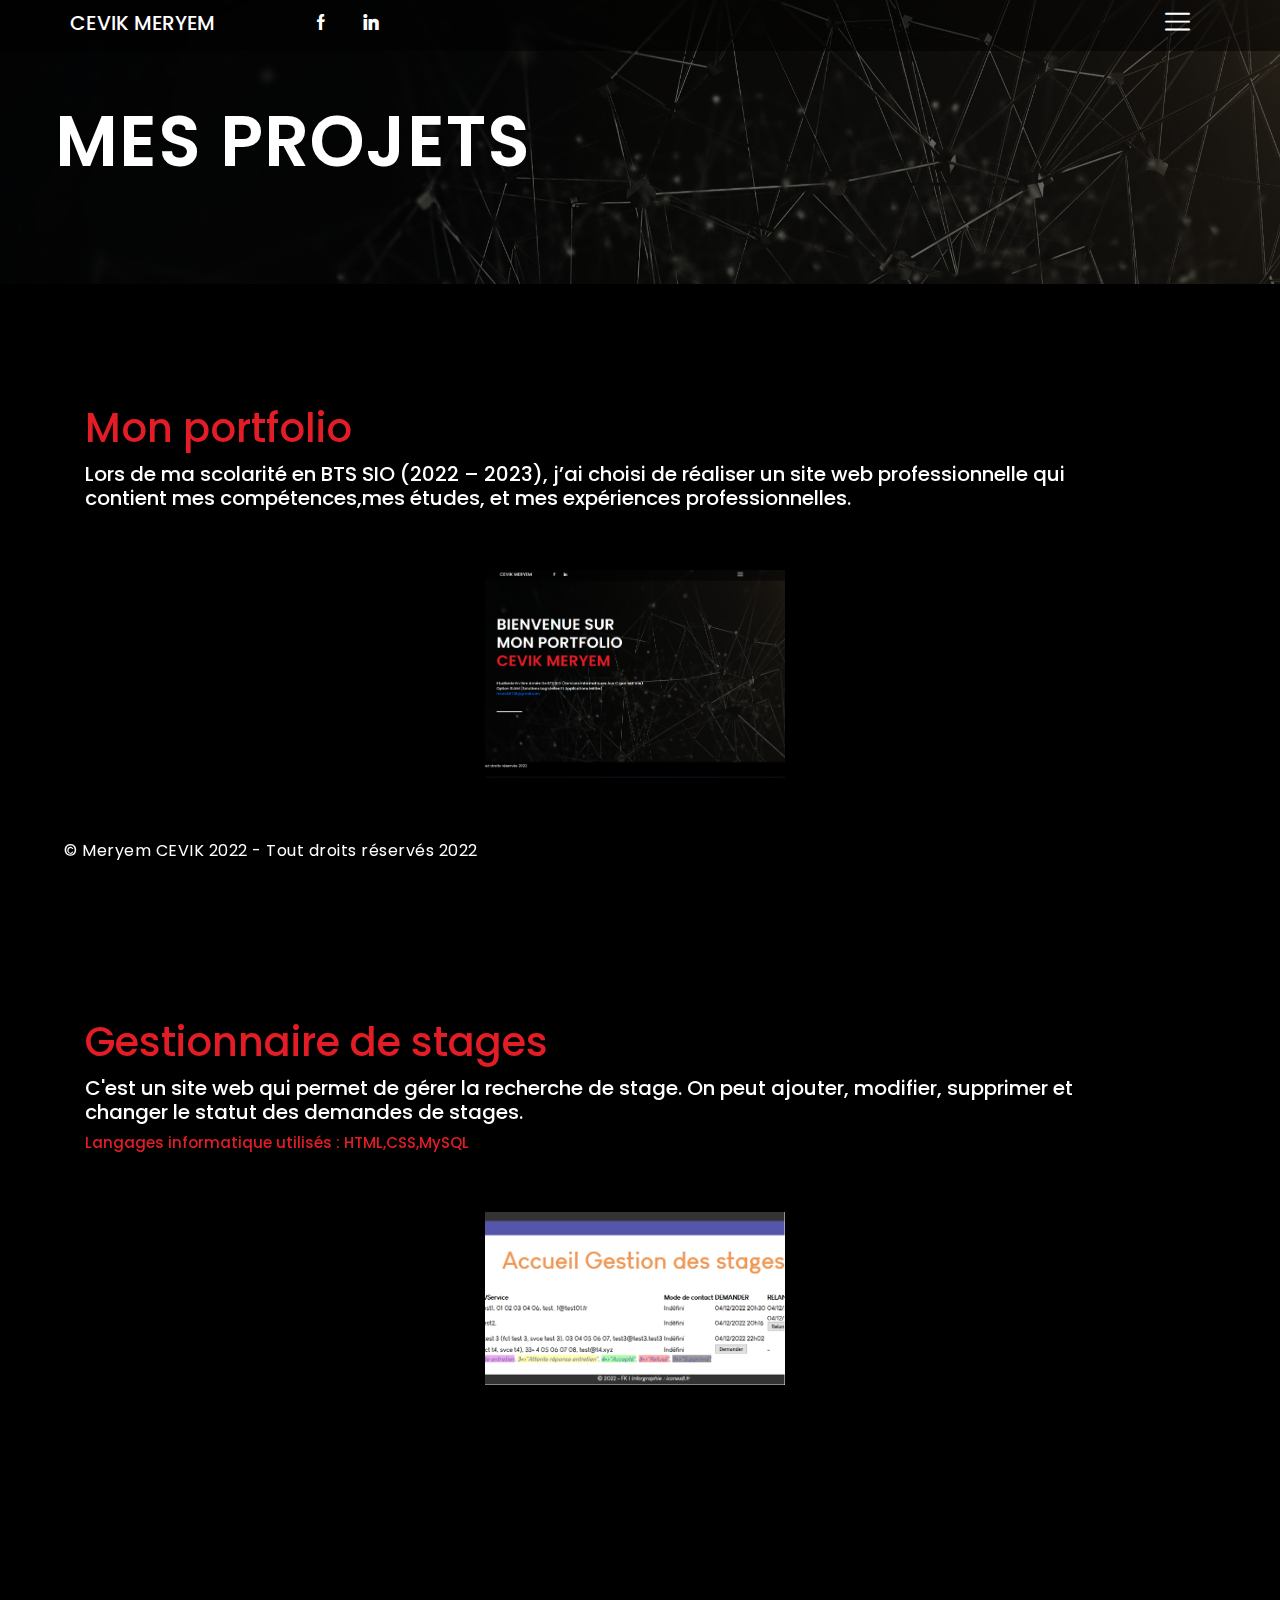
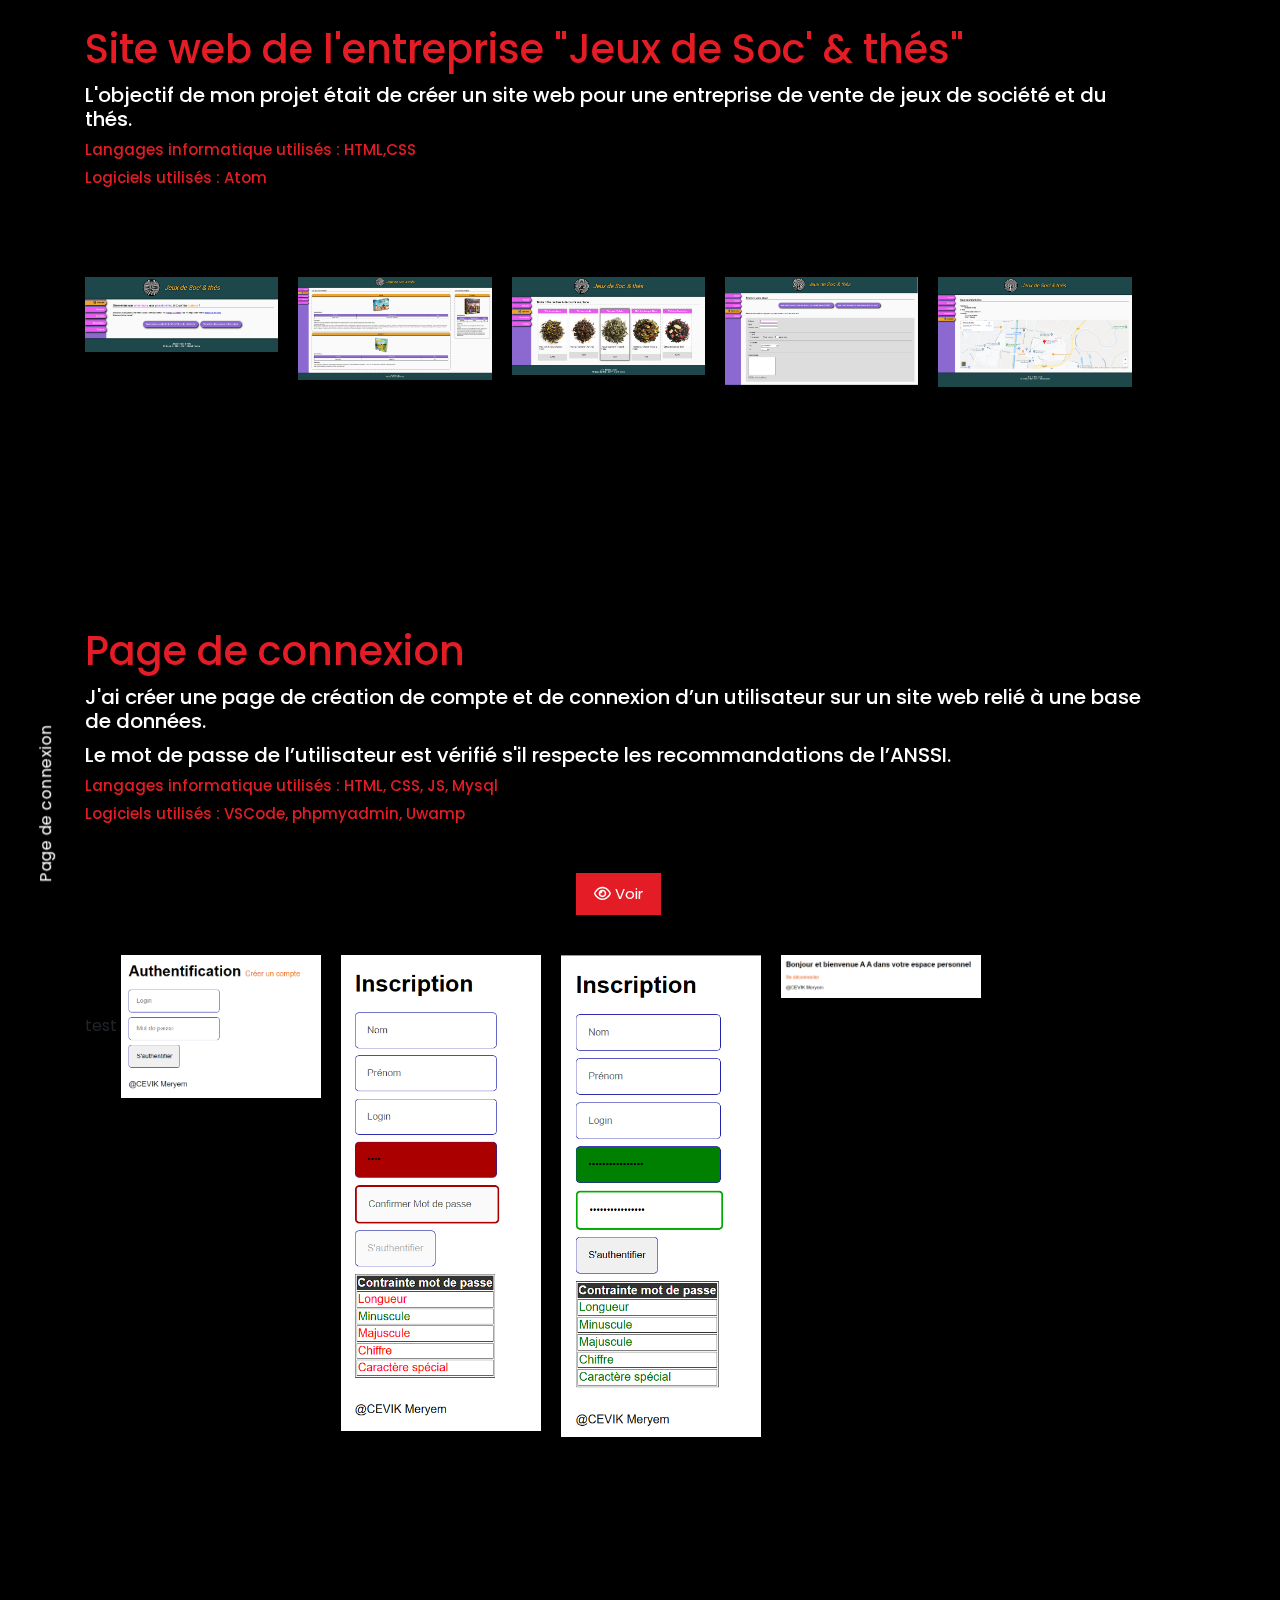
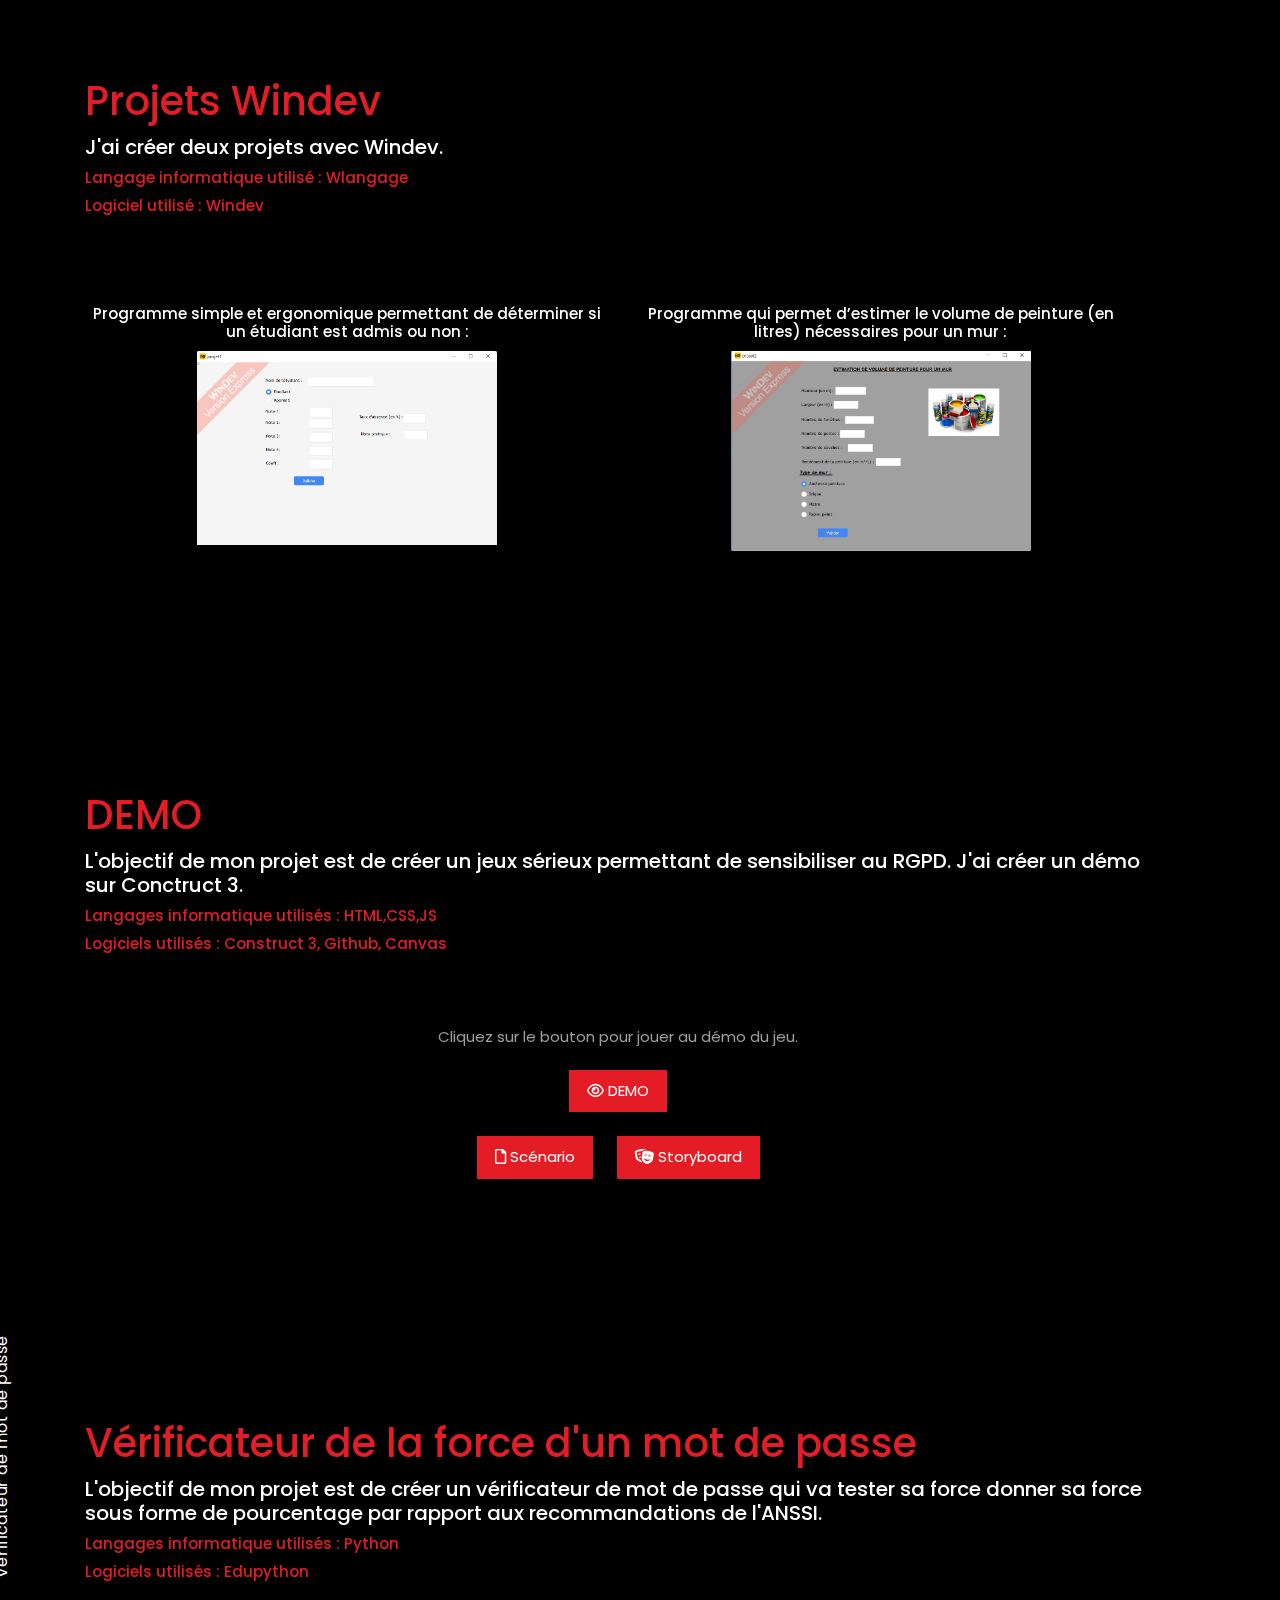
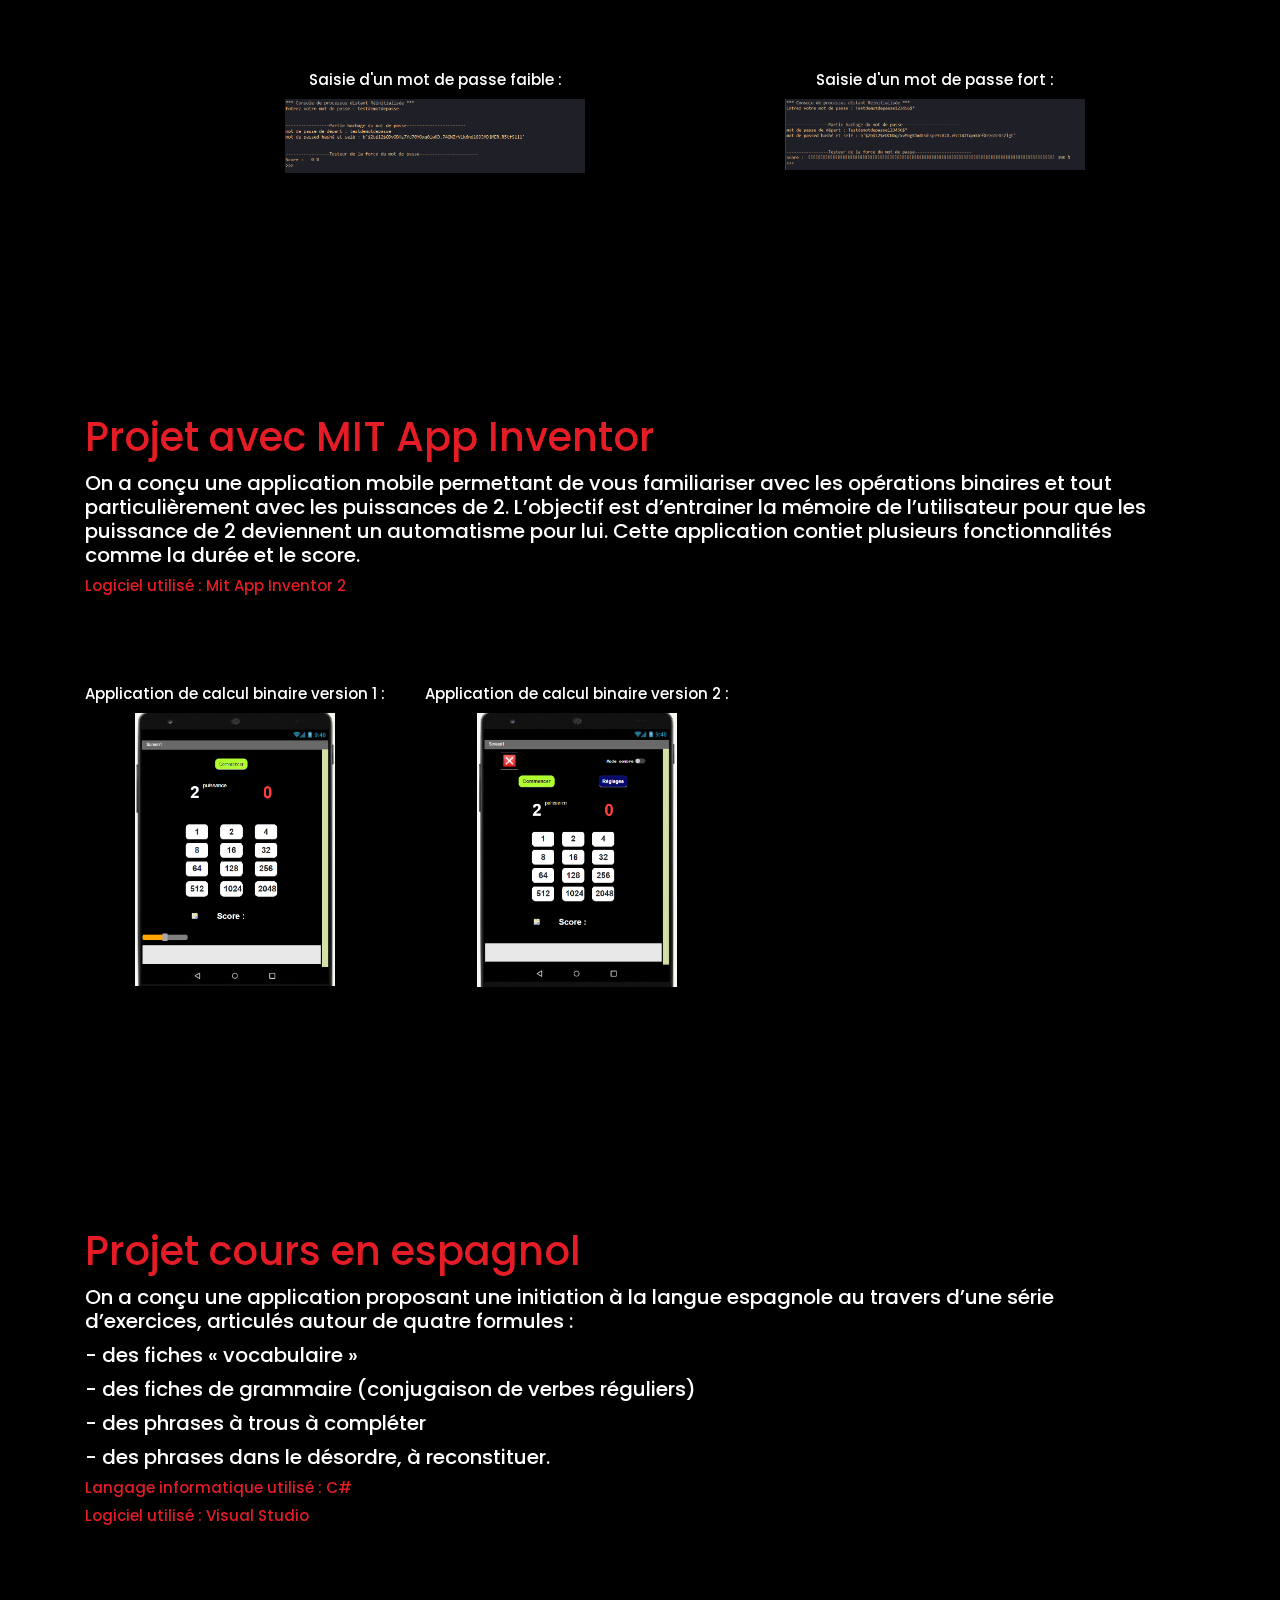
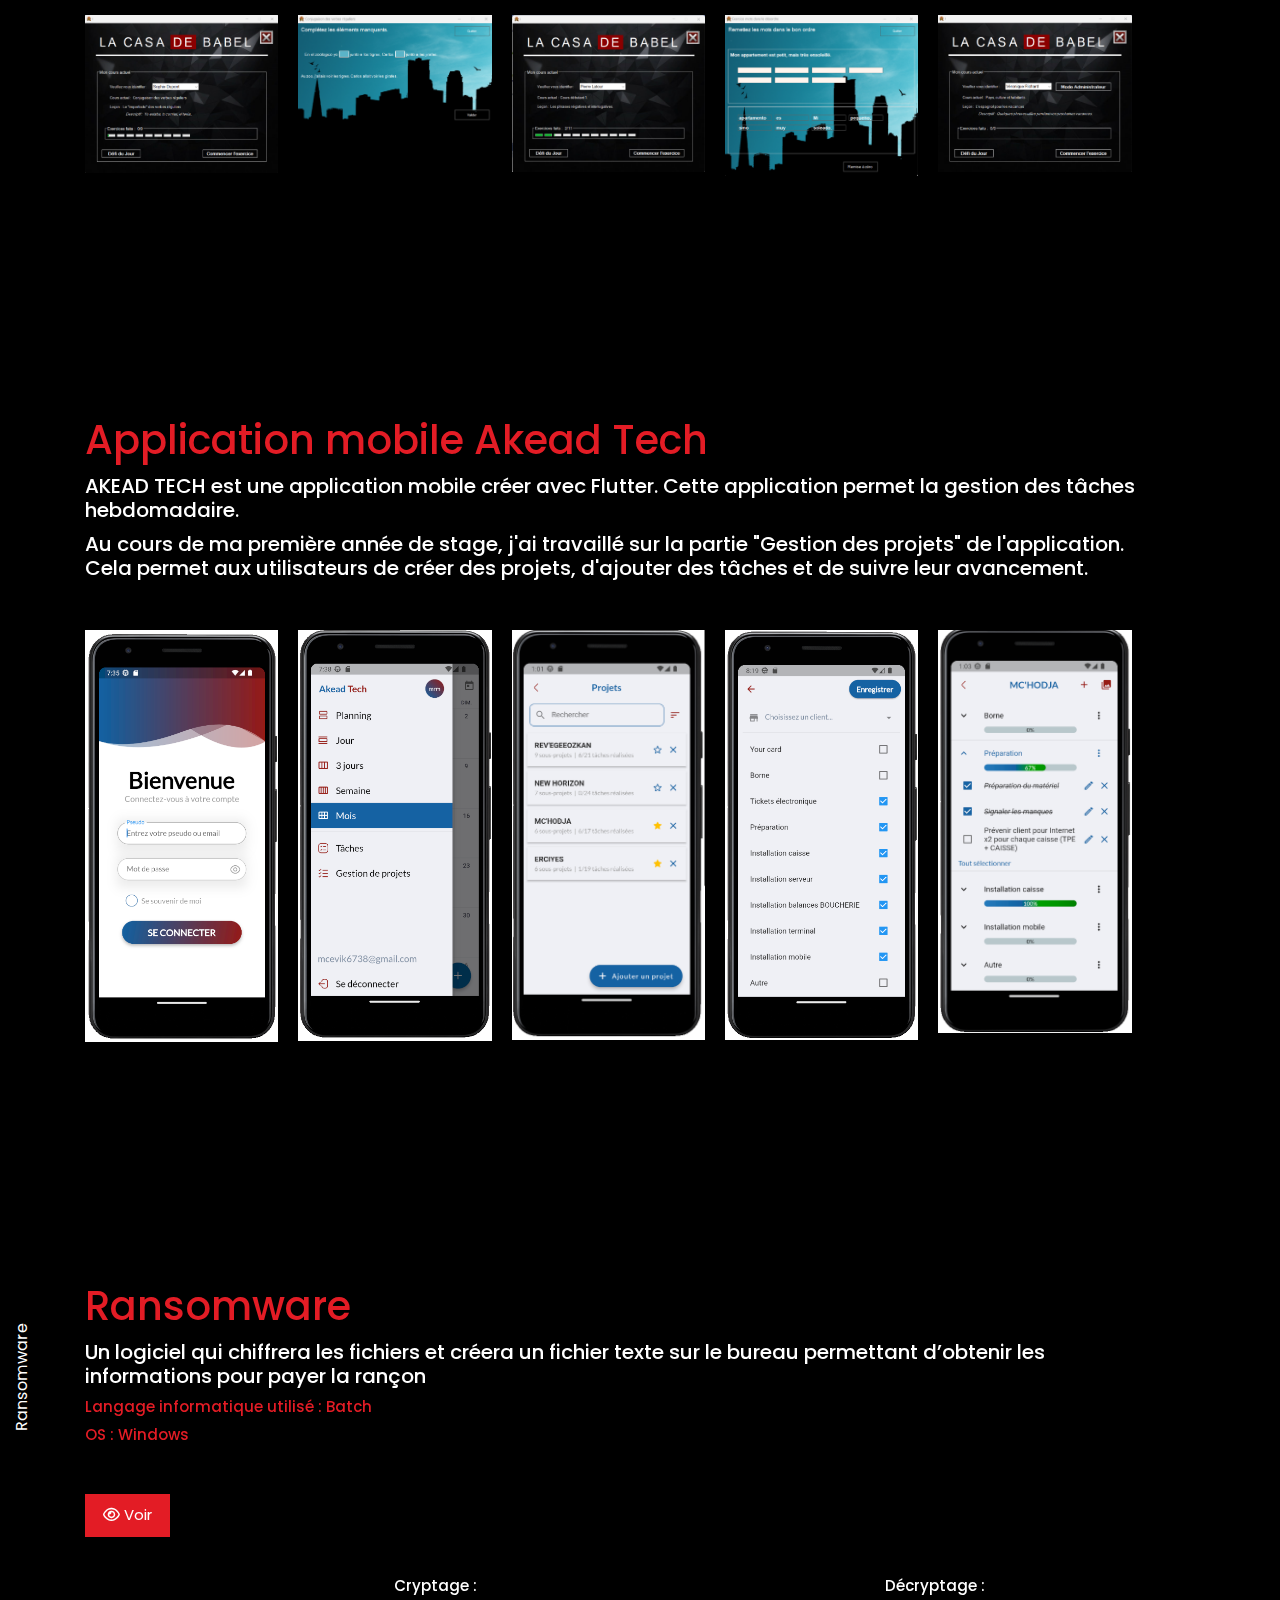
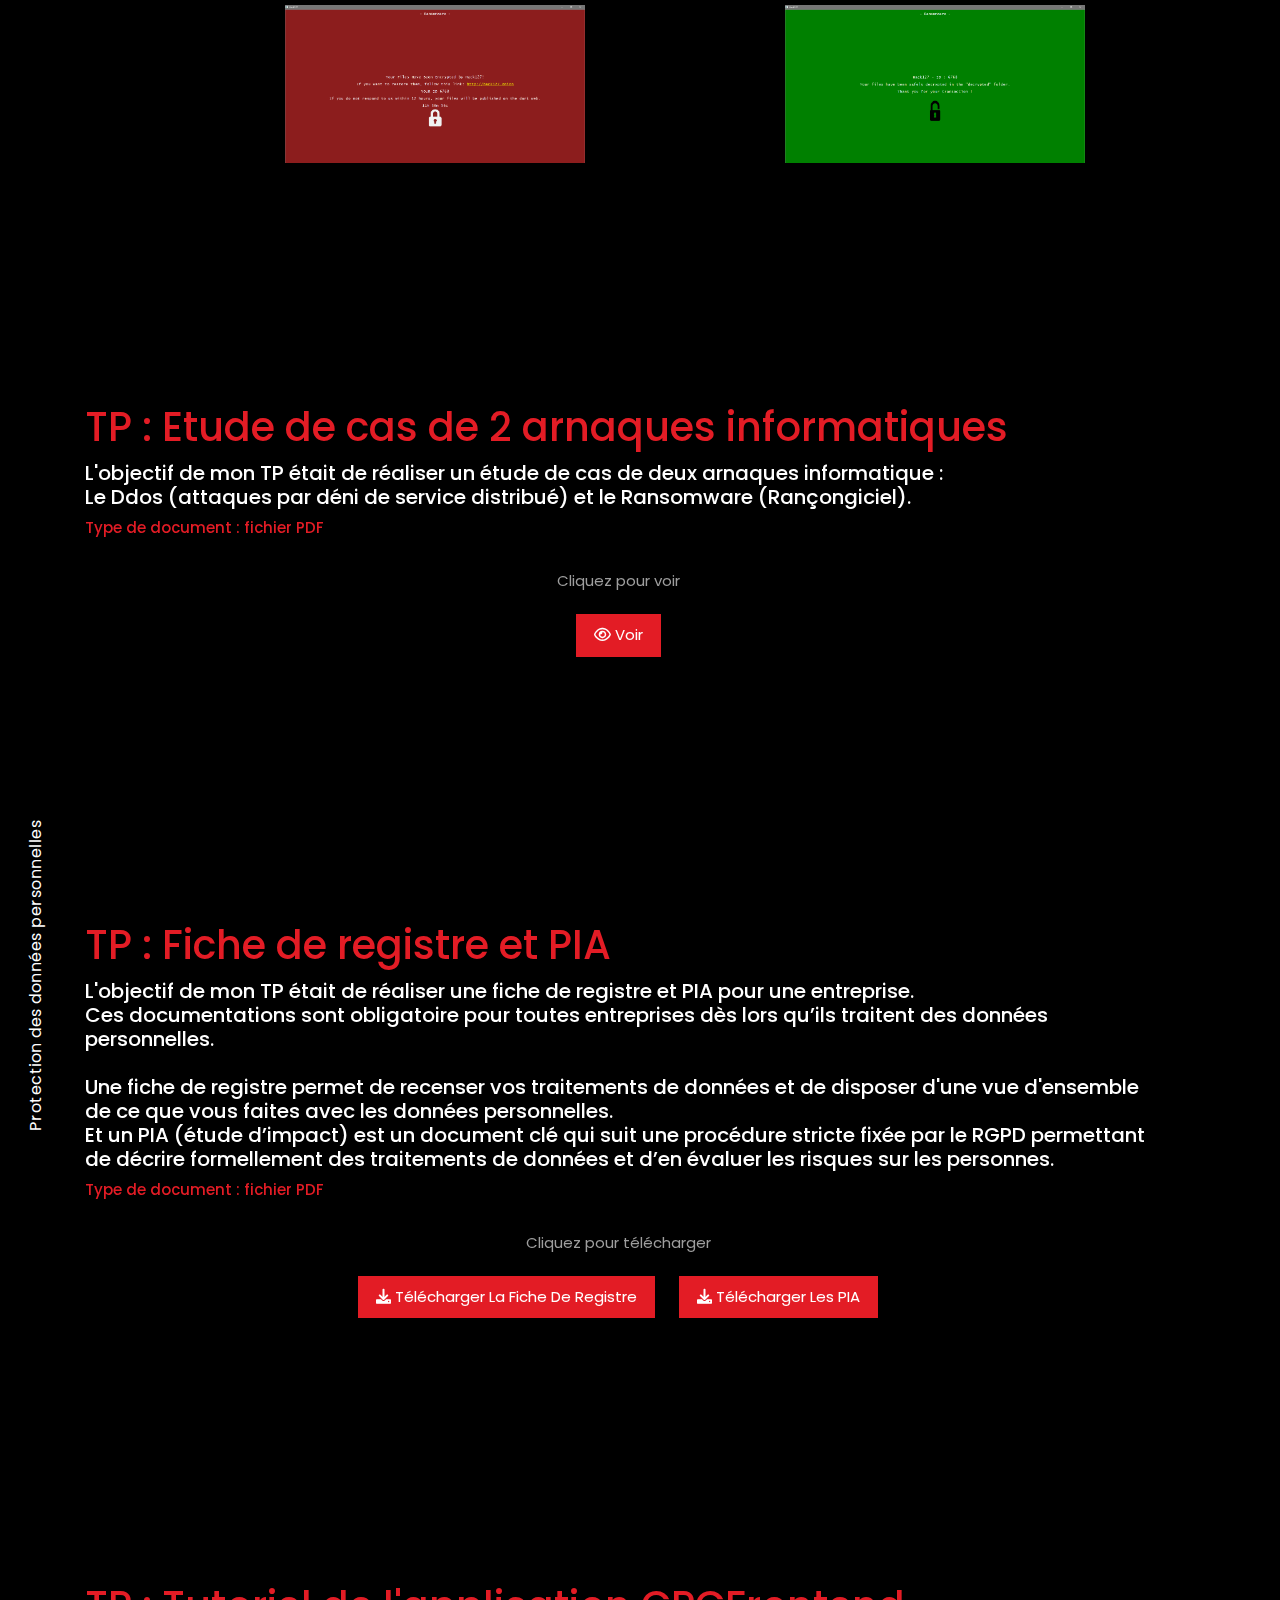
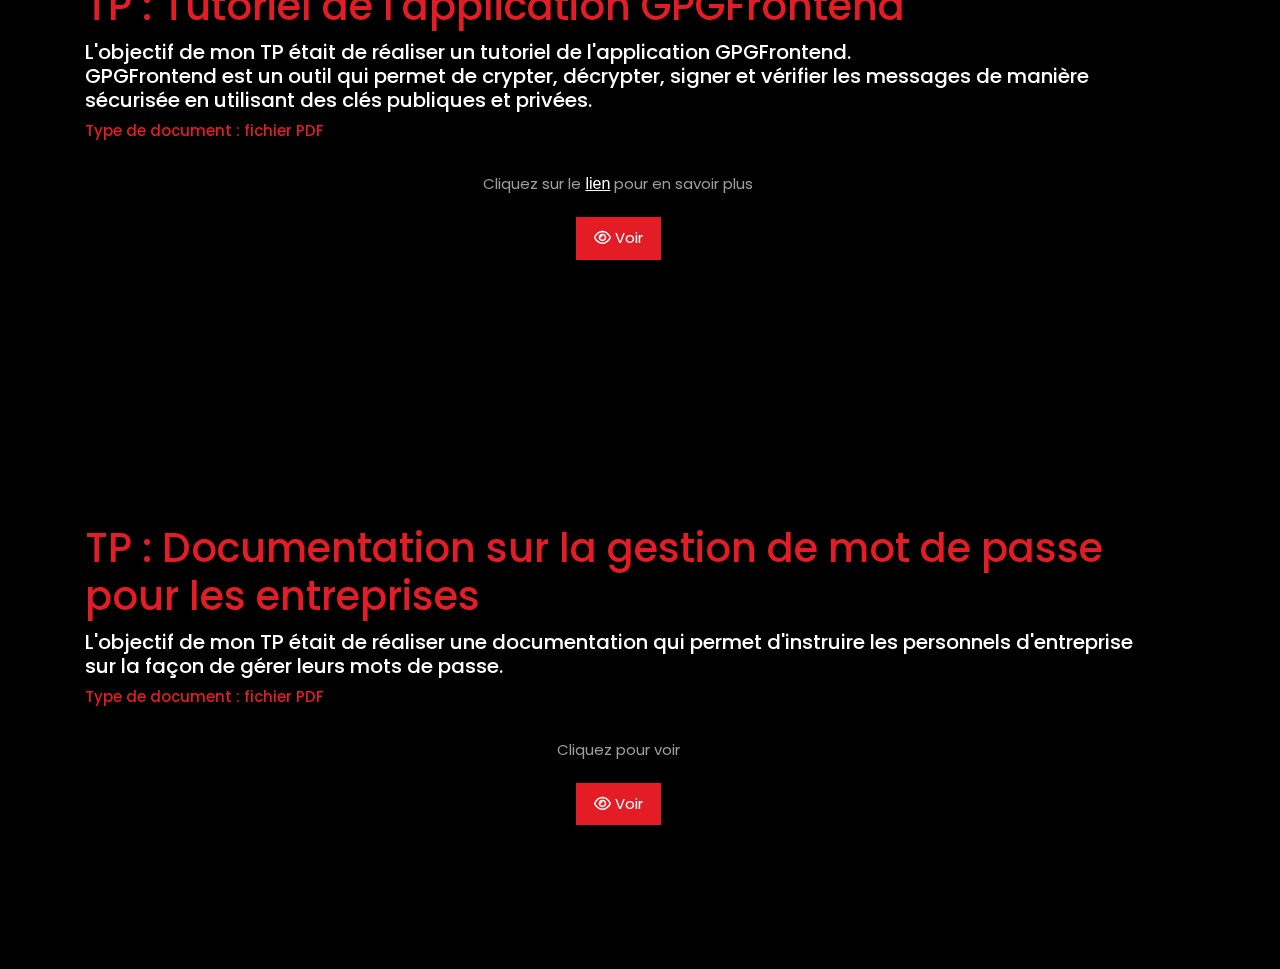
==== mes_projet.html @ e0b5c1ce "ajout dans portfolio projet ransom" ====
<!doctype html>
<html lang="fr">
    <head>
        <meta charset="utf-8">
        <meta name="viewport" content="width=device-width, initial-scale=1, shrink-to-fit=no">
        <title>portfolio</title>
        <link rel="stylesheet" href="assets/css/bootstrap.min.css">
        <link rel="stylesheet" href="assets/css/plugins/owl.carousel.min.css">
        <link rel="stylesheet" href="assets/font/flaticon.css">
        <link rel="stylesheet" href="assets/css/style.css">
        <link rel="stylesheet" href="https://cdnjs.cloudflare.com/ajax/libs/font-awesome/5.15.3/css/all.min.css">
        <link rel="stylesheet" href="https://cdnjs.cloudflare.com/ajax/libs/font-awesome/6.0.0-beta3/css/all.min.css">

    </head>
    <!-- =================Body Started==================== -->
    <body>
        <!-- =================================********================================= -->
        <div id="show_menuitems" class="my-menu">
            <div class="menu-box">
                <span>
                    <i onclick="hide_menu()" class="flaticon-cancel"></i>
                </span>
                <ul>
                    <li><a onclick="hide_menu()" href="index.html">Accueil</a></li>
                    <li><a onclick="hide_menu()" href="#projet1">Mon Portfolio</a></li>
                    <li><a onclick="hide_menu()" href="#projet2">Gestionnaire de stages</a></li>
                    <li><a onclick="hide_menu()" href="#projet3">Site web de l'entreprise "Jeux de Soc' & thés"</a></li>
                    <li><a onclick="hide_menu()" href="#projet4">Page de connexion</a></li>
                    <li><a onclick="hide_menu()" href="#projet5">Projets Windev</a></li>
                    <li><a onclick="hide_menu()" href="#projet6">DEMO</a></li>
                    <li><a onclick="hide_menu()" href="#projet7">Vérificateur de la force d'un mot de passe</a></li>
                    <li><a onclick="hide_menu()" href="#projet8">Projet avec MIT App Inventor</a></li>
                    <li><a onclick="hide_menu()" href="#projet9">Projet cours en espagnol</a></li>
                    <li><a onclick="hide_menu()" href="#projet10">Akead Tech</a></li>
                    <li><a onclick="hide_menu()" href="#projet15">Ransomware</a></li>
                    <li><a onclick="hide_menu()" href="#projet11">Arnaques informatiques</a></li>
                    <li><a onclick="hide_menu()" href="#projet12">Fiche de registre et PIA</a></li>
                    <li><a onclick="hide_menu()" href="#projet13">Tutoriel de l'application GPGFrontend</a></li>
                    <li><a onclick="hide_menu()" href="#projet14">Documentation sur la gestion de mot de passe</a></li>   
                </ul>
            </div>
        </div>
		<!-- =================================********================================= -->
        <section id="home">
            <header>
                <div class="container">
                    <div class="main-nav">
                        <div class="logo">
                            <h2><a style="color:#fff" href="index.html">CEVIK Meryem</a></h2>
                        </div>
                        <div class="social-media">
                            <ul>
                                <li><a href="https://www.facebook.com/profile.php?id=100066606188262"><i class="flaticon-facebook"></i></a></li>
                                <li><a href="https://www.linkedin.com/in/meryem-cevik-3b5a1a252/"><i class="flaticon-linkedin"></i></a></li>
                            </ul>
                        </div>
                        <div onclick="show_menu()" class="my-toogle">
                            <span><i class="flaticon-menu"></i></span>
                        </div>
                    </div>
                </div>
            </header>
            <div class="container">
                <div class="row">
                    <div style="padding:5rem 0"  class="my-wrapper">
                        <div class="name-box">
                            <h1>MES PROJETS</h1>
                        </div>
                    </div>
                    <div class="copy-right">
                        <h6>© Meryem CEVIK 2022 - Tout droits réservés 2022 </h6>
                    </div>
                </div>
            </div>
        </section>

		<!-- =================================P1================================= -->
            <section id="news">
                <div class="container">
                    <div class="row">
                        <div class="wrapper">
                            <div class="left-wrapper">
                                <div class="content">
                                    <div class="title">
                                      <style>
                                .zoom-effect:hover {
                                  transform: scale(2.5); /* Applique un zoom de 1.2 fois */
                                }
                              </style>
                                        <h1 style="color:#E31C25;margin-bottom:10px" id="projet1">Mon portfolio</h1>
										<h3  style="color:#fff;margin-bottom:10px;font-size: 20px;width:800pt"><span>Lors de ma scolarité en BTS SIO (2022 – 2023), j’ai choisi de réaliser un site web professionnelle qui contient mes compétences,mes études, et mes expériences professionnelles.</span></h3>
                                        <img src="assets/images/abt/mon-site.png" class="zoom-effect" style="width: 300px;margin-left:400px;margin-top:50px" alt="Mon site web">

                                    </div>
                                </div>
                            </div>
                            <div class="inter">
                                <h6>Mon site web</h6>
                            </div>
                        </div>
                    </div>
                </div>
<!-- =================================P2================================= -->
            </section>
            <section id="news">
                <div class="container">
                    <div class="row">
                        <div class="wrapper">
                            <div class="left-wrapper">
                                <div class="content">
                                    <div class="title">
                                        <h1 style="color:#E31C25;margin-bottom:10px" id="projet2">Gestionnaire de stages</h1>
										<h3  style="color:#fff;margin-bottom:10px;font-size: 20px;width:800pt"><span>C'est un site web qui permet de gérer la recherche de stage. On peut ajouter, modifier, supprimer et changer le statut des demandes de stages. </span></h3>
                    <h3 style="color:#E31C25;margin-bottom:10px;font-size:15px;width:800pt"><span>Langages informatique utilisés : HTML,CSS,MySQL</span></h3>
                        <img src="assets/images/abt/interface.PNG" class="zoom-effect" style="width: 300px;margin-left:400px;margin-top:50px" alt="gestionnaire de stages">

                                    </div>
                                </div>
                            </div>
                            <div class="inter">
                                <h6>Gestionnaire de stages</h6>
                            </div>
                        </div>
                    </div>
                </div>
            </section>
<!-- =================================P3================================= -->
</section>
<section id="news">
    <div class="container">
        <div class="row">
            <div class="wrapper">
                <div class="left-wrapper">
                    <div class="content">
                        <div class="title">
                            <h1 style="color:#E31C25;margin-bottom:10px" id="projet3">Site web de l'entreprise "Jeux de Soc' & thés"</h1>
        <h3  style="color:#fff;margin-bottom:10px;font-size: 20px;width:800pt"><span>L'objectif de mon projet était de créer un site web pour une entreprise de vente de jeux de société et du thés.</span></h3>
        <h3 style="color:#E31C25;margin-bottom:10px;font-size:15px;width:800pt"><span>Langages informatique utilisés : HTML,CSS</span></h3>
        <h3 style="color:#E31C25;margin-bottom:50px;font-size:15px;width:800pt"><span>Logiciels utilisés : Atom</span></h3>

        <style>
            .zoom-effect11:hover {
              transform: scale(2.5);
            }
          </style>
          
                  <div style="text-align: center;">
            <div style="display: flex; flex-direction: row;">
              <div style="text-align: center; margin-right: 20px;">
                <h3 style="color: white; margin-top: 40px; font-size: 15px; margin-bottom: 10px;">
                </h3>
                <img src="assets/images/abt/Jeux-de-soc-et-selec-thes_1.png" alt="1" style="width: 500px;" class="zoom-effect11">
              </div>
          
              <div style="text-align: center; margin-right: 20px;">
                <h3 style="color: white; margin-top: 40px; font-size: 15px; margin-bottom: 10px;">
                </h3>
                <img src="assets/images/abt/Jeux-de-soc-et-selec-thes_2.png" alt="2" style="width: 500px;" class="zoom-effect11">
              </div>
          
              <div style="text-align: center; margin-right: 20px;">
                <h3 style="color: white; margin-top: 40px; font-size: 15px; margin-bottom: 10px;">
                </h3>
                <img src="assets/images/abt/Jeux-de-soc-et-selec-thes_3.png" alt="3" style="width: 500px;" class="zoom-effect11">
              </div>
          
              <div style="text-align: center; margin-right: 20px;">
                <h3 style="color: white; margin-top: 40px; font-size: 15px; margin-bottom: 10px;">
                </h3>
                <img src="assets/images/abt/Jeux-de-soc-et-selec-thes_4.png" alt="4" style="width: 500px;" class="zoom-effect11">
              </div>
          
              <div style="text-align: center; margin-right: 20px;">
                <h3 style="color: white; margin-top: 40px; font-size: 15px; margin-bottom: 10px;">
                </h3>
                <img src="assets/images/abt/Jeux-de-soc-et-selec-thes_5.png" alt="5" style="width: 500px;" class="zoom-effect11">
              </div>
          
            </div>
          </div>

        <!--<img src="assets/images/abt/Jeux-de-soc-et-selec-thes.png" class="zoom-effect" style="width: 300px;margin-left:400px;margin-top:50px" alt="Site web Jeux de Soc' & thés">-->
                        </div>
                    </div>
                </div>
                <div class="inter">
                    <h6>Jex de Soc' & thés</h6>
                </div>
            </div>
        </div>
    </div>
</section>
<!-- =================================P4================================= -->
</section>
<section id="news">
    <div class="container">
        <div class="row">
            <div class="wrapper">
                <div class="left-wrapper">
                    <div class="content">
                        <div class="title">
                            <h1 style="color:#E31C25;margin-bottom:10px" id="projet4">Page de connexion</h1>
        <h3  style="color:#fff;margin-bottom:10px;font-size: 20px;width:800pt"><span>J'ai créer une page de création de compte et de connexion d’un utilisateur sur un site web relié à une base de données. </span></h3>
        <h3  style="color:#fff;margin-bottom:10px;font-size: 20px;width:800pt"><span>Le mot de passe de l’utilisateur est vérifié s'il respecte les recommandations de l’ANSSI.</span></h3>
        <h3 style="color:#E31C25;margin-bottom:10px;font-size:15px;width:800pt"><span>Langages informatique utilisés : HTML, CSS, JS, Mysql</span></h3>
        <h3 style="color:#E31C25;margin-bottom:50px;font-size:15px;width:800pt"><span>Logiciels utilisés : VSCode, phpmyadmin, Uwamp</span></h3>
<div style="text-align: center;">
  <a href="https://github.com/MeryemCevik/page_de_connexion" style="display: inline-block;"><i
class="far fa-eye"></i> Voir</a>
  <br>
        <style>
  .zoom-effect1:hover {
    transform: scale(1.5); /* Applique un zoom de 1.2 fois */
  }
</style>
        <div style="text-align: center;">
  <div style="display: flex; flex-direction: row;">
    <div style="text-align: center; margin-right: 20px;">
      <h3 style="color: white; margin-top: 40px; font-size: 15px; margin-bottom: 10px;">
      </h3>
      <span>test</span>
      <img src="assets/images/abt/login.png" alt="Page de connexion" style="width: 200px;" class="zoom-effect">
    </div>

    <div style="text-align: center; margin-right: 20px;">
      <h3 style="color: white; margin-top: 40px; font-size: 15px; margin-bottom: 10px;">
      </h3>
      <img src="assets/images/abt/login2.png" alt="exo1" style="width: 200px;" class="zoom-effect1">
    </div>

    <div style="text-align: center; margin-right: 20px;">
      <h3 style="color: white; margin-top: 40px; font-size: 15px; margin-bottom: 10px;">
      </h3>
      <img src="assets/images/abt/login3.png" alt="connexion2" style="width: 200px;" class="zoom-effect1">
    </div>

    <div style="text-align: center; margin-right: 20px;">
      <h3 style="color: white; margin-top: 40px; font-size: 15px; margin-bottom: 10px;">
      </h3>
      <img src="assets/images/abt/login4.png" alt="exo1" style="width: 200px;" class="zoom-effect">
    </div>

  </div>
</div>

                        </div>
                    </div>
                </div>
                <div class="inter">
                    <h6>Page de connexion</h6>
                </div>
            </div>
        </div>
    </div>
</section>
<!-- =================================P5================================= -->
</section>
<section id="news">
    <div class="container">
        <div class="row">
            <div class="wrapper">
                <div class="left-wrapper">
                    <div class="content">
                        <div class="title">
                            <h1 style="color:#E31C25;margin-bottom:10px" id="projet5">Projets Windev</h1>
        <h3  style="color:#fff;margin-bottom:10px;font-size: 20px;width:800pt"><span>J'ai créer deux projets avec Windev.</span></h3>
        <h3 style="color:#E31C25;margin-bottom:10px;font-size:15px;width:800pt"><span>Langage informatique utilisé : Wlangage</span></h3>
        <h3 style="color:#E31C25;margin-bottom:50px;font-size:15px;width:800pt"><span>Logiciel utilisé : Windev </span></h3>

        <div style="text-align: center;">
  <div style="display: flex; flex-direction: row;">
    <div style="text-align: center; margin-right: 20px;">
      <h3 style="color: white; margin-top: 40px; font-size: 15px; margin-bottom: 10px;">
        <span>Programme simple et ergonomique permettant de déterminer si un étudiant est admis ou non : </span>
      </h3>
      <img src="assets/images/abt/app_projet1_windev.png" alt="Projet Windev n°1" style="width: 300px;" class="zoom-effect">
    </div>

    <div style="text-align: center; margin-right: 20px;">
      <h3 style="color: white; margin-top: 40px; font-size: 15px; margin-bottom: 10px;">
        <span>Programme qui permet d’estimer le volume de peinture (en litres) nécessaires pour un mur : </span>
      </h3>
      <img src="assets/images/abt/app_projet2_windev.png" alt="Projet Windev n°2" style="width: 300px;" class="zoom-effect">
    </div>

  </div>
</div>
                        </div>
                    </div>
                </div>
                <div class="inter">
                    <h6>Projets Windev</h6>
                </div>
            </div>
        </div>
    </div>
</section>
<!-- =================================P6================================= -->
</section>
<section id="news">
    <div class="container">
        <div class="row">
            <div class="wrapper">
                <div class="left-wrapper">
                    <div class="content">
                        <div class="title">
                            <h1 style="color:#E31C25;margin-bottom:10px" id="projet6">DEMO</h1>
        <h3  style="color:#fff;margin-bottom:10px;font-size: 20px;width:800pt"><span>L'objectif de mon projet est de créer un jeux sérieux permettant de sensibiliser au RGPD. J'ai créer un démo sur Conctruct 3.</span></h3>
        <h3 style="color:#E31C25;margin-bottom:10px;font-size:15px;width:800pt"><span>Langages informatique utilisés : HTML,CSS,JS</span></h3>
        <h3 style="color:#E31C25;margin-bottom:50px;font-size:15px;width:800pt"><span>Logiciels utilisés : Construct 3, Github, Canvas </span></h3>
        <div style="text-align: center;">
          <p style="display: inline-block;">Cliquez sur le bouton pour jouer au démo du jeu.</p>
        </div>

        <div style="text-align: center;">
          <a href="https://meryemcevik.github.io/mon_jeu_RGPD/" style="display: inline-block;"><i class="far fa-eye"></i> DEMO</a>
          <br><br>
          <a href="demo/scenario_cevik_meryem.pdf" style="display: inline-block;margin-right: 20px;"><i class="far fa-file"></i> Scénario</a>
          
          <a href="demo/storyboard-cevik-meryem.pdf" style="display: inline-block;"><i class="fas fa-theater-masks"></i> Storyboard</a>
        </div>



                        </div>
                    </div>
                </div>
                <div class="inter">
                    <h6>Démo</h6>
                </div>
            </div>
        </div>
    </div>
</section>
<!-- =================================P7================================= -->
</section>
<section id="news">
    <div class="container">
        <div class="row">
            <div class="wrapper">
                <div class="left-wrapper">
                    <div class="content">
                        <div class="title">
                            <h1 style="color:#E31C25;margin-bottom:10px" id="projet7">Vérificateur de la force d'un mot de passe</h1>
        <h3  style="color:#fff;margin-bottom:10px;font-size: 20px;width:800pt"><span>L'objectif de mon projet est de créer un vérificateur de mot de passe qui va tester sa force donner sa force sous forme de pourcentage par rapport aux recommandations de l'ANSSI.</span></h3>
        <h3 style="color:#E31C25;margin-bottom:10px;font-size:15px;width:800pt"><span>Langages informatique utilisés : Python</span></h3>
        <h3 style="color:#E31C25;margin-bottom:50px;font-size:15px;width:800pt"><span>Logiciels utilisés : Edupython</span></h3>

        <div style="text-align: center;">
  <div style="display: flex; flex-direction: row;">
    <div style="text-align: center; margin-right: 200px;margin-left: 200px">
      <h3 style="color: white; margin-top: 40px; font-size: 15px; margin-bottom: 10px;">
        <span>Saisie d'un mot de passe faible :</span>
      </h3>
      <img src="assets/images/abt/python_testmdp1.png" alt="Mot de passe faible" style="width: 300px;" class="zoom-effect">
    </div>

    <div style="text-align: center; margin-right: 20px;">
      <h3 style="color: white; margin-top: 40px; font-size: 15px; margin-bottom: 10px;">
        <span>Saisie d'un mot de passe fort :</span>
      </h3>
      <img src="assets/images/abt/python_testmdp2.png" alt="Mot de passe forte" style="width: 300px;" class="zoom-effect">
    </div>

      </div>
    </div>

                        </div>
                    </div>
                </div>
                <div class="inter">
                    <h6>Vérificateur de mot de passe</h6>
                </div>
            </div>
        </div>
    </div>
</section>
<!-- =================================P8================================= -->
</section>
<section id="news">
    <div class="container">
        <div class="row">
            <div class="wrapper">
                <div class="left-wrapper">
                    <div class="content">
                        <div class="title">
                            <h1 style="color:#E31C25;margin-bottom:10px" id="projet8">Projet avec MIT App Inventor</h1>
        <h3  style="color:#fff;margin-bottom:10px;font-size: 20px;width:800pt">On a conçu une application mobile permettant de vous familiariser avec les opérations binaires et tout particulièrement avec les puissances de 2. L’objectif est d’entrainer la mémoire de l’utilisateur pour que les puissance de 2 deviennent un automatisme pour lui. Cette application contiet plusieurs fonctionnalités comme la durée et le score.<span></span></h3>

        <h3 style="color:#E31C25;margin-bottom:50px;font-size:15px;width:800pt"><span>Logiciel utilisé : Mit App Inventor 2</span></h3>

        <div style="text-align: center;">
  <div style="display: flex; flex-direction: row;">
    <div style="text-align: center; margin-right: 20px;">
      <h3 style="color: white; margin-top: 40px; font-size: 15px; margin-bottom: 10px;">
        <span>Application de calcul binaire version 1 :</span>
      </h3>
      <img src="assets/images/abt/app_puissancev1.png" alt="Mit App Inventor v1" style="width: 200px;" class="zoom-effect1">
    </div>

    <div style="text-align: center; margin-left: 20px;">
      <h3 style="color: white; margin-top: 40px; font-size: 15px; margin-bottom: 10px;">
        <span>Application de calcul binaire version 2 :</span>
      </h3>
      <img src="assets/images/abt/app_puissancev2.png" alt="Mit App Inventor v2" style="width: 200px;" class="zoom-effect1">
    </div>
  </div>
</div>



                        </div>
                    </div>
                </div>
                <div class="inter">
                    <h6>MIT App Inventor</h6>
                </div>
            </div>
        </div>
    </div>
</section>
<!-- =================================P9================================= -->
</section>
<section id="news">
    <div class="container">
        <div class="row">
            <div class="wrapper">
                <div class="left-wrapper">
                    <div class="content">
                        <div class="title">
                            <h1 style="color:#E31C25;margin-bottom:10px" id="projet9">Projet cours en espagnol</h1>
        <h3  style="color:#fff;margin-bottom:10px;font-size: 20px;width:800pt">On a conçu une application proposant une initiation à la langue espagnole au travers d’une série d’exercices, articulés autour de quatre formules :<span></span></h3>
        <h3  style="color:#fff;margin-bottom:10px;font-size: 20px;width:800pt">  - des fiches « vocabulaire »<span></span></h3>
        <h3  style="color:#fff;margin-bottom:10px;font-size: 20px;width:800pt">  - des fiches de grammaire (conjugaison de verbes réguliers)<span></span></h3>
        <h3  style="color:#fff;margin-bottom:10px;font-size: 20px;width:800pt">  - des phrases à trous à compléter<span></span></h3>
        <h3  style="color:#fff;margin-bottom:10px;font-size: 20px;width:800pt">  - des phrases dans le désordre, à reconstituer.<span></span></h3>

        <h3 style="color:#E31C25;margin-bottom:10px;font-size:15px;width:800pt"><span>Langage informatique utilisé : C# </span></h3>
        <h3 style="color:#E31C25;margin-bottom:50px;font-size:15px;width:800pt"><span>Logiciel utilisé : Visual Studio</span></h3>

        <style>
  .zoom-effect:hover {
    transform: scale(2.5);
  }
</style>

        <div style="text-align: center;">
  <div style="display: flex; flex-direction: row;">
    <div style="text-align: center; margin-right: 20px;">
      <h3 style="color: white; margin-top: 40px; font-size: 15px; margin-bottom: 10px;">
      </h3>
      <img src="assets/images/abt/casa_de_babel_connexion.png" alt="connexion" style="width: 200px;" class="zoom-effect">
    </div>

    <div style="text-align: center; margin-right: 20px;">
      <h3 style="color: white; margin-top: 40px; font-size: 15px; margin-bottom: 10px;">
      </h3>
      <img src="assets/images/abt/casa_de_babel_exo1.png" alt="exo1" style="width: 200px;" class="zoom-effect">
    </div>

    <div style="text-align: center; margin-right: 20px;">
      <h3 style="color: white; margin-top: 40px; font-size: 15px; margin-bottom: 10px;">
      </h3>
      <img src="assets/images/abt/casa_de_babel_connexion2.png" alt="connexion2" style="width: 200px;" class="zoom-effect">
    </div>

    <div style="text-align: center; margin-right: 20px;">
      <h3 style="color: white; margin-top: 40px; font-size: 15px; margin-bottom: 10px;">
      </h3>
      <img src="assets/images/abt/casa_de_babel_exo2.png" alt="exo1*2" style="width: 200px;" class="zoom-effect">
    </div>

    <div style="text-align: center; margin-right: 20px;">
      <h3 style="color: white; margin-top: 40px; font-size: 15px; margin-bottom: 10px;">
      </h3>
      <img src="assets/images/abt/casa_de_babel_connexion3.png" alt="connexion3" style="width: 200px;" class="zoom-effect">
    </div>

  </div>
</div>
                        </div>
                    </div>
                </div>
                <div class="inter">
                    <h6>Projet espagnol</h6>
                </div>
            </div>
        </div>
    </div>
</section>
<!-- =================================P10================================= application Akead tech-->

</section>
<section id="news">
    <div class="container">
        <div class="row">
            <div class="wrapper">
                <div class="left-wrapper">
                    <div class="content">
                        <div class="title">
                            <h1 style="color:#E31C25;margin-bottom:10px" id="projet10">Application mobile Akead Tech</h1>
        <h3  style="color:#fff;margin-bottom:10px;font-size: 20px;width:800pt">AKEAD TECH est une application mobile créer avec Flutter. Cette application permet la gestion des tâches hebdomadaire.<span></span></h3>
        <h3  style="color:#fff;margin-bottom:10px;font-size: 20px;width:800pt">  Au cours de ma première année de stage, j'ai travaillé sur la partie "Gestion des projets" de l'application. Cela permet aux utilisateurs de créer des projets, d'ajouter des tâches et de suivre leur avancement.<span></span></h3>
        <style>
  .zoom-effect:hover {
    transform: scale(2.5);
  }
</style>

        <div style="text-align: center;">
  <div style="display: flex; flex-direction: row;">
    <div style="text-align: center; margin-right: 20px;">
      <h3 style="color: white; margin-top: 40px; font-size: 15px; margin-bottom: 10px;">
      </h3>
      <img src="assets/images/abt/Akead_tech/akead_tech_connexion.png" alt="connexion" style="width: 200px;" class="zoom-effect1">
    </div>

    <div style="text-align: center; margin-right: 20px;">
      <h3 style="color: white; margin-top: 40px; font-size: 15px; margin-bottom: 10px;">
      </h3>
      <img src="assets/images/abt/Akead_tech/akead_tech_onglet.png" alt="exo1" style="width: 200px;" class="zoom-effect1">
    </div>

    <div style="text-align: center; margin-right: 20px;">
      <h3 style="color: white; margin-top: 40px; font-size: 15px; margin-bottom: 10px;">
      </h3>
      <img src="assets/images/abt/Akead_tech/akead_tech_projets.png" alt="connexion2" style="width: 200px;" class="zoom-effect1">
    </div>

    <div style="text-align: center; margin-right: 20px;">
      <h3 style="color: white; margin-top: 40px; font-size: 15px; margin-bottom: 10px;">
      </h3>
      <img src="assets/images/abt/Akead_tech/akead_tech_add_projet.png" alt="exo1*2" style="width: 200px;" class="zoom-effect1">
    </div>

    <div style="text-align: center; margin-right: 20px;">
      <h3 style="color: white; margin-top: 40px; font-size: 15px; margin-bottom: 10px;">
      </h3>
      <img src="assets/images/abt/Akead_tech/akead_tech_sous-projet.png" alt="connexion3" style="width: 200px;" class="zoom-effect1">
    </div>

  </div>
</div>
                        </div>
                    </div>
                </div>
                <div class="inter">
                    <h6>Projet espagnol</h6>
                </div>
            </div>
        </div>
    </div>
</section>

<!-- =================================P15================================= -->
</section>
<section id="news">
    <div class="container">
        <div class="row">
            <div class="wrapper">
                <div class="left-wrapper">
                    <div class="content">
                        <div class="title">
                            <h1 style="color:#E31C25;margin-bottom:10px" id="projet15">Ransomware</h1>
        <h3  style="color:#fff;margin-bottom:10px;font-size: 20px;width:800pt"><span>Un logiciel qui chiffrera les fichiers et créera un fichier texte sur le bureau permettant d’obtenir les informations pour payer la rançon</span></h3>
        <h3 style="color:#E31C25;margin-bottom:10px;font-size:15px;width:800pt"><span>Langage informatique utilisé : Batch</span></h3>
        <h3 style="color:#E31C25;margin-bottom:50px;font-size:15px;width:800pt"><span>OS : Windows</span></h3>
        <a href="https://github.com/MeryemCevik/ransomware" style="display: inline-block;"><i
          class="far fa-eye"></i> Voir</a>

        <div style="text-align: center;">
  <div style="display: flex; flex-direction: row;">
    <div style="text-align: center; margin-right: 200px;margin-left: 200px">
      <h3 style="color: white; margin-top: 40px; font-size: 15px; margin-bottom: 10px;">
        <span>Cryptage :</span>
      </h3>
      <img src="assets/images/abt/projet_ransom/page_cryptor.png" alt="Mot de passe faible" style="width: 300px;" class="zoom-effect">
    </div>

    <div style="text-align: center; margin-right: 20px;">
      <h3 style="color: white; margin-top: 40px; font-size: 15px; margin-bottom: 10px;">
        <span>Décryptage :</span>
      </h3>
      <img src="assets/images/abt/projet_ransom/page_decryptor.png" alt="Mot de passe forte" style="width: 300px;" class="zoom-effect">
    </div>

      </div>

    </div>                 
                    </div>
                </div>
                <div class="inter">
                    <h6>Ransomware</h6>
                </div>
            </div>
        </div>
    </div>
</section>

<!-- =================================P11================================= -->
    </section>
    <section id="news">
      <div class="container">
        <div class="row">
          <div class="wrapper">
            <div class="left-wrapper">
              <div class="content">
                <div class="title">
                  <h1 style="color:#E31C25;margin-bottom:10px" id="projet11">TP : Etude de cas de 2 arnaques informatiques</h1>
                  <h3 style="color:#fff;margin-bottom:10px;font-size: 20px;width:800pt"><span>L'objectif de mon TP était
                      de réaliser un étude de cas de deux arnaques informatique : 
                      <br>
                      Le Ddos (attaques par déni de service distribué) 
                      et le Ransomware (Rançongiciel).</span></h3>
                  <h3 style="color:#E31C25;margin-bottom:10px;font-size:15px;width:800pt"><span>Type de document : fichier PDF</span></h3>
                  <div style="text-align: center;">
                    <p style="display: inline-block;">Cliquez pour voir</p>
                  </div>
                  <div style="text-align: center;">
                    <a href="autres/Les_arnaques.pdf" style="display: inline-block;"><i
class="far fa-eye"></i> Voir</a>
                    <br><br>
                    
                  </div>
                </div>
              </div>
            </div>
            <div class="inter">
              <h6>Arnaques informatiques</h6>
            </div>
          </div>
        </div>
      </div>
    </section>
    <!-- =================================P12================================= -->
  </section>
  <section id="news">
    <div class="container">
      <div class="row">
        <div class="wrapper">
          <div class="left-wrapper">
            <div class="content">
              <div class="title">
                <h1 style="color:#E31C25;margin-bottom:10px" id="projet12">TP : Fiche de registre et PIA</h1>
                <h3 style="color:#fff;margin-bottom:10px;font-size: 20px;width:800pt"><span>L'objectif de mon TP était
                    de réaliser une fiche de registre et PIA pour une entreprise. 
                    <br>
                    Ces documentations sont obligatoire pour toutes entreprises dès lors qu’ils traitent des données personnelles.
                  <br><br>
                  Une fiche de registre permet de recenser vos traitements de données et de disposer d'une vue d'ensemble de ce que vous 
                  faites avec les données personnelles.
                  <br>
                  Et un PIA (étude d’impact) est un document clé qui suit une procédure stricte fixée par le RGPD 
                  permettant de décrire formellement des traitements de données et d’en évaluer les risques sur les personnes.
                </span></h3>
                <h3 style="color:#E31C25;margin-bottom:10px;font-size:15px;width:800pt"><span>Type de document : fichier PDF</span></h3>
                <div style="text-align: center;">
                  <p style="display: inline-block;">Cliquez pour télécharger</p>
                </div>

                <div style="text-align: center;">
                  <a href="autres/registre-traitement-CEVIK-Meryem.ods" style="display: inline-block;margin-right: 20px;"><i
                  class="fas fa-download"></i> Télécharger la fiche de registre</a>

                  <a href="autres/Les_PIAs.zip" style="display: inline-block;"><i
                    class="fas fa-download"></i> Télécharger les PIA</a>
                  <br><br>
                  
                </div>
              </div>
            </div>
          </div>
          <div class="inter">
            <h6>Protection des données personnelles</h6>
          </div>
        </div>
      </div>
    </div>
  </section>
  <!-- =================================P13================================= -->
</section>
<section id="news">
  <div class="container">
    <div class="row">
      <div class="wrapper">
        <div class="left-wrapper">
          <div class="content">
            <div class="title">
              <h1 style="color:#E31C25;margin-bottom:10px" id="projet13">TP : Tutoriel de l'application GPGFrontend </h1>
              <h3 style="color:#fff;margin-bottom:10px;font-size: 20px;width:800pt"><span>L'objectif de mon TP était
                  de réaliser un tutoriel de l'application GPGFrontend.
                  <br>
                  GPGFrontend est un outil qui permet de crypter, décrypter, signer et vérifier les messages de manière 
                  sécurisée en utilisant des clés publiques et privées.
                  </span></h3>
              <h3 style="color:#E31C25;margin-bottom:10px;font-size:15px;width:800pt"><span>Type de document : fichier PDF</span></h3>
              <div style="text-align: center;">
                <style>
                  .test a:hover {
                    color: red !important;
                  }
                </style>
                <p style="display: inline-block">Cliquez sur le <a  style="all: initial;text-decoration: underline; color: #fff; font-family: Arial, Helvetica, sans-serif;" class="test" href="https://www.gpgfrontend.bktus.com/faq">lien</a> pour en savoir plus</p>
              </div>
              <div style="text-align: center;">
                <a href="autres/Tutoriel_GPGFrontend_CEVIK_Meryem.pdf" style="display: inline-block;"><i
class="far fa-eye"></i> Voir</a>
                <br><br>
                
              </div>
            </div>
          </div>
        </div>
        <div class="inter">
          <h6>GPGFrontend</h6>
        </div>
      </div>
    </div>
  </div>
</section>
<!-- =================================P14================================= -->
</section>
<section id="news">
  <div class="container">
    <div class="row">
      <div class="wrapper">
        <div class="left-wrapper">
          <div class="content">
            <div class="title">
              <h1 style="color:#E31C25;margin-bottom:10px" id="projet14">TP : Documentation sur la gestion de mot de passe pour les entreprises</h1>
              <h3 style="color:#fff;margin-bottom:10px;font-size: 20px;width:800pt"><span>L'objectif de mon TP était
                  de réaliser une documentation qui permet d'instruire les personnels d'entreprise sur la façon de gérer leurs mots de passe.
                  <br>
                  </span></h3>
              <h3 style="color:#E31C25;margin-bottom:10px;font-size:15px;width:800pt"><span>Type de document : fichier PDF</span></h3>
              <div style="text-align: center;">
                <p style="display: inline-block;">Cliquez pour voir</p>
              </div>
              <div style="text-align: center;">
                <a href="autres/TP_Gestion _de_mot_de_passe_cevik_meryem_cevik.pdf" style="display: inline-block;"><i
class="far fa-eye"></i> Voir</a>
                <br><br>
                
              </div>
            </div>
          </div>
        </div>
        <div class="inter">
          <h6>Gestion de mot de passe</h6>
        </div>
      </div>
    </div>
  </div>
</section>
        <!-- =================================********================================= -->
        <script src="assets/js/jquery-3.2.1.min.js"></script>
        <script src="assets/js/bootstrap.min.js"></script>
        <script src="assets/js/script.js"></script>

    </body>
    <!-- =================Body End==================== -->
</html>
---- assets/font/flaticon.css ----
/*
  	Flaticon icon font: Flaticon
  	Creation date: 30/11/2020 02:41
  	*/

@font-face {
  font-family: "Flaticon";
  src: url("./Flaticon.eot");
  src: url("./Flaticon.eot?#iefix") format("embedded-opentype"),
       url("./Flaticon.woff2") format("woff2"),
       url("./Flaticon.woff") format("woff"),
       url("./Flaticon.ttf") format("truetype"),
       url("./Flaticon.svg#Flaticon") format("svg");
  font-weight: normal;
  font-style: normal;
}

@media screen and (-webkit-min-device-pixel-ratio:0) {
  @font-face {
    font-family: "Flaticon";
    src: url("./Flaticon.svg#Flaticon") format("svg");
  }
}

[class^="flaticon-"]:before, [class*=" flaticon-"]:before,
[class^="flaticon-"]:after, [class*=" flaticon-"]:after {   
  font-family: Flaticon;
  font-style: normal;
}

.flaticon-facebook:before { content: "\f100"; }
.flaticon-twitter:before { content: "\f101"; }
.flaticon-behance-big-logo:before { content: "\f102"; }
.flaticon-linkedin:before { content: "\f103"; }
.flaticon-dribbble:before { content: "\f104"; }
.flaticon-quote:before { content: "\f106"; }
.flaticon-right-arrow-angle:before { content: "\f107"; }
.flaticon-left-arrow-line-symbol:before { content: "\f108"; }
.flaticon-menu:before { content: "\f105"; }
.flaticon-cancel:before { content: "\f109"; }
---- assets/css/style.css ----
@import url(https://fonts.googleapis.com/css2?family=Poppins:wght@300;400;500;600;700;800&display=swap);
body {
  font-family: 'Poppins', sans-serif;
  margin: 0;
  box-sizing: border-box; }

* {
  margin: 0;
  padding: 0;
  box-sizing: border-box; }

ul, ol {
  padding: 0;
  margin: 0; }

li {
  list-style: none; }

a {
  text-decoration: none; }

a:hover {
  text-decoration: none; }

p {
  margin: 0; }

h1, h2, h3, h4, h5, h6 {
  margin: 0; }

input:focus, input:active {
  box-shadow: none !important; }

img {
  max-width: 100%; }

section {
  padding: 0rem 0;
  position: relative;
  overflow: hidden; }
  @media screen and (max-width: 575.98px) {
    section {
      padding: 1rem 0; } }
  @media (min-width: 576px) and (max-width: 767.98px) {
    section {
      padding: 1rem 0; } }

.container {
  max-width: 1170px; }
  @media screen and (max-width: 575px) {
    .container {
      padding: 0px 15px;
      max-width: 100%;
      width: 100%; } }

::selection {
  color: #fff;
  background-color: #E31C25; }

#home header {
  position: absolute;
  top: 0;
  width: 100%;
  z-index: 999;
  transition: all ease .5s;
  height: 3.1875rem; }
  #home header .main-nav {
    display: flex;
    flex: 1 1 100%;
    flex-wrap: wrap;
    align-items: center;
    width: 100%;
    max-width: 100%;
    padding: .625rem 0;
    position: relative; }
    #home header .main-nav .logo {
      width: 20%;
      max-width: 20%;
      display: block;
      position: relative;
      color: #fff; }
      @media screen and (max-width: 575.98px) {
        #home header .main-nav .logo {
          width: 100%;
          max-width: 100%; } }
      #home header .main-nav .logo h2 {
        font-size: 1.25rem;
        text-transform: uppercase;
        display: block;
        letter-spacing: .3px; }
    #home header .main-nav .social-media {
      width: 50%;
      max-width: 50%;
      float: right;
      display: block;
      position: relative; }
      @media screen and (max-width: 575.98px) {
        #home header .main-nav .social-media {
          display: none; } }
      #home header .main-nav .social-media ul li {
        display: inline-block;
        margin: 0 .9375rem; }
        #home header .main-nav .social-media ul li a i {
          color: #fff; }
    #home header .main-nav .my-toogle {
      position: absolute;
      right: 1.25rem;
      display: flex;
      align-items: center;
      justify-content: center;
      z-index: 999;
      cursor: pointer; }
      #home header .main-nav .my-toogle span i {
        color: #fff;
        font-size: 1.5625rem; }

.my-menu {
  position: fixed;
  height: 100%;
  width: 100%;
  right: 0;
  top: 0;
  background: rgba(0, 0, 0, 0.6);
  transform: translateX(100%);
  -webkit-transform: translateX(100%);
  transition: all ease-in-out .5s;
  -webkit-transition: all ease-in-out .5s;
  will-change: transform;
  z-index: 1030;
  opacity: 0;
  visibility: hidden; }
  .my-menu.active {
    opacity: 1;
    visibility: visible;
    transform: translateX(0);
    -webkit-transform: translateX(0); }
  .my-menu .menu-box {
    position: absolute;
    height: 100%;
    width: 30%;
    right: 0;
    top: 0;
    background: #000;
    box-shadow: 0 0 25px rgba(0, 0, 0, 0.07);
    padding: 1.875rem 2.5rem;
    z-index: 999; 
    overflow-y: auto;
  }
    @media screen and (max-width: 575.98px) {
      .my-menu .menu-box {
        width: 100%; } }
    @media (min-width: 576px) and (max-width: 767.98px) {
      .my-menu .menu-box {
        width: 60%; } }
    @media (min-width: 768px) and (max-width: 1199.98px) {
      .my-menu .menu-box {
        width: 40%; } }
    .my-menu .menu-box span {
      display: block;
      margin: 1.25rem 0;
      position: relative;
      float: right;
      top: -1.5rem;
      cursor: pointer; }
      .my-menu .menu-box span i {
        color: #fff;
        font-size: 1.5625rem; }
    .my-menu .menu-box ul {
      margin: 2.5rem 0; }
      .my-menu .menu-box ul li {
        display: block;
        margin: .625rem 0;
        padding: .625rem;
        font-size: 1.125rem;
        text-transform: uppercase;
        font-weight: 600; }
        .my-menu .menu-box ul li a {
          color: #fff;
          display: inline-block;
          transition: all ease .4s; }
          .my-menu .menu-box ul li a:hover {
            color: #E31C25; }

#home {
  position: relative;
  background: url(../images/banner/banner-2.jpg) no-repeat center;
  background-size: cover; }
  .conteneur {
    position: absolute; /* Définissez la position absolue pour que la vidéo se superpose au fond */
    top: 0;
    left: 0;
    width: 100%;
    height: 100%;
    overflow: hidden; /* Assurez-vous que la vidéo ne dépasse pas les limites du conteneur */
  }
  
  .video {
    position: absolute;
    top: 0;
    left: 0;
    width: 100%;
    height: 100%;
    object-fit: cover; /* Ajuste la vidéo pour couvrir tout le conteneur */
  }
  
  #home::before {
    position: absolute;
    content: "";
    left: 0;
    top: 0;
    width: 100%;
    height: 100%;
    background: rgba(0, 0, 0, 0.6);
    z-index: 0; }
  #home::after {
    position: absolute;
    content: "";
    left: 0;
    top: 0;
    height: 3.1875rem;
    width: 100%;
    background: rgba(0, 0, 0, 0.5); }
  #home .copy-right {
    position: fixed;
    bottom: 2.5rem;
    z-index: 2;
    left: 5%; }
    #home .copy-right h6 {
      color: #fff;
      font-size: 1rem;
      font-weight: 400;
      letter-spacing: .5px; }
  #home .my-wrapper {
    display: flex;
    flex-direction: column;
    flex: 1 1 100%;
    flex-wrap: wrap;
    padding: 8.75rem 0;
    width: 100%;
    max-width: 100%;
    position: relative;
    z-index: 1;
    transition: all ease .5s; }
    @media screen and (max-width: 575.98px) {
      #home .my-wrapper {
        padding: 1rem 0; } }
    @media (min-width: 576px) and (max-width: 767.98px) {
      #home .my-wrapper {
        padding: 2rem 0; } }
    @media (min-width: 768px) and (max-width: 1199.98px) {
      #home .my-wrapper {
        padding: 2rem 0; } }
    #home .my-wrapper .inter {
      position: absolute;
      left: -15%;
      top: 33%;
      transform: rotate(-90deg); }
      @media screen and (max-width: 575.98px) {
        #home .my-wrapper .inter {
          display: none; } }
      #home .my-wrapper .inter h6 {
        font-size: 1rem;
        letter-spacing: .0625rem;
        color: #fff;
        text-transform: uppercase; }
        @media screen and (max-width: 575.98px) {
          #home .my-wrapper .inter h6 {
            font-size: .8125rem; } }
    #home .my-wrapper .line {
      position: relative;
      display: inline-block;
      width: 10%;
      height: .25rem;
      background: #fff;
      margin: 2.5rem 0; }
      @media screen and (max-width: 575.98px) {
        #home .my-wrapper .line {
          display: block;
          width: 20%;
          margin: .9375rem; } }
      @media (min-width: 576px) and (max-width: 1199.98px) {
        #home .my-wrapper .line {
          margin: .9375rem; } }
    #home .my-wrapper .welcome-box {
      display: inline-block;
      margin: 1.875rem 0; }
      @media screen and (max-width: 575.98px) {
        #home .my-wrapper .welcome-box {
          margin: .625rem 0;
          padding: .9375rem; } }
      @media (min-width: 576px) and (max-width: 1199.98px) {
        #home .my-wrapper .welcome-box {
          padding: .9375rem; } }
      #home .my-wrapper .welcome-box h3 {
        display: inline-block;
        font-size: 1rem;
        text-transform: capitalize;
        color: #fff;
        line-height: 1.5rem;
        letter-spacing: .5px; }
        #home .my-wrapper .welcome-box h3 span {
          display: block; }
    #home .my-wrapper .name-box {
      display: inline-block;
      margin: 1.25rem 0;
      width: 50%;
      max-width: 50%; }
      @media screen and (max-width: 575.98px) {
        #home .my-wrapper .name-box {
          width: 100%;
          max-width: 100%;
          padding: 0 .9375rem;
          margin: 0 0 .625rem; } }
      @media (min-width: 576px) and (max-width: 767.98px) {
        #home .my-wrapper .name-box {
          width: 75%;
          max-width: 75%;
          padding: 0 .9375rem; } }
      @media (min-width: 768px) and (max-width: 991.98px) {
        #home .my-wrapper .name-box {
          width: 60%;
          max-width: 60%;
          padding: 0 .9375rem; } }
      @media (min-width: 992px) and (max-width: 1199.98px) {
        #home .my-wrapper .name-box {
          padding: 0 .9375rem; } }
      #home .my-wrapper .name-box h1 {
        font-size: 4.375rem;
        text-transform: uppercase;
        letter-spacing: .0625rem;
        color: #fff;
        font-weight: 600; }
        @media screen and (max-width: 575.98px) {
          #home .my-wrapper .name-box h1 {
            font-size: 2.5rem; } }
        @media (min-width: 576px) and (max-width: 767.98px) {
          #home .my-wrapper .name-box h1 {
            font-size: 3.125rem; } }
        @media (min-width: 768px) and (max-width: 991.98px) {
          #home .my-wrapper .name-box h1 {
            font-size: 4rem; } }
        #home .my-wrapper .name-box h1 span {
          color: #E31C25; }

#about {
  background-color: #000;
  position: relative;
  overflow: hidden; }
  @media screen and (max-width: 575.98px) {
    #about {
      height: auto; } }
  #about .copy-right {
    position: absolute;
    bottom: 2.5rem;
    z-index: 2;
    left: 5%; }
    #about .copy-right h6 {
      color: #fff;
      font-size: 1rem;
      font-weight: 400;
      letter-spacing: .5px; }
  #about .wrapper {
    display: flex;
    flex: 1 1 100%;
    flex-wrap: wrap;
    max-width: 100%;
    width: 100%;
    padding: 3.125rem 0;
    position: relative;
    transition: all ease .5s;
    z-index: 2; }
    @media screen and (max-width: 575.98px) {
      #about .wrapper {
        padding: 1.25rem 0; } }
    @media (min-width: 767px) and (max-width: 991.98px) {
      #about .wrapper {
        padding: 0; } }
    #about .wrapper .inter {
      position: absolute;
      left: -15%;
      top: 25%;
      z-index: 2;
      transform: rotate(-90deg); }
      @media screen and (max-width: 575.98px) {
        #about .wrapper .inter {
          display: none; } }
      #about .wrapper .inter h6 {
        color: #fff;
        font-size: 1rem;
        font-weight: 400;
        letter-spacing: .5px; }
    #about .wrapper .left-wrapper {
      display: flex;
      flex-direction: column;
      flex-flow: column nowrap;
      width: calc(50%);
      max-width: calc(50%);
      float: left;
      padding: .9375rem;
      position: relative; }
      @media screen and (max-width: 767.98px) {
        #about .wrapper .left-wrapper {
          width: calc(100%);
          max-width: calc(100%); } }
      #about .wrapper .left-wrapper .content {
        display: block;
        position: relative;
        padding: .9375rem;
        margin: 1.25rem 0;
        transition: all ease .3s; }
        @media screen and (max-width: 767.98px) {
          #about .wrapper .left-wrapper .content {
            margin: 0; } }
        #about .wrapper .left-wrapper .content .title {
          display: inline-block;
          margin: 1.25rem 0;
          position: relative; }
		  
		
		

		
		#about .wrapper .left-wrapper .content .title .btn-80,
#about .wrapper .left-wrapper .content .title .btn-80 *,
#about .wrapper .left-wrapper .content .title .btn-80 :after,
#about .wrapper .left-wrapper .content .title .btn-80 :before,
#about .wrapper .left-wrapper .content .title .btn-80:after,
#about .wrapper .left-wrapper .content .title .btn-80:before {
  border: 0 solid;
  box-sizing: border-box;
}
#about .wrapper .left-wrapper .content .title .btn-80 {
  -webkit-tap-highlight-color: transparent;
  -webkit-appearance: button;
  background-color: #000;
  background-image: none;
  color: #fff;
  cursor: pointer;
  font-family: ui-sans-serif, system-ui, -apple-system, BlinkMacSystemFont,
    Segoe UI, Roboto, Helvetica Neue, Arial, Noto Sans, sans-serif,
    Apple Color Emoji, Segoe UI Emoji, Segoe UI Symbol, Noto Color Emoji;
  font-size: 100%;
  font-weight: 900;
  line-height: 1.5;
  margin: 0;
  -webkit-mask-image: -webkit-radial-gradient(#000, #fff);
  padding: 0;
}
#about .wrapper .left-wrapper .content .title .btn-80:disabled {
  cursor: default;
}
#about .wrapper .left-wrapper .content .title .btn-80:-moz-focusring {
  outline: auto;
}
#about .wrapper .left-wrapper .content .title .btn-80 svg {
  display: block;
  vertical-align: middle;
}
#about .wrapper .left-wrapper .content .title .btn-80 [hidden] {
  display: none;
}
#about .wrapper .left-wrapper .content .title .btn-80 {
  border: 2px solid;
  border-radius: 999px;
  box-sizing: border-box;
  display: block;
  overflow: hidden;
  padding: 1.2rem 3rem;
  position: relative;
  text-transform: uppercase;
}
#about .wrapper .left-wrapper .content .title .btn-80 a {
  font-weight: 900;
  mix-blend-mode: difference;
}
#about .wrapper .left-wrapper .content .title .btn-80:before {
  background: #fff;
  content: "";
  height: 100%;
  left: 0;
  position: absolute;
  top: 0;
}
#about .wrapper .left-wrapper .content .title .btn-80:hover:before {
  -webkit-animation: progress-bar 1.2s;
  animation: progress-bar 1.2s;
}
@-webkit-keyframes progress-bar {
  0% {
    opacity: 1;
    width: 0;
  }
  10% {
    opacity: 1;
    width: 15%;
  }
  25% {
    opacity: 1;
    width: 25%;
  }
  40% {
    opacity: 1;
    width: 35%;
  }
  55% {
    opacity: 1;
    width: 75%;
  }
  60% {
    opacity: 1;
    width: 100%;
  }
  to {
    opacity: 0;
    width: 100%;
  }
}
@keyframes progress-bar {
  0% {
    opacity: 1;
    width: 0;
  }
  10% {
    opacity: 1;
    width: 15%;
  }
  25% {
    opacity: 1;
    width: 25%;
  }
  40% {
    opacity: 1;
    width: 35%;
  }
  55% {
    opacity: 1;
    width: 75%;
  }
  60% {
    opacity: 1;
    width: 100%;
  }
  to {
    opacity: 0;
    width: 100%;
  }
}
		
		
          @media screen and (max-width: 767.98px) {
            #about .wrapper .left-wrapper .content .title {
              margin: 0; } }
          #about .wrapper .left-wrapper .content .title h4 {
            color: #fff;
            font-size: 1rem;
            display: block;
            margin: .3125rem 0 3.125rem 0; }
            @media screen and (max-width: 575.98px) {
              #about .wrapper .left-wrapper .content .title h4 {
                margin: 0; } }
            @media (min-width: 576px) and (max-width: 767.98px) {
              #about .wrapper .left-wrapper .content .title h4 {
                margin: .3125rem 0 .625rem 0; } }
          #about .wrapper .left-wrapper .content .title h2 {
            display: block;
            font-size: 1.5rem;
            color: #fff;
            text-transform: uppercase;
            font-weight: 600;
            line-height: 3.125rem;
            letter-spacing: .0625rem;
            margin: .3125rem 0 1.875rem 0; }
            @media screen and (max-width: 575.98px) {
              #about .wrapper .left-wrapper .content .title h2 {
                font-size: 1.5625rem;
                line-height: 2.1875rem;
                margin: 0rem 0; } }
            @media (min-width: 576px) and (max-width: 767.98px) {
              #about .wrapper .left-wrapper .content .title h2 {
                font-size: 1.5rem;
                line-height: 2.5rem;
                margin-bottom: 0rem; } }
            @media (min-width: 768px) and (max-width: 991.98px) {
              #about .wrapper .left-wrapper .content .title h2 {
                font-size: 1.5rem;
                line-height: 2.375rem;
                margin-bottom: 0rem; } }
            #about .wrapper .left-wrapper .content .title h2 span {
              color: #E31C25; }
          #about .wrapper .left-wrapper .content .title p {
            color: #9e9e9e;
            font-size: .9375rem;
            line-height: 1.6875rem;
            display: inline-block;
            margin: 0rem 0;
            text-align: justify; }
            @media screen and (max-width: 575.98px) {
              #about .wrapper .left-wrapper .content .title p {
                font-size: .875rem;
                margin: 0rem 0; } }
            @media (min-width: 576px) and (max-width: 767.98px) {
              #about .wrapper .left-wrapper .content .title p {
                margin: 0rem 0; } }
    #about .wrapper .right-wrapper {
      display: flex;
      flex-direction: column;
      flex-flow: column nowrap;
      width: calc(50%);
      max-width: calc(50%);
      float: right;
      padding: .9375rem;
      position: relative; }
      @media screen and (max-width: 767.98px) {
        #about .wrapper .right-wrapper {
          width: calc(100%);
          max-width: calc(100%);
          padding-top: 0; } }
		  
      #about .wrapper .right-wrapper .content {
        display: block;
        position: relative;
        padding: .9375rem;
        margin: 1.25rem 0;
        transition: all ease .3s; }
        @media screen and (max-width: 575.98px) {
          #about .wrapper .right-wrapper .content {
            margin: 0; } }
        @media (min-width: 576px) and (max-width: 767.98px) {
          #about .wrapper .right-wrapper .content {
            margin: .625rem 0; } 
			}
			
			
        #about .wrapper .right-wrapper .content ._re_uy_iu {
          display: inline-block;
          margin: 1.25rem 0;
          width: 100%; }
          @media screen and (max-width: 575.98px) {
            #about .wrapper .right-wrapper .content ._re_uy_iu {
              margin: 0; } }
          @media (min-width: 576px) and (max-width: 767.98px) {
            #about .wrapper .right-wrapper .content ._re_uy_iu {
              margin: .625rem 0; } 
			}
				
          #about .wrapper .right-wrapper .content ._re_uy_iu ._ol_ew_xs {
            display: flex;
            flex: 1 1 100%;
            align-items: center;
            justify-content: space-between; }
            #about .wrapper .right-wrapper .content ._re_uy_iu ._ol_ew_xs span {
              font-size: 1rem;
              color: #9e9e9e;
              margin: .3125rem 0 .625rem 0; }
          #about .wrapper .right-wrapper .content ._re_uy_iu .progress {
            height: .4375rem;
            background: #fff;
            position: relative;
            margin-bottom: 1.875rem; }
            #about .wrapper .right-wrapper .content ._re_uy_iu .progress .my-bars {
              background: #E31C25;
              max-width: 100%;
              width: 100%; }
      #about .wrapper .right-wrapper ._yt_er_ol {
        display: flex;
        flex-flow: column nowrap;
        height: 100%;
        justify-content: center;
        align-items: center;
        padding: .9375rem;
        padding-left: 6.25rem;
        padding-right: .625rem; }
        @media screen and (max-width: 991.98px) {
          #about .wrapper .right-wrapper ._yt_er_ol {
            padding: 0 .9375rem; } }

#resume {
  background: url(../images/background/slide-02.jpg) no-repeat center;
  background-size: cover;
  position: relative;
  overflow: hidden; }
  @media screen and (max-width: 575.98px) {
    #resume {
      height: auto; } }
  #resume::before {
    position: absolute;
    content: "";
    left: 0;
    top: 0;
    width: 100%;
    height: 100%;
    background: rgba(0, 0, 0, 0.7); }
  #resume .copy-right {
    position: absolute;
    bottom: 2.5rem;
    z-index: 2;
    left: 5%; }
    #resume .copy-right h6 {
      color: #fff;
      font-size: 1rem;
      font-weight: 400;
      letter-spacing: .5px; }
  #resume .my-wrapper {
    display: flex;
    flex-wrap: wrap;
    flex: 1 1 100%;
    max-width: 100%;
    width: 100%;
    position: relative;
    margin: 1.25rem 0;
    padding: .9375rem;
    transition: ease .5s; }
    @media screen and (max-width: 575.98px) {
      #resume .my-wrapper {
        margin: 0; } }
    #resume .my-wrapper .inter {
      position: absolute;
      left: -15%;
      top: 14%;
      z-index: 2;
      transform: rotate(-90deg); }
      @media screen and (max-width: 575.98px) {
        #resume .my-wrapper .inter {
          display: none; } }
      #resume .my-wrapper .inter h6 {
        color: #fff;
        font-size: 1rem;
        font-weight: 400;
        letter-spacing: .5px;
        text-transform: uppercase; }
    #resume .my-wrapper .left-wrapper, #resume .my-wrapper .right-wrapper {
      display: flex;
      flex-direction: column;
      flex-flow: column nowrap;
      flex: 1 1 50%;
      width: calc(50%);
      max-width: calc(50%);
      padding: .9375rem;
      position: relative; }
      @media screen and (max-width: 767.98px) {
        #resume .my-wrapper .left-wrapper, #resume .my-wrapper .right-wrapper {
          flex: 1 1 100%;
          width: calc(100%);
          max-width: calc(100%); } }
      #resume .my-wrapper .left-wrapper .content, #resume .my-wrapper .right-wrapper .content {
        display: block;
        position: relative;
        padding: .9375rem;
        margin: 1.25rem 0;
        transition: all ease .3s; }
        @media screen and (max-width: 575.98px) {
          #resume .my-wrapper .left-wrapper .content, #resume .my-wrapper .right-wrapper .content {
            padding: 0;
            margin: .625rem 0; } }
        #resume .my-wrapper .left-wrapper .content .head, #resume .my-wrapper .right-wrapper .content .head {
          position: relative;
          text-align: center;
          display: inline-block;
          width: 100%;
          background: rgba(227, 28, 37, 0.7);
          padding: .9375rem; }
          @media screen and (max-width: 575.98px) {
            #resume .my-wrapper .left-wrapper .content .head, #resume .my-wrapper .right-wrapper .content .head {
              padding: .625rem; } }
          #resume .my-wrapper .left-wrapper .content .head h2, #resume .my-wrapper .right-wrapper .content .head h2 {
            font-size: 1.25rem;
            color: #fff;
            text-transform: capitalize;
            display: block; }
            @media screen and (max-width: 575.98px) {
              #resume .my-wrapper .left-wrapper .content .head h2, #resume .my-wrapper .right-wrapper .content .head h2 {
                font-size: 1rem; } }
        #resume .my-wrapper .left-wrapper .content .list-inner, #resume .my-wrapper .right-wrapper .content .list-inner {
          display: block;
          padding: 1.25rem 1.875rem;
          background: rgba(0, 0, 0, 0.5);
          position: relative;
          height: 100%; }
          @media screen and (max-width: 575.98px) {
            #resume .my-wrapper .left-wrapper .content .list-inner, #resume .my-wrapper .right-wrapper .content .list-inner {
              padding: .625rem 1.25rem; } }
          #resume .my-wrapper .left-wrapper .content .list-inner ol li, #resume .my-wrapper .right-wrapper .content .list-inner ol li {
            display: block;
            padding: 1.125rem 0 1.125rem 1.25rem;
            position: relative;
            transition: all ease-in-out .5s; }
            #resume .my-wrapper .left-wrapper .content .list-inner ol li:nth-child(2), #resume .my-wrapper .right-wrapper .content .list-inner ol li:nth-child(2) {
              padding-bottom: .3125rem; }
              #resume .my-wrapper .left-wrapper .content .list-inner ol li:nth-child(2)::before, #resume .my-wrapper .right-wrapper .content .list-inner ol li:nth-child(2)::before {
                top: 0; }
            #resume .my-wrapper .left-wrapper .content .list-inner ol li::after, #resume .my-wrapper .right-wrapper .content .list-inner ol li::after {
              position: absolute;
              content: "";
              width: .9375rem;
              height: .9375rem;
              background: #E31C25;
              border-radius: 50%;
              left: -7.5px;
              top: 1.375rem;
              border: .125rem solid #ddd; }
            #resume .my-wrapper .left-wrapper .content .list-inner ol li::before, #resume .my-wrapper .right-wrapper .content .list-inner ol li::before {
              position: absolute;
              content: "";
              left: 0;
              top: 1.375rem;
              height: 100%;
              width: .0625rem;
              background: #ddd; }
            #resume .my-wrapper .left-wrapper .content .list-inner ol li h4, #resume .my-wrapper .right-wrapper .content .list-inner ol li h4 {
              display: block;
              margin-bottom: .625rem;
              color: #fff;
              font-size: 1.125rem;
              text-transform: capitalize; }
              @media screen and (max-width: 575.98px) {
                #resume .my-wrapper .left-wrapper .content .list-inner ol li h4, #resume .my-wrapper .right-wrapper .content .list-inner ol li h4 {
                  font-size: 1rem; } }
            #resume .my-wrapper .left-wrapper .content .list-inner ol li h6, #resume .my-wrapper .right-wrapper .content .list-inner ol li h6 {
              font-size: 1rem;
              display: inline-block;
              margin: .625rem 0;
              color: #9e9e9e; }
              @media screen and (max-width: 575.98px) {
                #resume .my-wrapper .left-wrapper .content .list-inner ol li h6, #resume .my-wrapper .right-wrapper .content .list-inner ol li h6 {
                  font-size: .9375rem; } }
            #resume .my-wrapper .left-wrapper .content .list-inner ol li span, #resume .my-wrapper .right-wrapper .content .list-inner ol li span {
              display: block;
              color: #E31C25;
              font-size: 1rem;
              margin: .3125rem 0; }
              @media screen and (max-width: 575.98px) {
                #resume .my-wrapper .left-wrapper .content .list-inner ol li span, #resume .my-wrapper .right-wrapper .content .list-inner ol li span {
                  font-size: .9375rem; } }
            #resume .my-wrapper .left-wrapper .content .list-inner ol li p, #resume .my-wrapper .right-wrapper .content .list-inner ol li p {
              font-size: 1rem;
              text-align: justify;
              line-height: 1.5625rem;
              color: #9e9e9e;
              display: inline-block;
              margin: .3125rem 0; }
              @media screen and (max-width: 575.98px) {
                #resume .my-wrapper .left-wrapper .content .list-inner ol li p, #resume .my-wrapper .right-wrapper .content .list-inner ol li p {
                  font-size: .9375rem;
                  line-height: 1.375rem; } }

#portfolio {
  background: black;
  overflow: hidden; }
  #portfolio .copy-right {
    position: absolute;
    bottom: 2.5rem;
    z-index: 2;
    left: 5%; }
    #portfolio .copy-right h6 {
      color: #fff;
      font-size: 1rem;
      font-weight: 400;
      letter-spacing: .5px; }
  #portfolio .my-wrapper {
    display: flex;
    flex-wrap: wrap;
    flex: 1 1 100%;
    max-width: 100%;
    width: 100%;
    position: relative;
    margin: 1.25rem 0; }
    @media screen and (max-width: 767.98px) {
      #portfolio .my-wrapper {
        margin: .625rem 0; } }
    #portfolio .my-wrapper .inter {
      position: absolute;
      left: -15%;
      top: 23%;
      z-index: 2;
      transform: rotate(-90deg); }
      @media screen and (max-width: 575.98px) {
        #portfolio .my-wrapper .inter {
          display: none; } }
      #portfolio .my-wrapper .inter h6 {
        color: #fff;
        font-size: 1rem;
        font-weight: 400;
        letter-spacing: .5px;
        text-transform: uppercase; }
    #portfolio .my-wrapper .wrapper-box {
      position: relative;
      display: block;
      width: 100%;
      max-width: 100%;
      margin: 1.25rem 0;
      transform: translate(0);
      z-index: 99; }
      @media screen and (max-width: 575.98px) {
        #portfolio .my-wrapper .wrapper-box {
          margin: 0; } }
      #portfolio .my-wrapper .wrapper-box .content {
        padding: .9375rem;
        position: relative;
        display: inline-block;
        width: 100%;
        float: left; }
        #portfolio .my-wrapper .wrapper-box .content .nav-tabs {
          display: flex;
          flex: 1 1 100%;
          flex-wrap: wrap;
          max-width: 100%;
          width: 100%;
          align-items: center;
          justify-content: center;
          border: 0; }
          @media screen and (max-width: 575.98px) {
            #portfolio .my-wrapper .wrapper-box .content .nav-tabs {
              justify-content: flex-start; } }
          #portfolio .my-wrapper .wrapper-box .content .nav-tabs .nav-item {
            background: #E31C25;
            color: #fff;
            border-radius: 0;
            margin: .625rem;
            transition: all ease-in-out .5s; }
            #portfolio .my-wrapper .wrapper-box .content .nav-tabs .nav-item:hover a, #portfolio .my-wrapper .wrapper-box .content .nav-tabs .nav-item:active a {
              border: 0; }
            #portfolio .my-wrapper .wrapper-box .content .nav-tabs .nav-item a {
              color: #fff;
              font-size: 1rem;
              text-transform: capitalize;
              transition: all ease-in-out .5s;
              border: 0;
              border-radius: 0;
              background: #E31C25; }
              #portfolio .my-wrapper .wrapper-box .content .nav-tabs .nav-item a.active {
                background: #fff;
                color: #E31C25; }
        #portfolio .my-wrapper .wrapper-box .content .tab-content {
          display: inline-block;
          width: 100%;
          margin: 1.25rem 0;
          position: relative;
          transition: all ease-in-out .5s; }
          #portfolio .my-wrapper .wrapper-box .content .tab-content .active {
            transition: all ease-in-out .5s; }
          #portfolio .my-wrapper .wrapper-box .content .tab-content .content-list {
            display: block;
            position: relative; }
            #portfolio .my-wrapper .wrapper-box .content .tab-content .content-list ol {
              display: flex;
              flex: 1 1 100%;
              flex-wrap: wrap;
              max-width: 100%;
              width: 100%;
              align-items: center; }
              #portfolio .my-wrapper .wrapper-box .content .tab-content .content-list ol li {
                display: inline-block;
                width: 25%;
                max-width: 25%;
                position: relative;
                padding: .9375rem;
                transition: all ease .5s;
                transform: translateY(0);
                z-index: 9; }
                @media screen and (max-width: 575.98px) {
                  #portfolio .my-wrapper .wrapper-box .content .tab-content .content-list ol li {
                    width: 100%;
                    max-width: 100%; } }
                @media (min-width: 576px) and (max-width: 767.98px) {
                  #portfolio .my-wrapper .wrapper-box .content .tab-content .content-list ol li {
                    width: 50%;
                    max-width: 50%; } }
                @media (min-width: 768px) and (max-width: 991.98px) {
                  #portfolio .my-wrapper .wrapper-box .content .tab-content .content-list ol li {
                    width: 33.3%;
                    max-width: 33.3%; } }
                #portfolio .my-wrapper .wrapper-box .content .tab-content .content-list ol li ._ok-vd_zs {
                  display: block;
                  width: 100%;
                  height: 100%;
                  border-radius: .3125rem;
                  overflow: hidden; }
                  #portfolio .my-wrapper .wrapper-box .content .tab-content .content-list ol li ._ok-vd_zs:hover figure {
                    transform: scale(1.2); }
                    #portfolio .my-wrapper .wrapper-box .content .tab-content .content-list ol li ._ok-vd_zs:hover figure .inner-content {
                      transform: translateY(0); }
                      #portfolio .my-wrapper .wrapper-box .content .tab-content .content-list ol li ._ok-vd_zs:hover figure .inner-content a {
                        opacity: 1;
                        visibility: visible; }
                  #portfolio .my-wrapper .wrapper-box .content .tab-content .content-list ol li ._ok-vd_zs figure {
                    position: relative;
                    margin: 0;
                    transition: all ease-in-out .5s;
                    overflow: hidden; }
                    #portfolio .my-wrapper .wrapper-box .content .tab-content .content-list ol li ._ok-vd_zs figure .inner-content {
                      position: absolute;
                      left: 0;
                      top: 0;
                      height: 100%;
                      width: 100%;
                      background: rgba(0, 0, 0, 0.5);
                      display: flex;
                      flex-wrap: wrap;
                      flex-flow: column;
                      align-items: center;
                      justify-content: center;
                      transition: all ease-in-out .5s;
                      overflow: hidden;
                      transform: translateX(-100%); }
                      #portfolio .my-wrapper .wrapper-box .content .tab-content .content-list ol li ._ok-vd_zs figure .inner-content span {
                        color: #fff;
                        font-size: .875rem;
                        text-transform: uppercase;
                        display: inline-block;
                        margin: .3125rem 0 .625rem 0;
                        font-weight: 400;
                        transition: all ease-in-out .7s; }
                      #portfolio .my-wrapper .wrapper-box .content .tab-content .content-list ol li ._ok-vd_zs figure .inner-content a {
                        padding: .3125rem 1.125rem;
                        background: #E31C25;
                        color: #fff;
                        font-size: .8125rem;
                        letter-spacing: .5px;
                        font-weight: 400;
                        text-transform: capitalize;
                        display: block;
                        position: relative;
                        transition: all ease-in-out .5s;
                        opacity: 0;
                        visibility: hidden;
                        z-index: 1;
                        border-radius: .1875rem;
                        border: 0;
                        overflow: hidden; }
                        #portfolio .my-wrapper .wrapper-box .content .tab-content .content-list ol li ._ok-vd_zs figure .inner-content a:hover {
                          color: #E31C25; }
                          #portfolio .my-wrapper .wrapper-box .content .tab-content .content-list ol li ._ok-vd_zs figure .inner-content a:hover::before {
                            width: 100%; }
                        #portfolio .my-wrapper .wrapper-box .content .tab-content .content-list ol li ._ok-vd_zs figure .inner-content a::before {
                          position: absolute;
                          content: "";
                          left: 0;
                          top: 0;
                          height: 100%;
                          width: 0;
                          background: #fff;
                          transition: all ease-in-out .6s;
                          z-index: -1;
                          bottom: 0;
                          right: 0; }
            #portfolio .my-wrapper .wrapper-box .content .tab-content .content-list .link-all {
              display: block;
              margin: 1.25rem 0;
              position: relative;
              text-align: center; }
              #portfolio .my-wrapper .wrapper-box .content .tab-content .content-list .link-all ul li {
                display: inline-block;
                position: relative;
                padding: .5rem 1.5625rem;
                border-radius: 1.25rem;
                background: #E31C25;
                z-index: 2;
                transition: all ease-in-out .5s;
                margin: .625rem 0;
                overflow: hidden; }
                #portfolio .my-wrapper .wrapper-box .content .tab-content .content-list .link-all ul li:hover::before {
                  width: 100%; }
                #portfolio .my-wrapper .wrapper-box .content .tab-content .content-list .link-all ul li:hover a {
                  color: #E31C25; }
                #portfolio .my-wrapper .wrapper-box .content .tab-content .content-list .link-all ul li::before {
                  position: absolute;
                  content: "";
                  top: 0;
                  right: 0;
                  height: 100%;
                  width: 0;
                  background: #fff;
                  z-index: -1;
                  transition: all ease-in-out .5s; }
                #portfolio .my-wrapper .wrapper-box .content .tab-content .content-list .link-all ul li a {
                  display: block;
                  width: 100%;
                  color: #fff;
                  font-size: .8125rem;
                  letter-spacing: .5px;
                  position: relative;
                  z-index: 1;
                  transition: all ease-in-out .5s; }

                  

#contact {
  background: #000; }
  #contact .copy-right {
    position: absolute;
    bottom: 2.5rem;
    z-index: 2;
    left: 5%; }
    #contact .copy-right h6 {
      color: #fff;
      font-size: 1rem;
      font-weight: 400;
      letter-spacing: .5px; }
  #contact .inter {
    position: absolute;
    left: -15%;
    top: 14%;
    z-index: 2;
    transform: rotate(-90deg); }
    @media screen and (max-width: 575.98px) {
      #contact .inter {
        display: none; } }
    #contact .inter h6 {
      color: #fff;
      font-size: 1rem;
      font-weight: 400;
      letter-spacing: .5px;
      text-transform: uppercase; }
  #contact .heading {
    display: block;
    margin: 1.25rem 0;
    position: relative; }
    #contact .heading h2 {
      font-size: 1.875rem;
      text-transform: uppercase;
      font-weight: 600;
      color: #fff;
      position: relative;
      margin: .625rem 0;
      display: inline-block;
      padding-bottom: .625rem; }
      #contact .heading h2::before {
        position: absolute;
        content: "";
        left: 0;
        bottom: 0;
        width: 50%;
        height: .3125rem;
        background: #fff; }
  #contact form {
    display: block;
    margin: 1.25rem 0;
    position: relative; }
    #contact form .send {
      display: inline-block;
      margin: 1.25rem 0;
      position: relative; }
      #contact form .send a {
        padding: .625rem 1.125rem;
        background: #E31C25;
        color: #fff;
        font-size: .9375rem;
        text-transform: capitalize; }
    #contact form .form-group {
      display: inline-block;
      margin: 1.25rem 0;
      width: 100%; }
      #contact form .form-group .form-control {
        display: inline-block;
        width: 100%;
        background: #131313;
        border-radius: 0;
        min-height: 3.125rem;
        height: 3.125rem;
        border: 0;
        color: #9e9e9e;
        font-size: .9375rem;
        appearance: none; }
        #contact form .form-group .form-control:active, #contact form .form-group .form-control:focus {
          background: #131313; }
      #contact form .form-group textarea {
        display: inline-block;
        width: 100%;
        background: #131313;
        border-radius: 0;
        border: 0;
        color: #9e9e9e;
        font-size: .9375rem;
        transform-origin: all 5s;
        appearance: none;
        padding: .375rem .75rem; }
        #contact form .form-group textarea:focus, #contact form .form-group textarea:active {
          outline: none;
          box-shadow: none; }


          
		  
#news {
  background-color: #000;
  position: relative;
  overflow: hidden; }
  @media screen and (max-width: 575.98px) {
    #news {
      height: auto; } }
  #news .copy-right {
    position: absolute;
    bottom: 2.5rem;
    z-index: 2;
    left: 5%; }
    #news .copy-right h6 {
      color: #fff;
      font-size: 1rem;
      font-weight: 400;
      letter-spacing: .5px; }
  #news .wrapper {
    display: flex;
    flex: 1 1 100%;
    flex-wrap: wrap;
    max-width: 100%;
    width: 100%;
    padding: 3.125rem 0;
    position: relative;
    transition: all ease .5s;
    z-index: 2; }
    @media screen and (max-width: 575.98px) {
      #news .wrapper {
        padding: 1.25rem 0; } }
    @media (min-width: 767px) and (max-width: 991.98px) {
      #news .wrapper {
        padding: 0; } }
    #news .wrapper .inter {
      position: absolute;
      left: -15%;
      top: 25%;
      z-index: 2;
      transform: rotate(-90deg); }
      @media screen and (max-width: 575.98px) {
        #news .wrapper .inter {
          display: none; } }
      #news .wrapper .inter h6 {
        color: #fff;
        font-size: 1rem;
        font-weight: 400;
        letter-spacing: .5px; }
    #news .wrapper .left-wrapper {
      display: flex;
      flex-direction: column;
      flex-flow: column nowrap;
      width: calc(50%);
      max-width: calc(50%);
      float: left;
      padding: .9375rem;
      position: relative; }
      @media screen and (max-width: 767.98px) {
        #news .wrapper .left-wrapper {
          width: calc(100%);
          max-width: calc(100%); } }
      #news .wrapper .left-wrapper .content {
        display: block;
        position: relative;
        padding: .9375rem;
        margin: 1.25rem 0;
        transition: all ease .3s; }
        @media screen and (max-width: 767.98px) {
          #news .wrapper .left-wrapper .content {
            margin: 0; } }
        #news .wrapper .left-wrapper .content .title {
          display: inline-block;
          margin: 1.25rem 0;
          position: relative; }
          #news .wrapper .left-wrapper .content .title a {
          padding: .625rem 1.125rem;
          background: #E31C25;
          color: #fff;
          font-size: .9375rem;
          text-decoration: none;
          transition: background-color 0.3s, color 0.3s;
          text-transform: capitalize; }
          #news .wrapper .left-wrapper .content .title a:hover {
            background-color: #fff; /* Couleur de fond au survol */
            color: #000; /* Couleur du texte au survol */
          }
          @media screen and (max-width: 767.98px) {
            #news .wrapper .left-wrapper .content .title {
              margin: 0; } }
/*
              #news .wrapper .left-wrapper .content .title .btn-80,
              #news .wrapper .left-wrapper .content .title .btn-80 *,
              #news .wrapper .left-wrapper .content .title .btn-80 :after,
              #news .wrapper .left-wrapper .content .title .btn-80 :before,
              #news .wrapper .left-wrapper .content .title .btn-80:after,
              #news .wrapper .left-wrapper .content .title .btn-80:before {
                border: 0 solid;
                box-sizing: border-box;
              }
              #news .wrapper .left-wrapper .content .title .btn-80 {
                -webkit-tap-highlight-color: transparent;
                -webkit-appearance: button;
                background-color: #000;
                background-image: none;
                color: #fff;
                cursor: pointer;
                font-family: ui-sans-serif, system-ui, -apple-system, BlinkMacSystemFont,
                  Segoe UI, Roboto, Helvetica Neue, Arial, Noto Sans, sans-serif,
                  Apple Color Emoji, Segoe UI Emoji, Segoe UI Symbol, Noto Color Emoji;
                font-size: 100%;
                font-weight: 900;
                line-height: 1.5;
                margin: 0;
                -webkit-mask-image: -webkit-radial-gradient(#000, #fff);
                padding: 0;
              }
              #news .wrapper .left-wrapper .content .title .btn-80:disabled {
                cursor: default;
              }
              #news .wrapper .left-wrapper .content .title .btn-80:-moz-focusring {
                outline: auto;
              }
              #news .wrapper .left-wrapper .content .title .btn-80 svg {
                display: block;
                vertical-align: middle;
              }
              #news .wrapper .left-wrapper .content .title .btn-80 [hidden] {
                display: none;
              }
              #news .wrapper .left-wrapper .content .title .btn-80 {
                border: 2px solid;
                border-radius: 999px;
                box-sizing: border-box;
                display: block;
                overflow: hidden;
                padding: 1.2rem 3rem;
                position: relative;
                text-transform: uppercase;
              }
              #news .wrapper .left-wrapper .content .title .btn-80 a {
                font-weight: 900;
                mix-blend-mode: difference;
              }
              #news .wrapper .left-wrapper .content .title .btn-80:before {
                background: #fff;
                content: "";
                height: 100%;
                left: 0;
                position: absolute;
                top: 0;
              }
              #news .wrapper .left-wrapper .content .title .btn-80:hover:before {
                -webkit-animation: progress-bar 1.2s;
                animation: progress-bar 1.2s;
              }
              @-webkit-keyframes progress-bar {
                0% {
                  opacity: 1;
                  width: 0;
                }
                10% {
                  opacity: 1;
                  width: 15%;
                }
                25% {
                  opacity: 1;
                  width: 25%;
                }
                40% {
                  opacity: 1;
                  width: 35%;
                }
                55% {
                  opacity: 1;
                  width: 75%;
                }
                60% {
                  opacity: 1;
                  width: 100%;
                }
                to {
                  opacity: 0;
                  width: 100%;
                }
              }
              @keyframes progress-bar {
                0% {
                  opacity: 1;
                  width: 0;
                }
                10% {
                  opacity: 1;
                  width: 15%;
                }
                25% {
                  opacity: 1;
                  width: 25%;
                }
                40% {
                  opacity: 1;
                  width: 35%;
                }
                55% {
                  opacity: 1;
                  width: 75%;
                }
                60% {
                  opacity: 1;
                  width: 100%;
                }
                to {
                  opacity: 0;
                  width: 100%;
                }
              }
*/






          #news .wrapper .left-wrapper .content .title h4 {
            color: #fff;
            font-size: 1rem;
            display: block;
            margin: .3125rem 0 3.125rem 0; }
            @media screen and (max-width: 575.98px) {
              #news .wrapper .left-wrapper .content .title h4 {
                margin: 0; } }
            @media (min-width: 576px) and (max-width: 767.98px) {
              #news .wrapper .left-wrapper .content .title h4 {
                margin: .3125rem 0 .625rem 0; } }
          #news .wrapper .left-wrapper .content .title h2 {
            display: block;
            font-size: 2.5rem;
            color: #fff;
            text-transform: uppercase;
            font-weight: 600;
            line-height: 3.125rem;
            letter-spacing: .0625rem;
            margin: .3125rem 0 1.875rem 0; }
            @media screen and (max-width: 575.98px) {
              #news .wrapper .left-wrapper .content .title h2 {
                font-size: 1.5625rem;
                line-height: 2.1875rem;
                margin: .625rem 0; } }
            @media (min-width: 576px) and (max-width: 767.98px) {
              #news .wrapper .left-wrapper .content .title h2 {
                font-size: 1.875rem;
                line-height: 2.5rem;
                margin-bottom: .625rem; } }
            @media (min-width: 768px) and (max-width: 991.98px) {
              #news .wrapper .left-wrapper .content .title h2 {
                font-size: 2rem;
                line-height: 2.375rem;
                margin-bottom: .625rem; } }
            #news .wrapper .left-wrapper .content .title h2 span {
              color: #E31C25; }
          #news .wrapper .left-wrapper .content .title p {
            color: #9e9e9e;
            font-size: .9375rem;
            line-height: 1.6875rem;
            display: inline-block;
            margin: 1.25rem 0;
            text-align: justify; }
            @media screen and (max-width: 575.98px) {
              #news .wrapper .left-wrapper .content .title p {
                font-size: .875rem;
                margin: .3125rem 0; } }
            @media (min-width: 576px) and (max-width: 767.98px) {
              #news .wrapper .left-wrapper .content .title p {
                margin: .3125rem 0; } }
    #news .wrapper .right-wrapper {
      display: flex;
      flex-direction: column;
      flex-flow: column nowrap;
      width: calc(50%);
      max-width: calc(50%);
      float: right;
      padding: .9375rem;
      position: relative; }
      @media screen and (max-width: 767.98px) {
        #news .wrapper .right-wrapper {
          width: calc(100%);
          max-width: calc(100%);
          padding-top: 0; } }
      #news .wrapper .right-wrapper .content {
        display: block;
        position: relative;
        padding: .9375rem;
        margin: 1.25rem 0;
        transition: all ease .3s; }
        @media screen and (max-width: 575.98px) {
          #news .wrapper .right-wrapper .content {
            margin: 0; } }
        @media (min-width: 576px) and (max-width: 767.98px) {
          #news .wrapper .right-wrapper .content {
            margin: .625rem 0; } }
        #news .wrapper .right-wrapper .content ._re_uy_iu {
          display: inline-block;
          margin: 1.25rem 0;
          width: 100%; }
          @media screen and (max-width: 575.98px) {
            #news .wrapper .right-wrapper .content ._re_uy_iu {
              margin: 0; } }
          @media (min-width: 576px) and (max-width: 767.98px) {
            #news .wrapper .right-wrapper .content ._re_uy_iu {
              margin: .625rem 0; } }
          #news .wrapper .right-wrapper .content ._re_uy_iu ._ol_ew_xs {
            display: flex;
            flex: 1 1 100%;
            align-items: center;
            justify-content: space-between; }
            #news .wrapper .right-wrapper .content ._re_uy_iu ._ol_ew_xs span {
              font-size: 1rem;
              color: #9e9e9e;
              margin: .3125rem 0 .625rem 0; }
          #news .wrapper .right-wrapper .content ._re_uy_iu .progress {
            height: .4375rem;
            background: #fff;
            position: relative;
            margin-bottom: 1.875rem; }
            #news .wrapper .right-wrapper .content ._re_uy_iu .progress .my-bars {
              background: #E31C25;
              max-width: 80%;
              width: 80%; }
      #news .wrapper .right-wrapper ._yt_er_ol {
        display: flex;
        flex-flow: column nowrap;
        height: 100%;
        justify-content: center;
        align-items: center;
        padding: .9375rem;
        padding-left: 6.25rem;
        padding-right: .625rem; }
        @media screen and (max-width: 991.98px) {
          #news .wrapper .right-wrapper ._yt_er_ol {
            padding: 0 .9375rem; } }
#cv {
  background: #000; }
  #cv .copy-right {
    position: absolute;
    bottom: 2.5rem;
    z-index: 2;
    left: 5%; }
    #cv .copy-right h6 {
      color: #fff;
      font-size: 1rem;
      font-weight: 400;
      letter-spacing: .5px; }
  #cv .inter {
    position: absolute;
    left: -15%;
    top: 14%;
    z-index: 2;
    transform: rotate(-90deg); }
    @media screen and (max-width: 575.98px) {
      #cv .inter {
        display: none; } }
    #cv .inter h6 {
      color: #fff;
      font-size: 1rem;
      font-weight: 400;
      letter-spacing: .5px;
      text-transform: uppercase; }
  #cv .heading {
    display: block;
    margin: 1.25rem 0;
    position: relative; }
    #cv .heading h2 {
      font-size: 1.875rem;
      text-transform: uppercase;
      font-weight: 600;
      color: #fff;
      position: relative;
      margin: .625rem 0;
      display: inline-block;
      padding-bottom: .625rem; }
      #cv .heading h2::before {
        position: absolute;
        content: "";
        left: 0;
        bottom: 0;
        width: 50%;
        height: .3125rem;
        background: #fff; }
  #cv form {
    display: block;
    margin: 1.25rem 0;
    position: relative; }
    #cv form .send {
      display: inline-block;
      margin: 1.25rem 0;
      position: relative; }
      #cv form .send a {
        padding: .625rem 1.125rem;
        background: #E31C25;
        color: #fff;
        font-size: .9375rem;
        text-transform: capitalize; }
    #cv form .form-group {
      display: inline-block;
      margin: 1.25rem 0;
      width: 100%; }
      #cv form .form-group .form-control {
        display: inline-block;
        width: 100%;
        background: #131313;
        border-radius: 0;
        min-height: 3.125rem;
        height: 3.125rem;
        border: 0;
        color: #9e9e9e;
        font-size: .9375rem;
        appearance: none; }
        #cv form .form-group .form-control:active, #cv form .form-group .form-control:focus {
          background: #131313; }
      #cv form .form-group textarea {
        display: inline-block;
        width: 100%;
        background: #131313;
        border-radius: 0;
        border: 0;
        color: #9e9e9e;
        font-size: .9375rem;
        transform-origin: all 5s;
        appearance: none;
        padding: .375rem .75rem; }
        #cv form .form-group textarea:focus, #cv form .form-group textarea:active {
          outline: none;
          box-shadow: none; }

/*# sourceMappingURL=style.css.map */
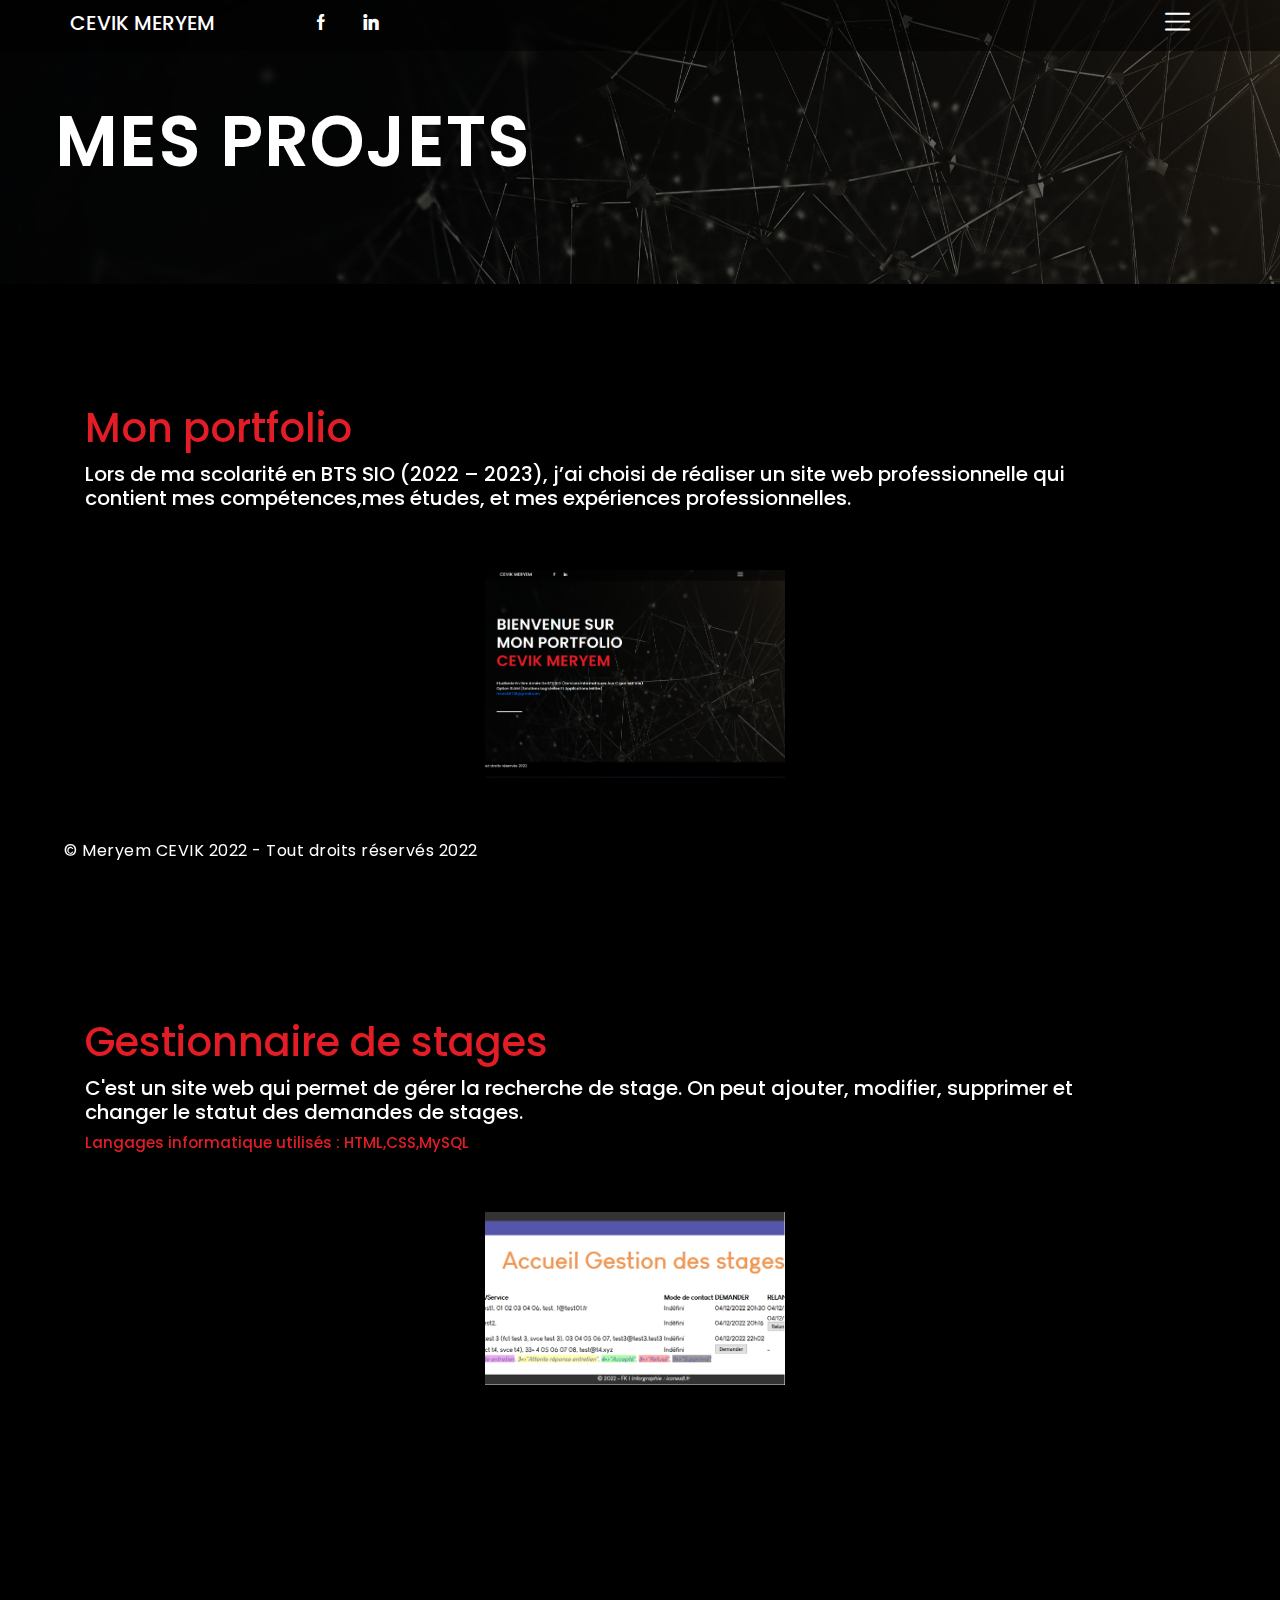
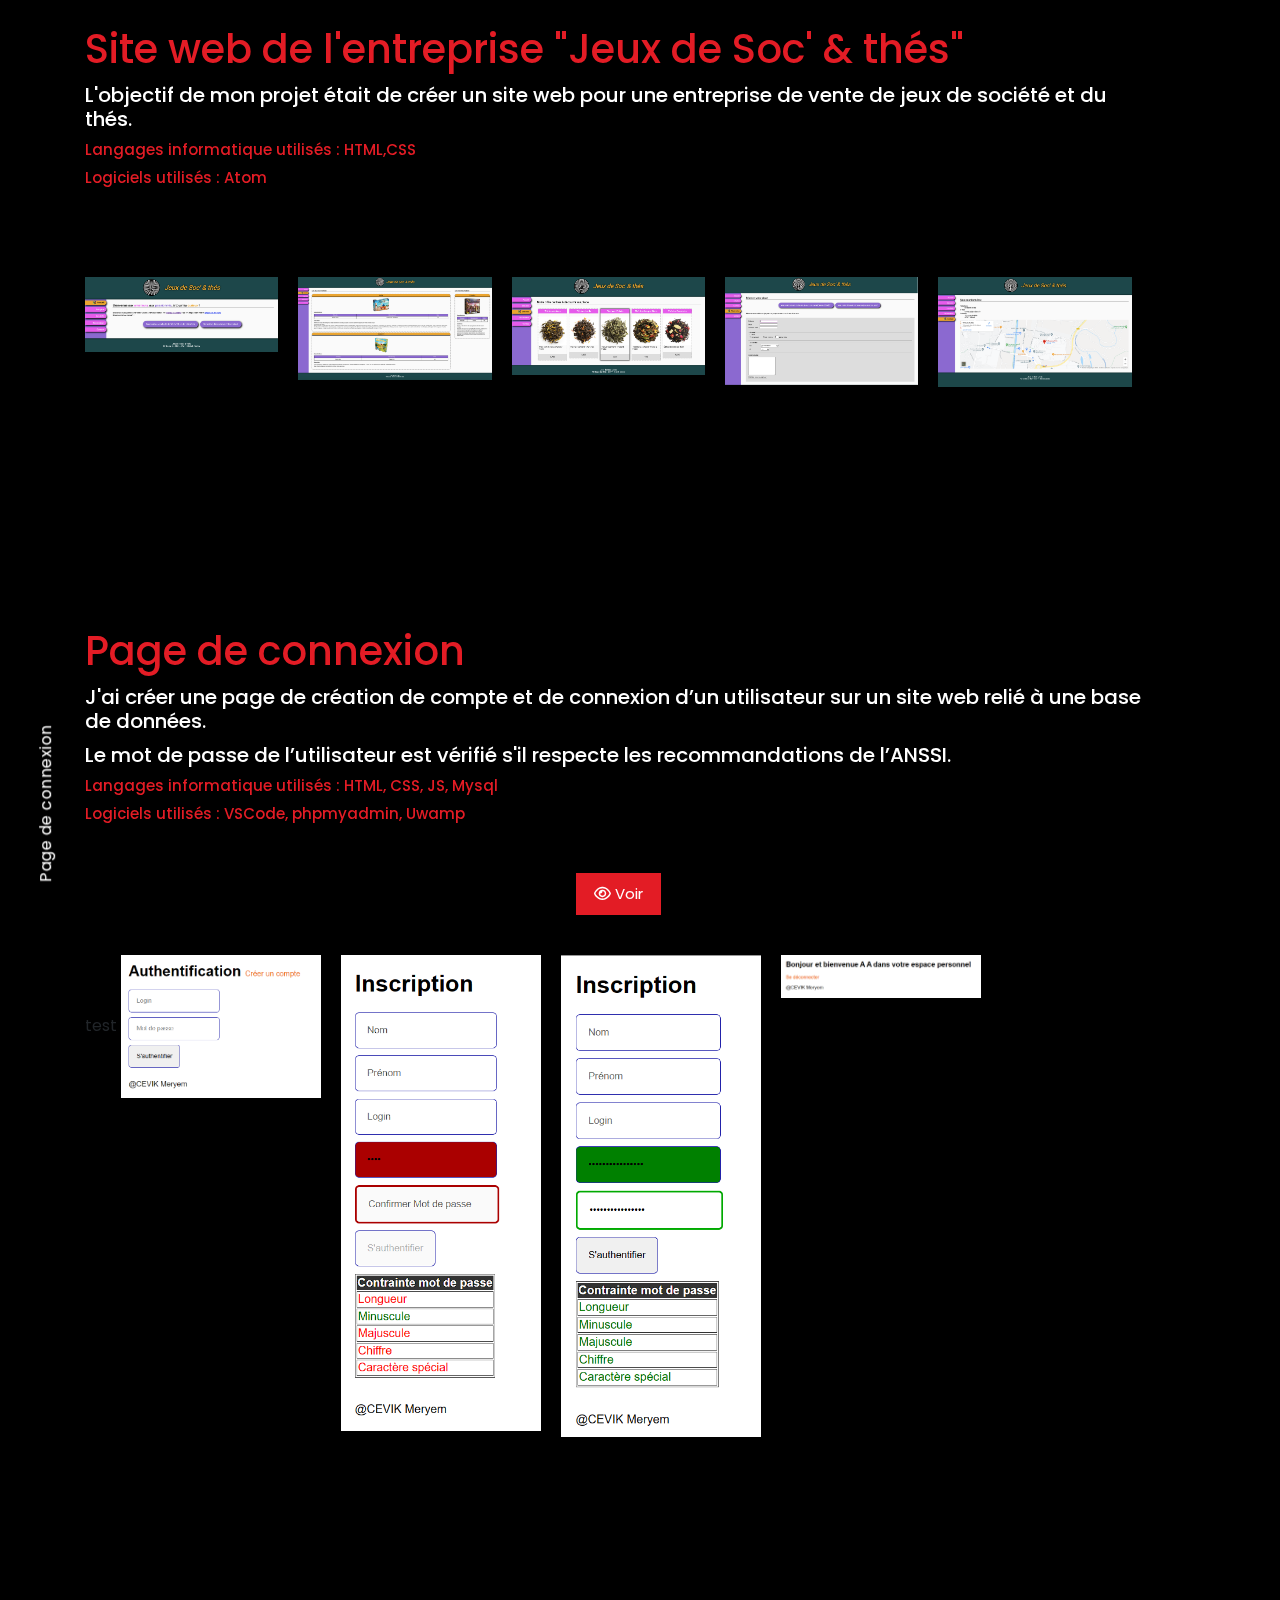
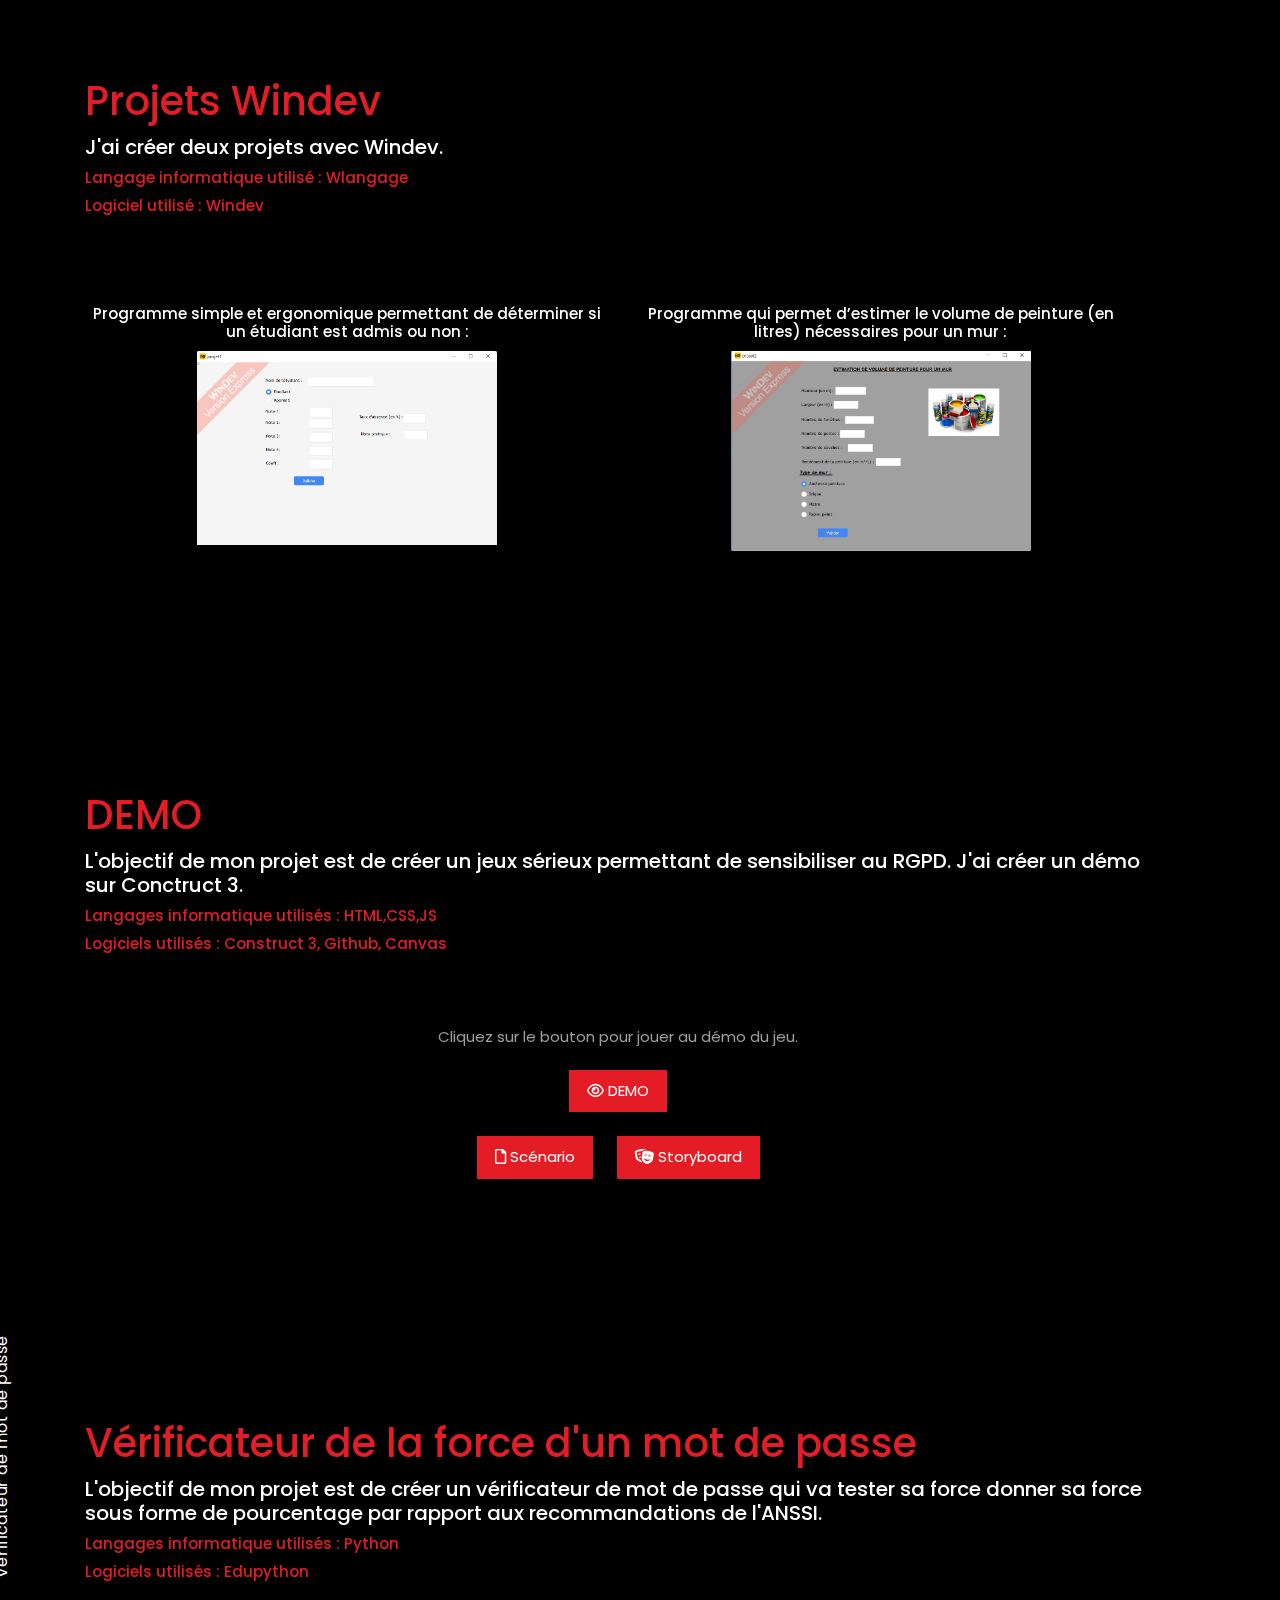
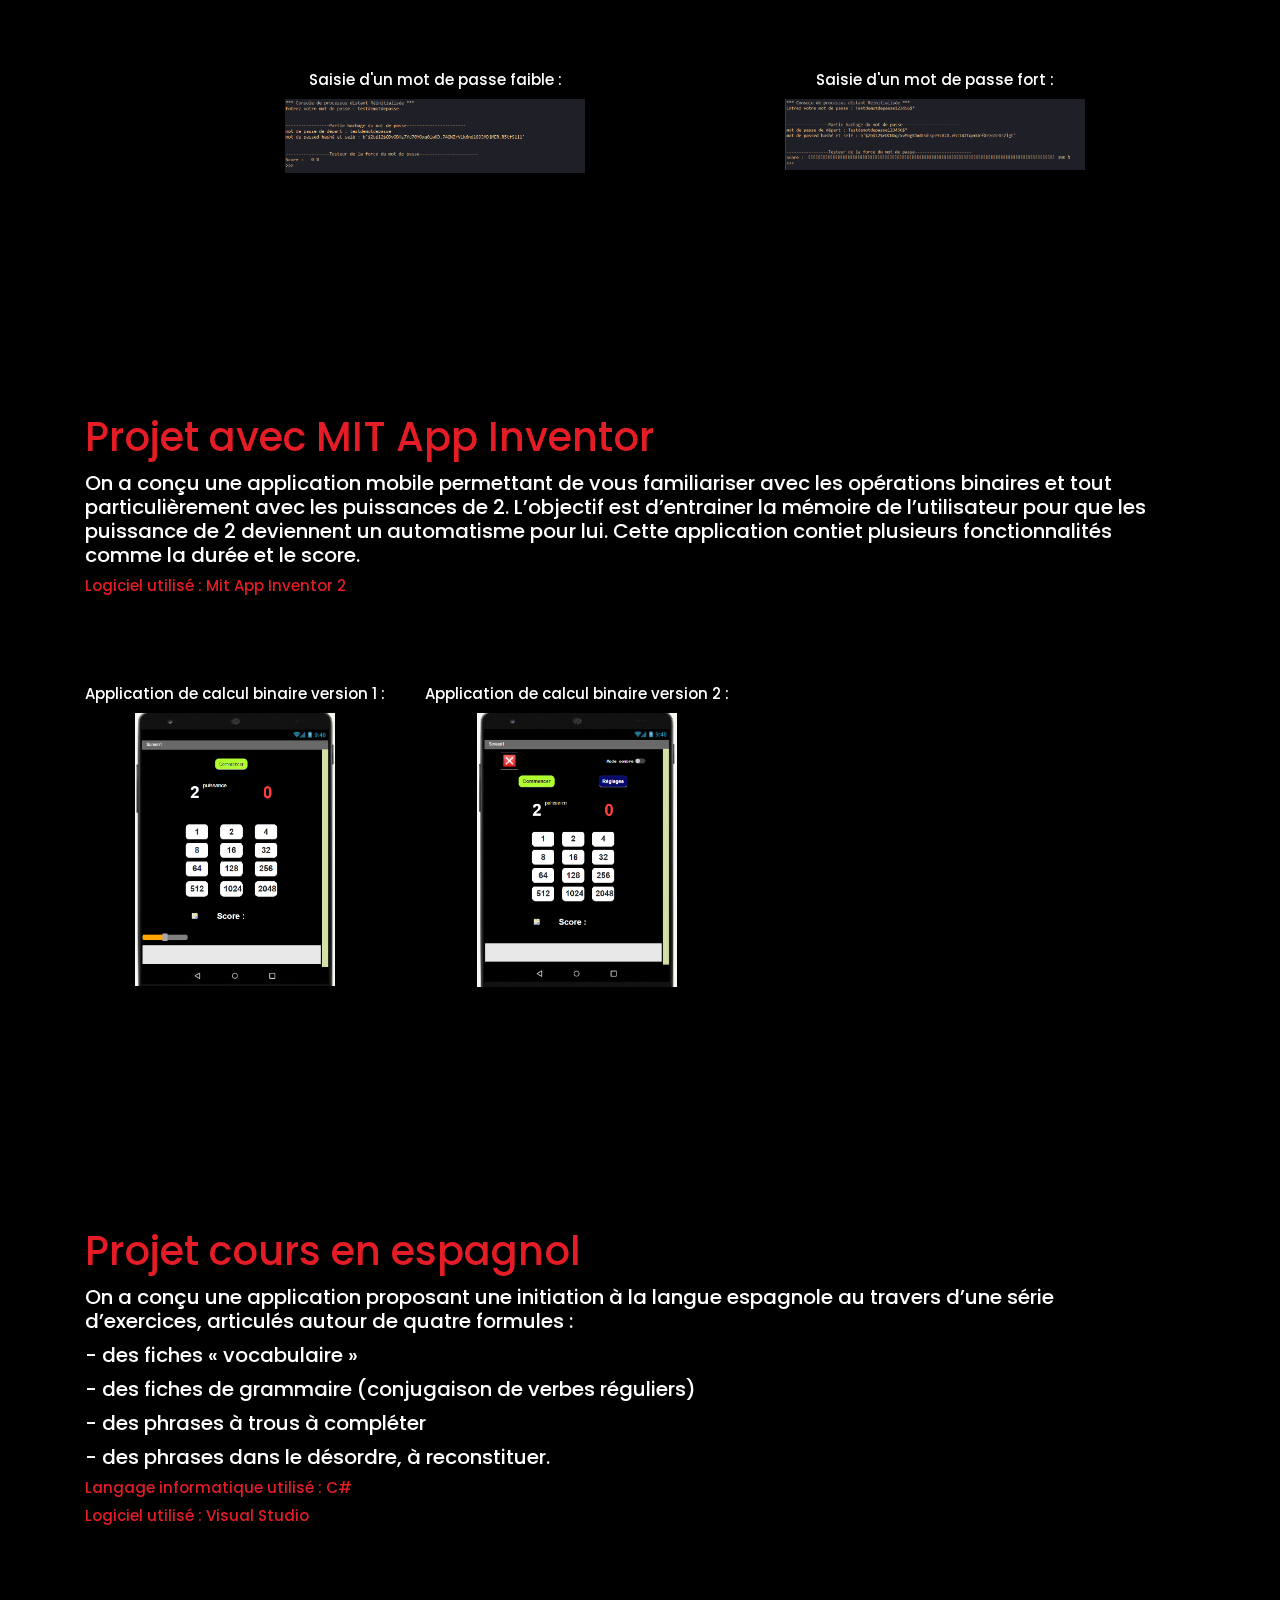
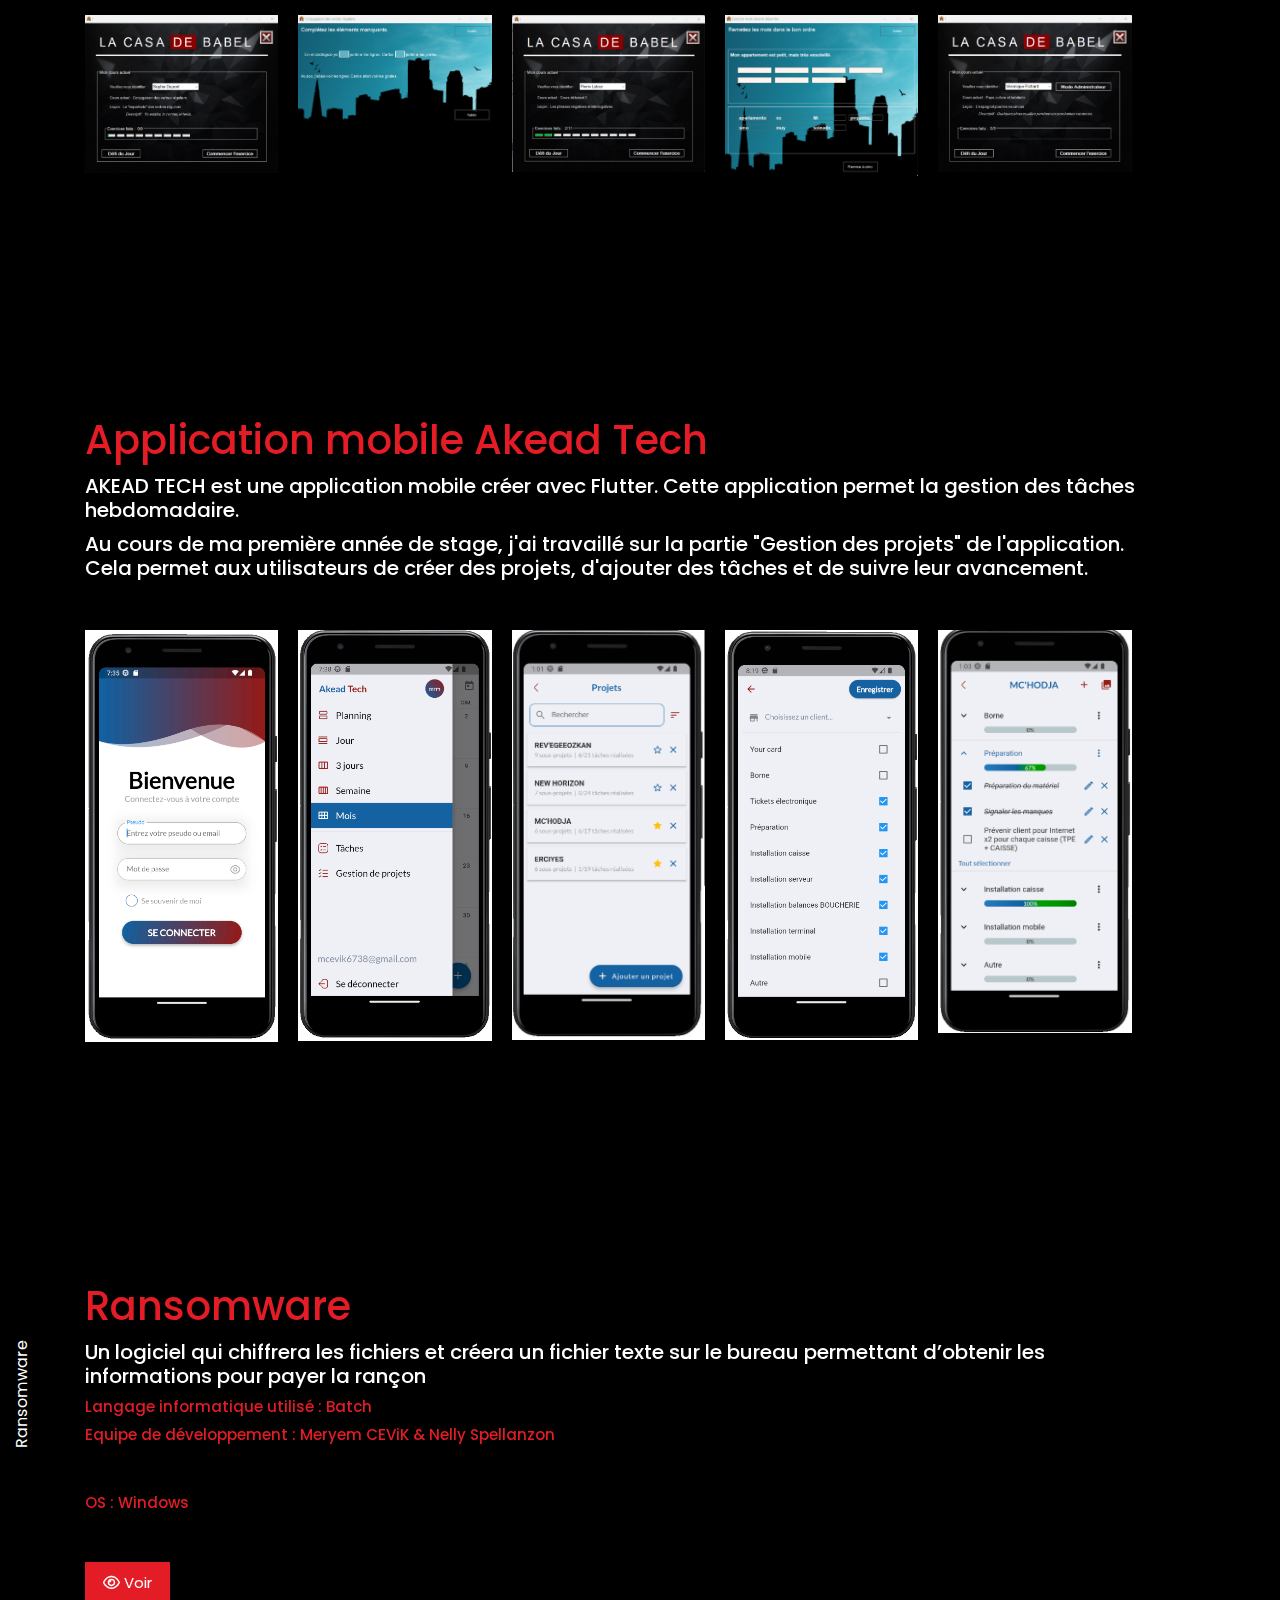
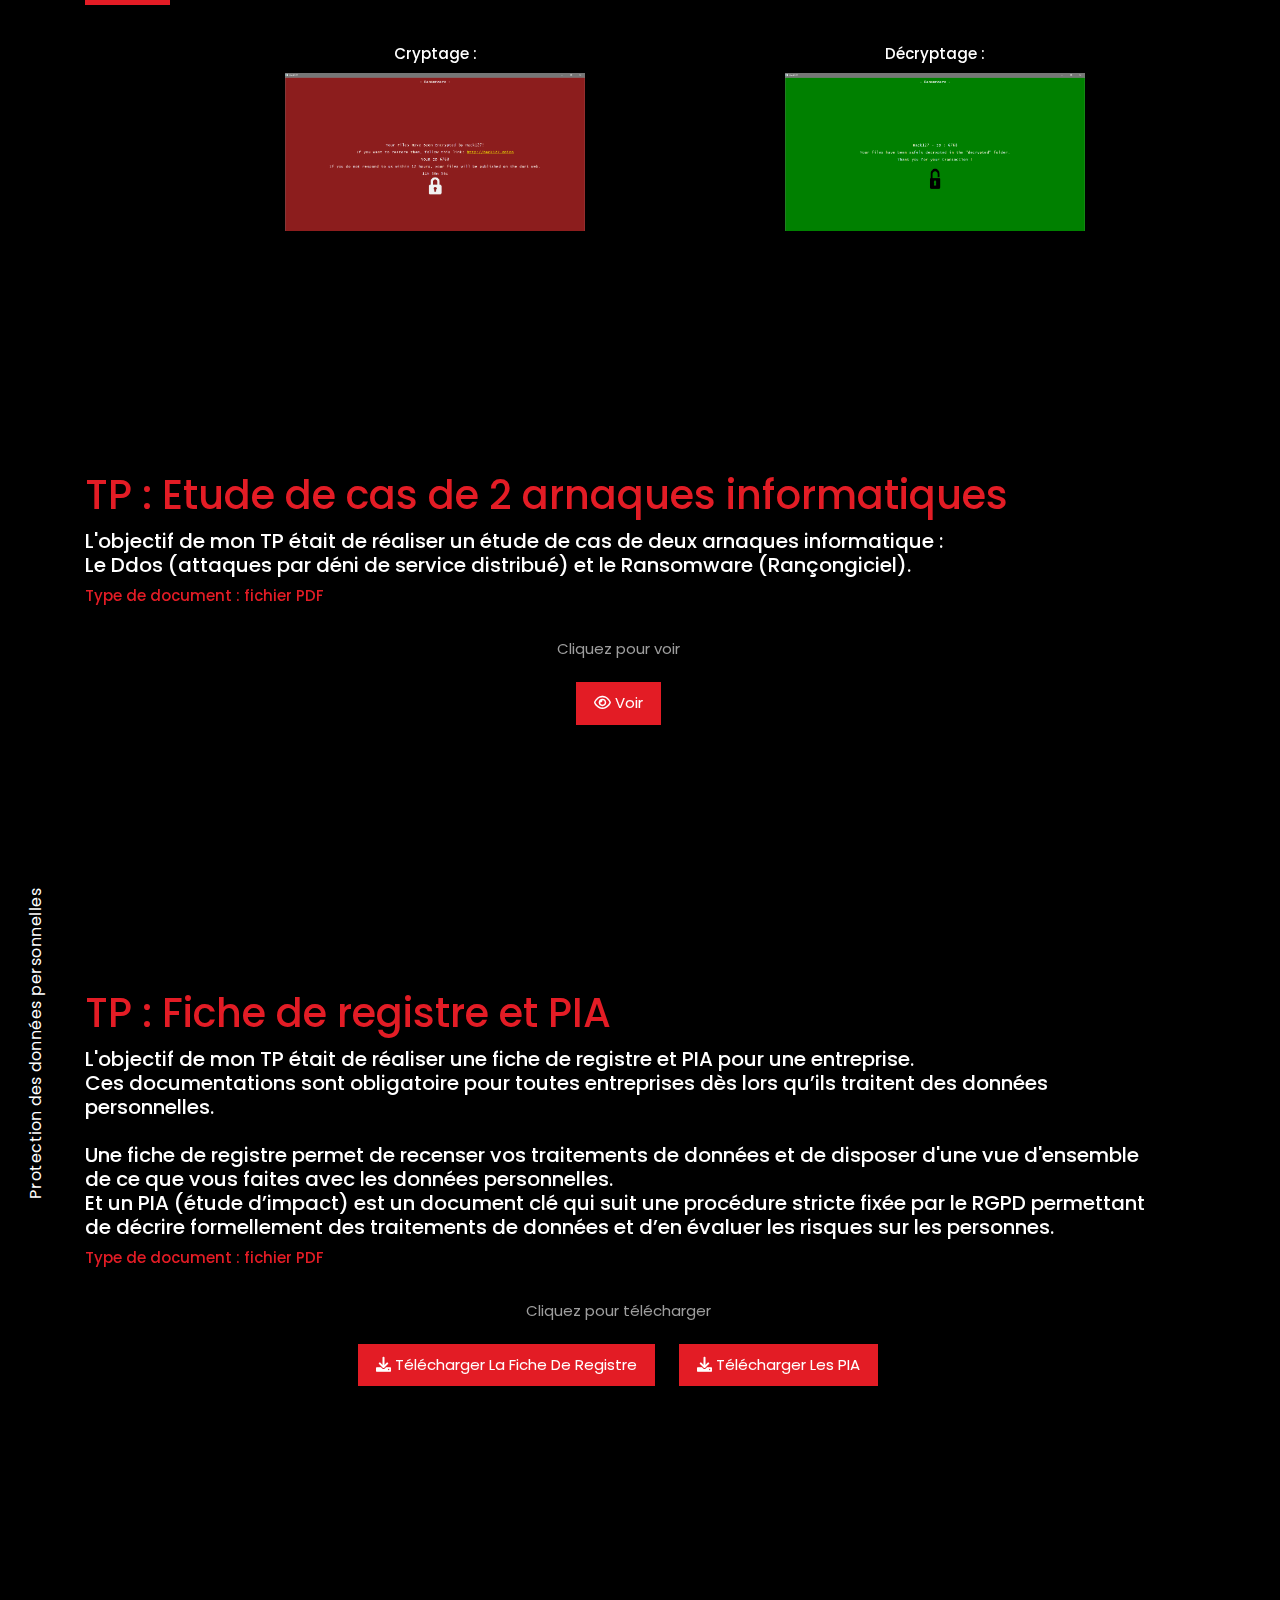
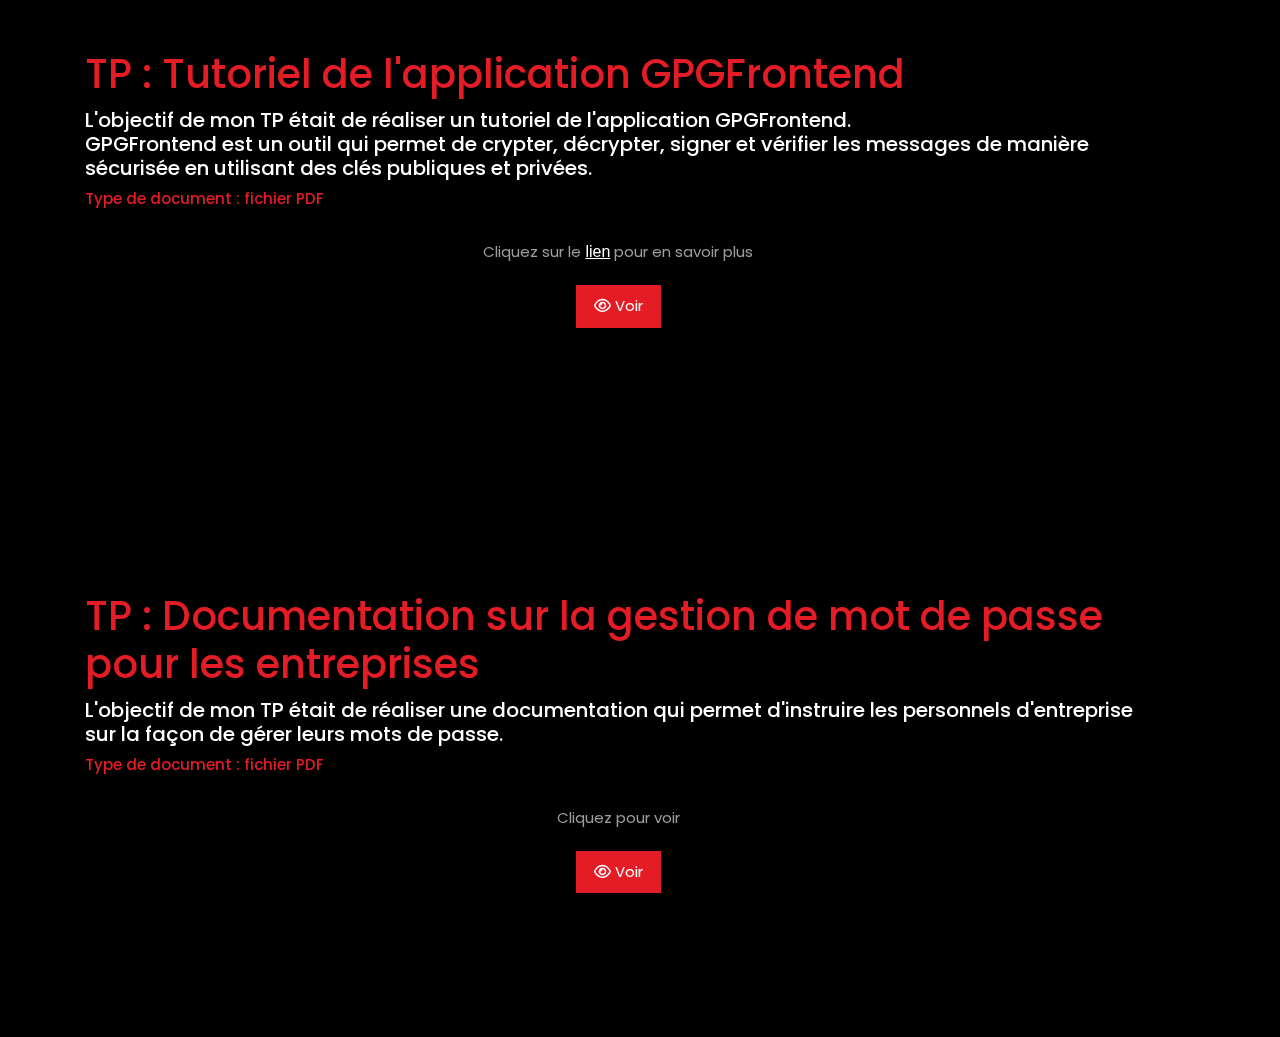
==== commit 4223e28c: "Modif parties veilles" ====
--- a/mes_projet.html
+++ b/mes_projet.html
@@ -564,6 +564,7 @@
                             <h1 style="color:#E31C25;margin-bottom:10px" id="projet15">Ransomware</h1>
         <h3  style="color:#fff;margin-bottom:10px;font-size: 20px;width:800pt"><span>Un logiciel qui chiffrera les fichiers et créera un fichier texte sur le bureau permettant d’obtenir les informations pour payer la rançon</span></h3>
         <h3 style="color:#E31C25;margin-bottom:10px;font-size:15px;width:800pt"><span>Langage informatique utilisé : Batch</span></h3>
+        <h3 style="color:#E31C25;margin-bottom:50px;font-size:15px;width:800pt"><span>Equipe de développement : Meryem CEViK & Nelly Spellanzon</span></h3>
         <h3 style="color:#E31C25;margin-bottom:50px;font-size:15px;width:800pt"><span>OS : Windows</span></h3>
         <a href="https://github.com/MeryemCevik/ransomware" style="display: inline-block;"><i
           class="far fa-eye"></i> Voir</a>
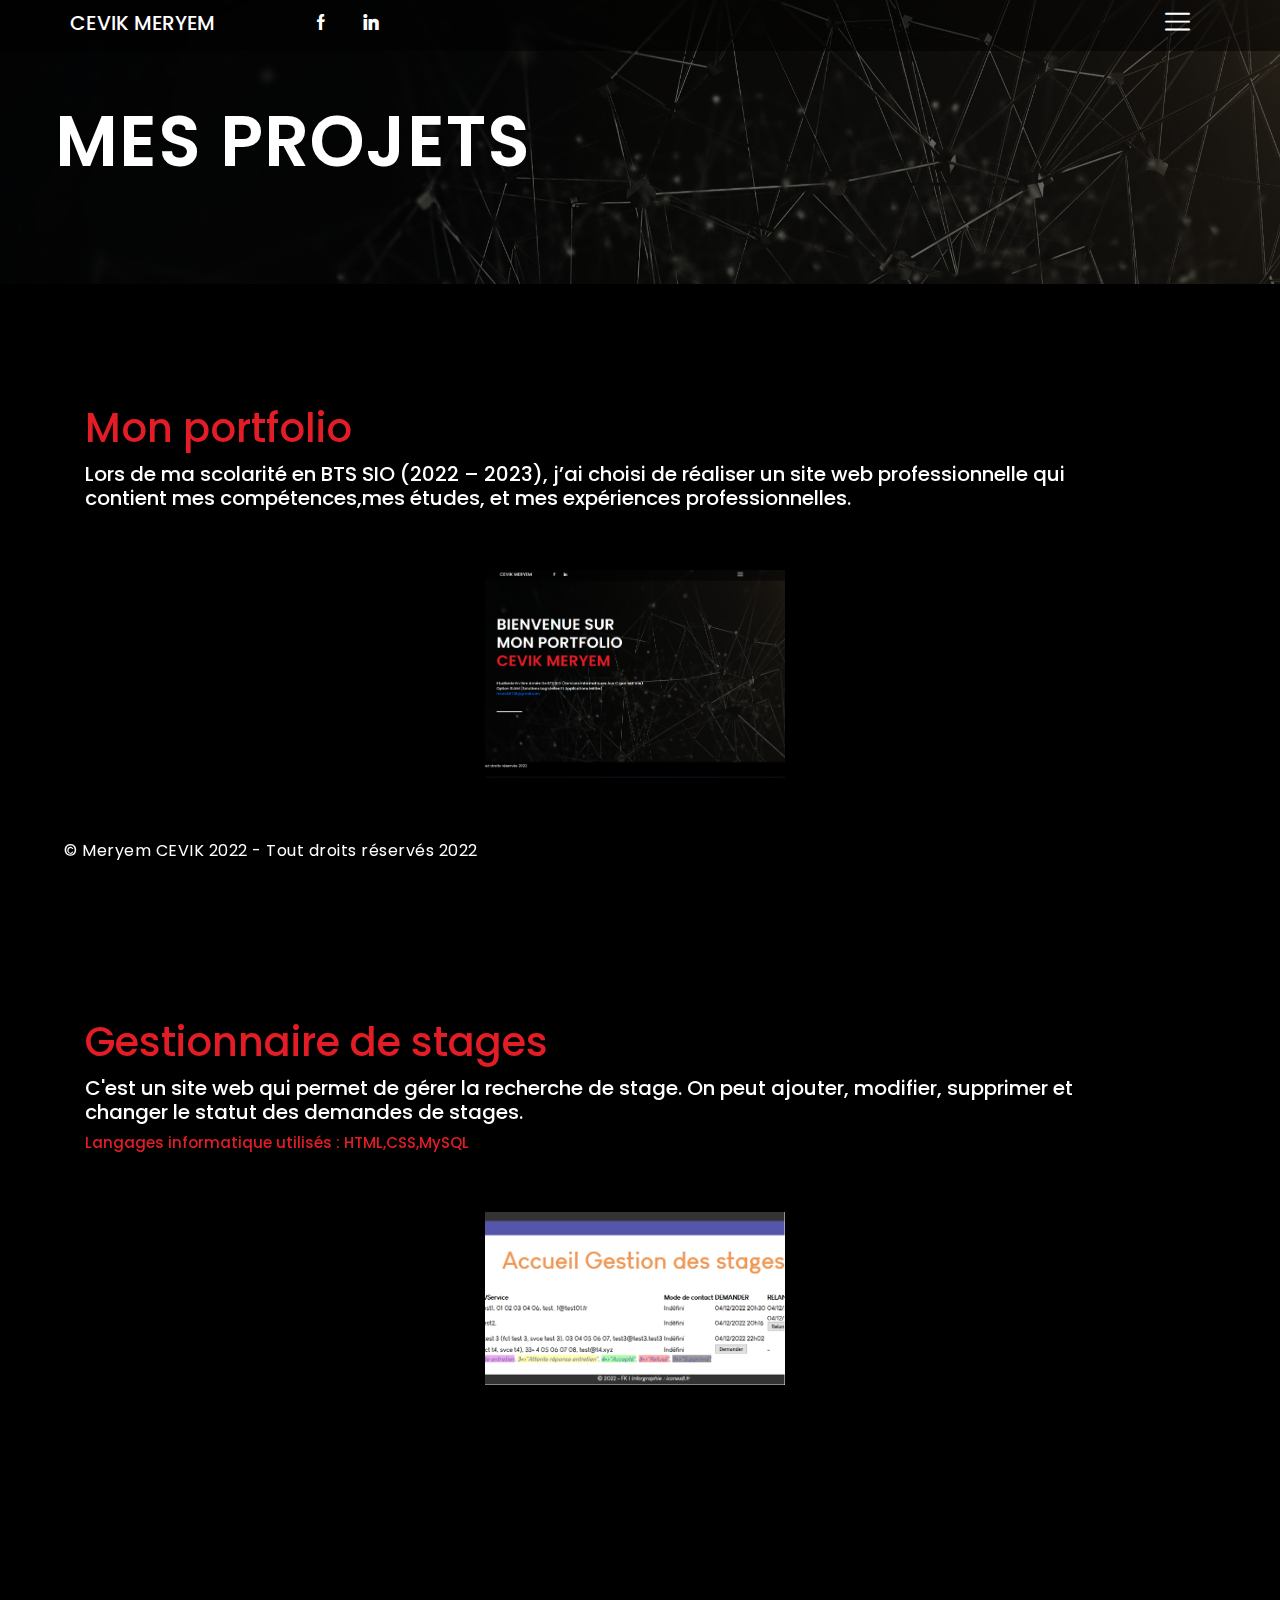
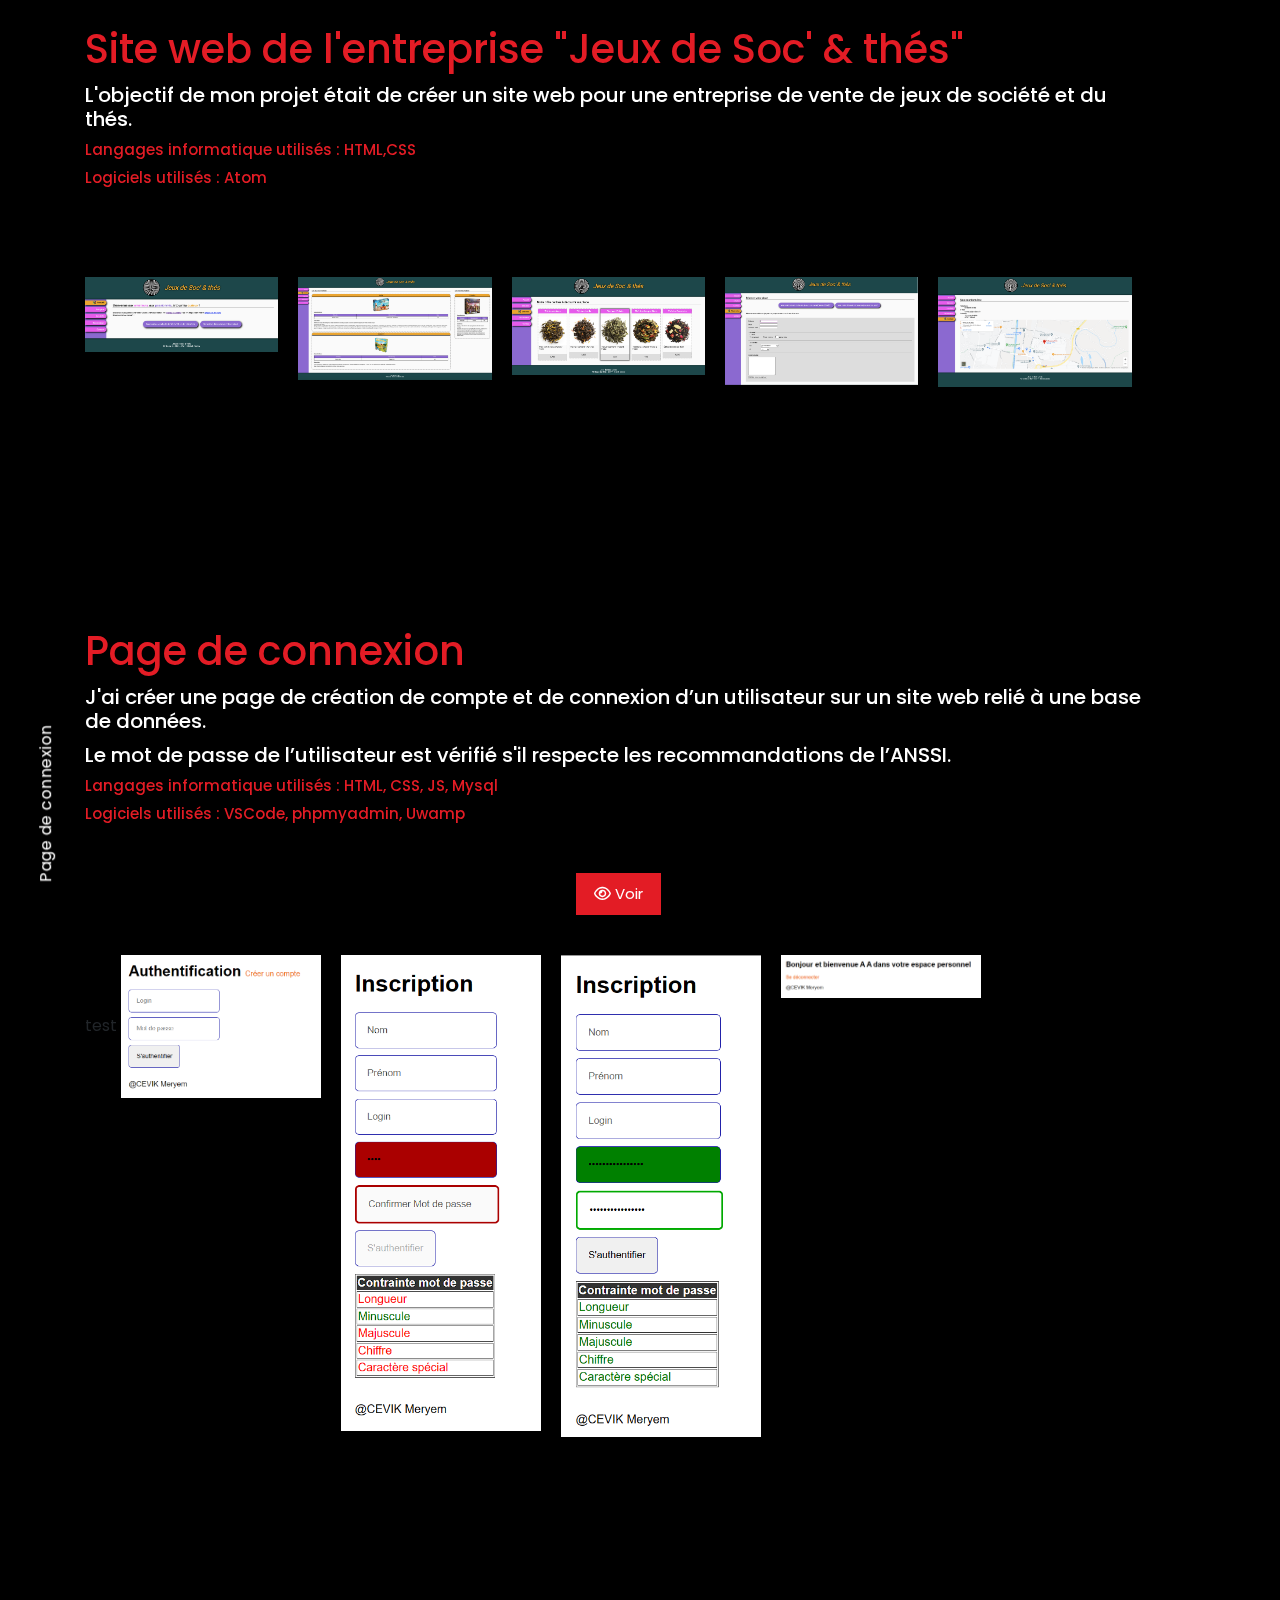
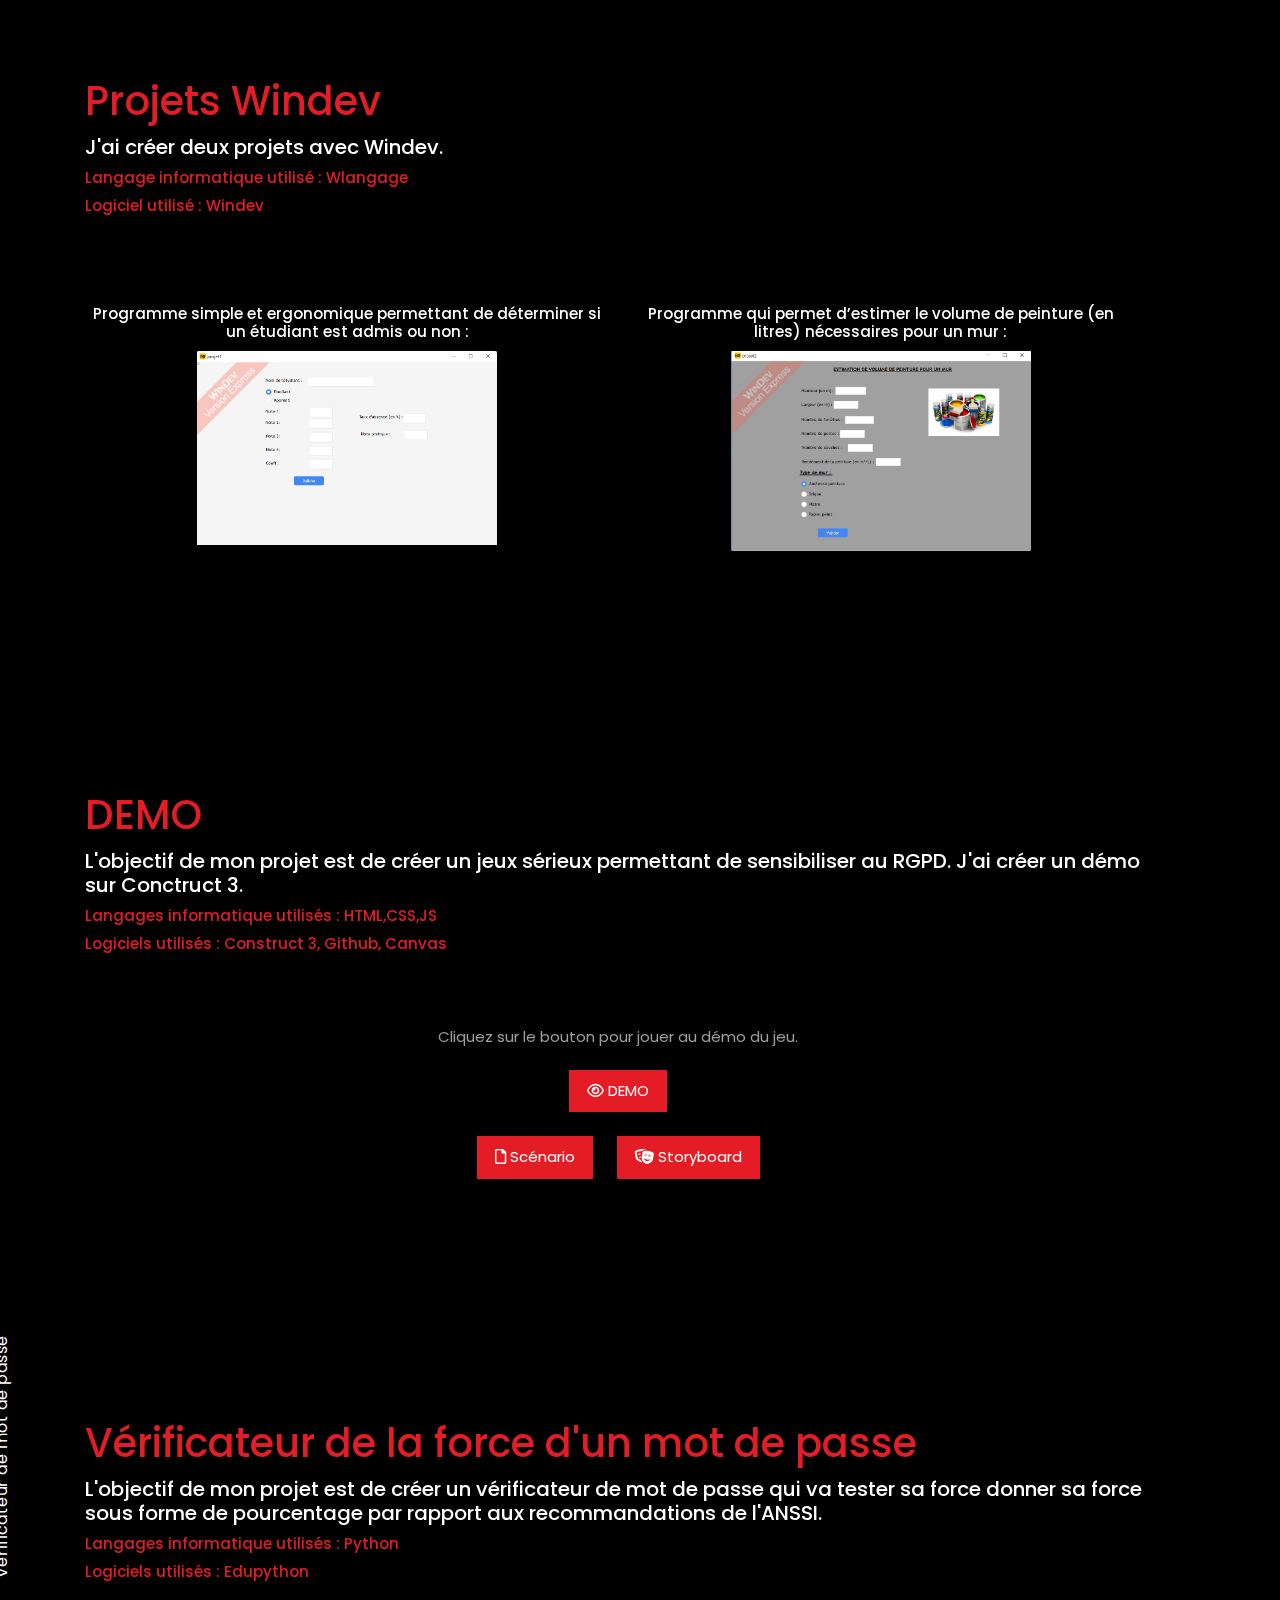
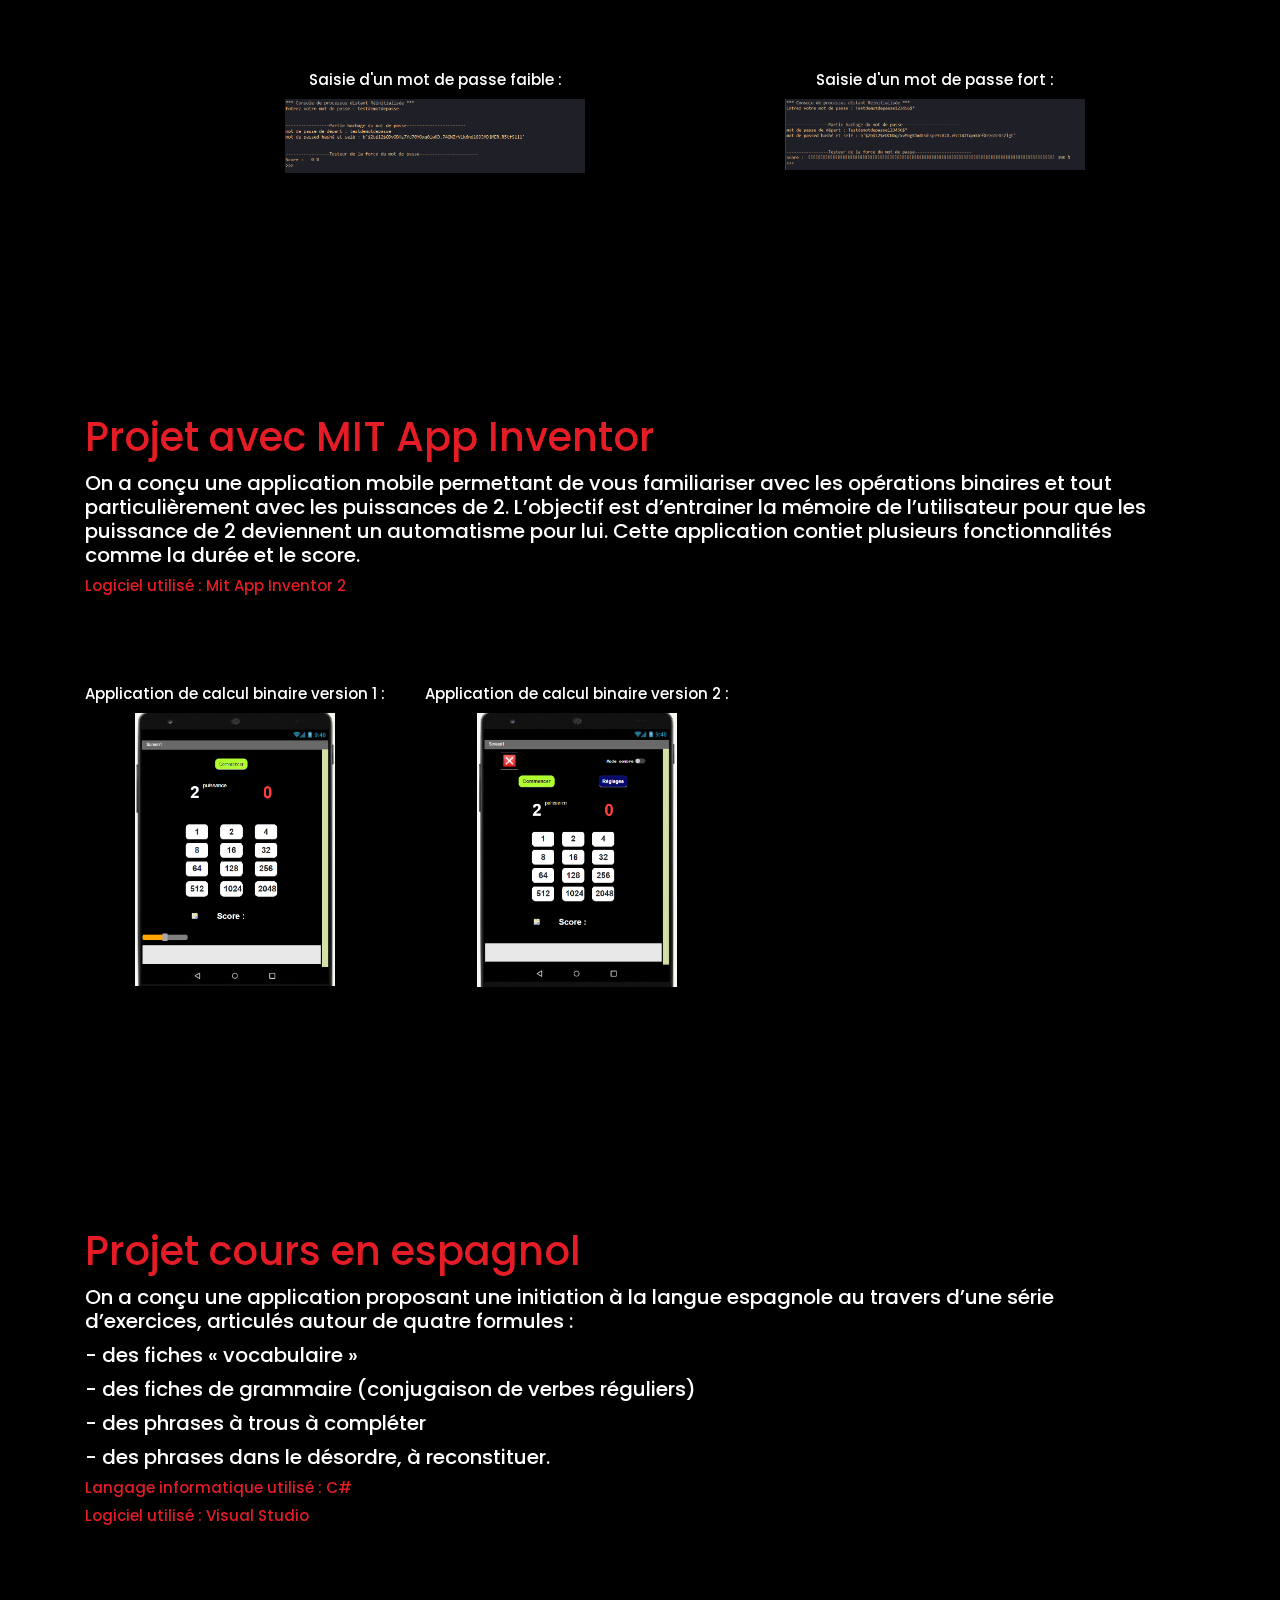
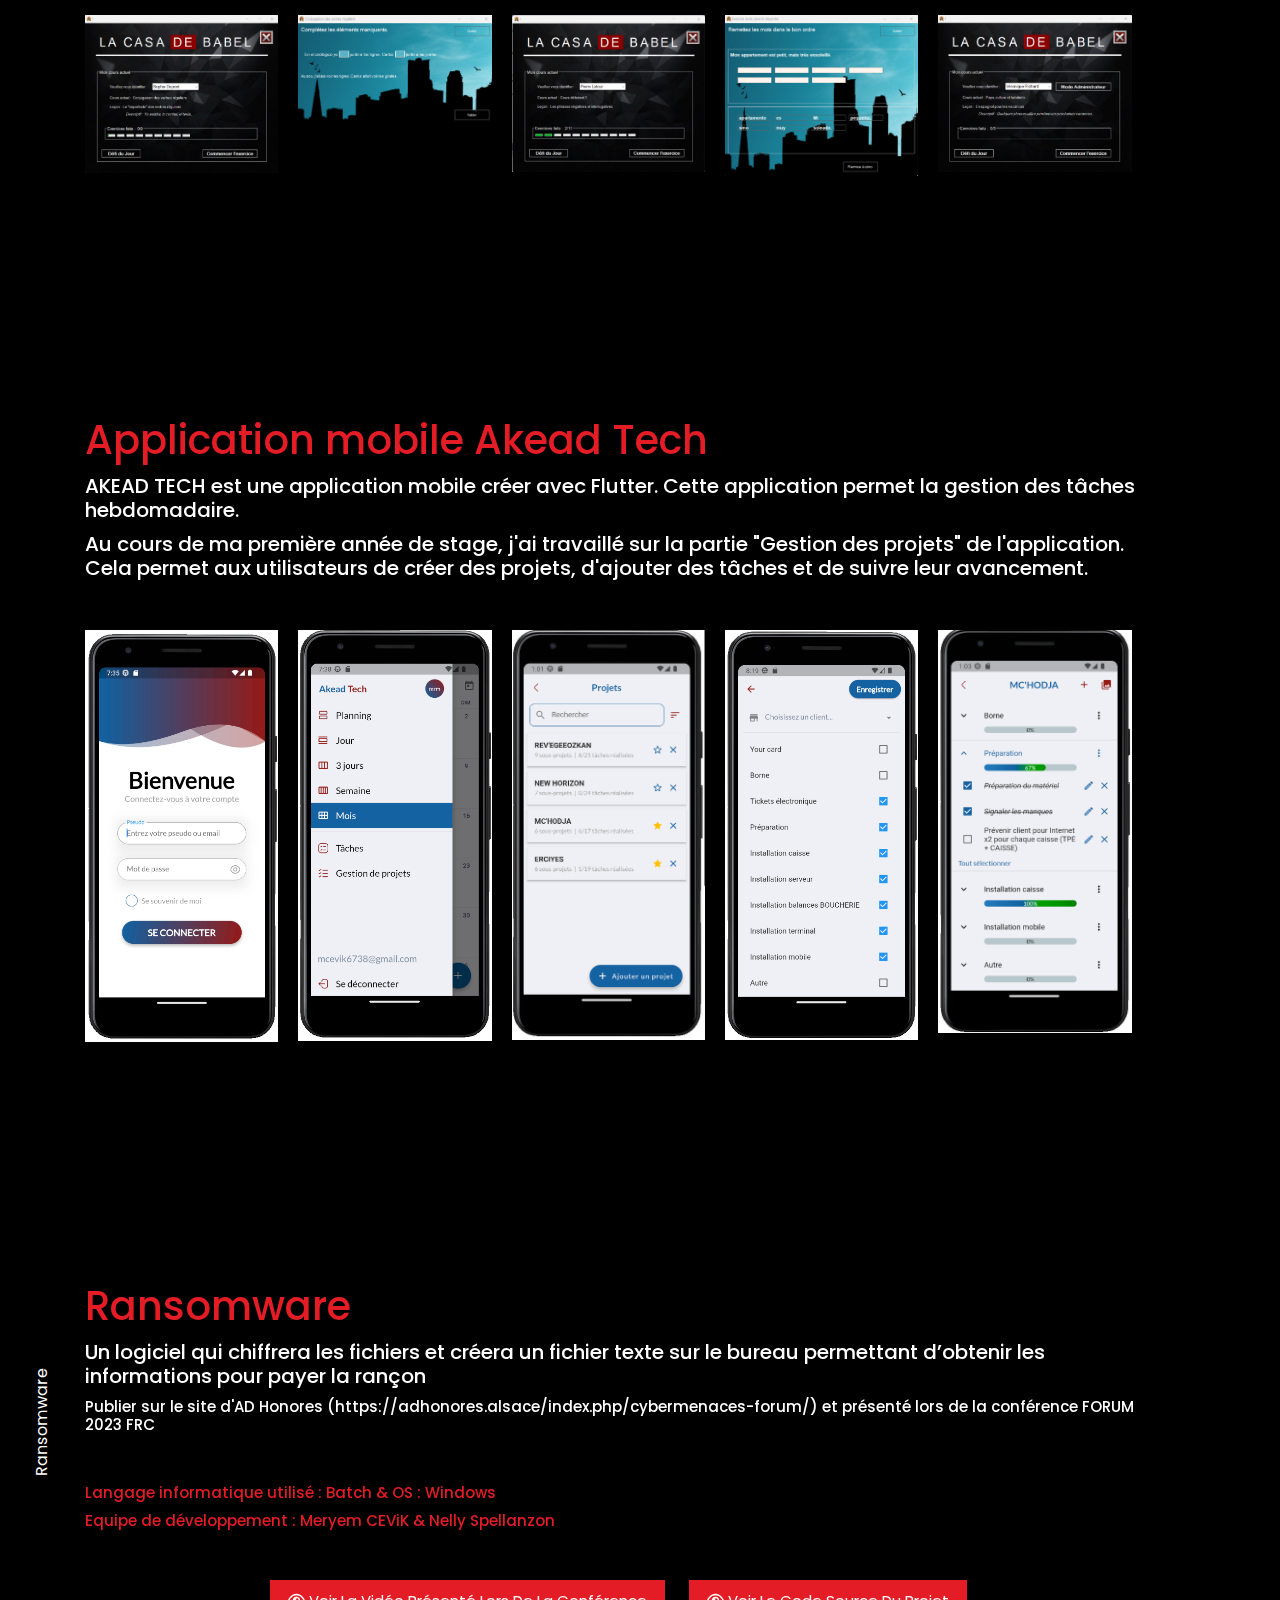
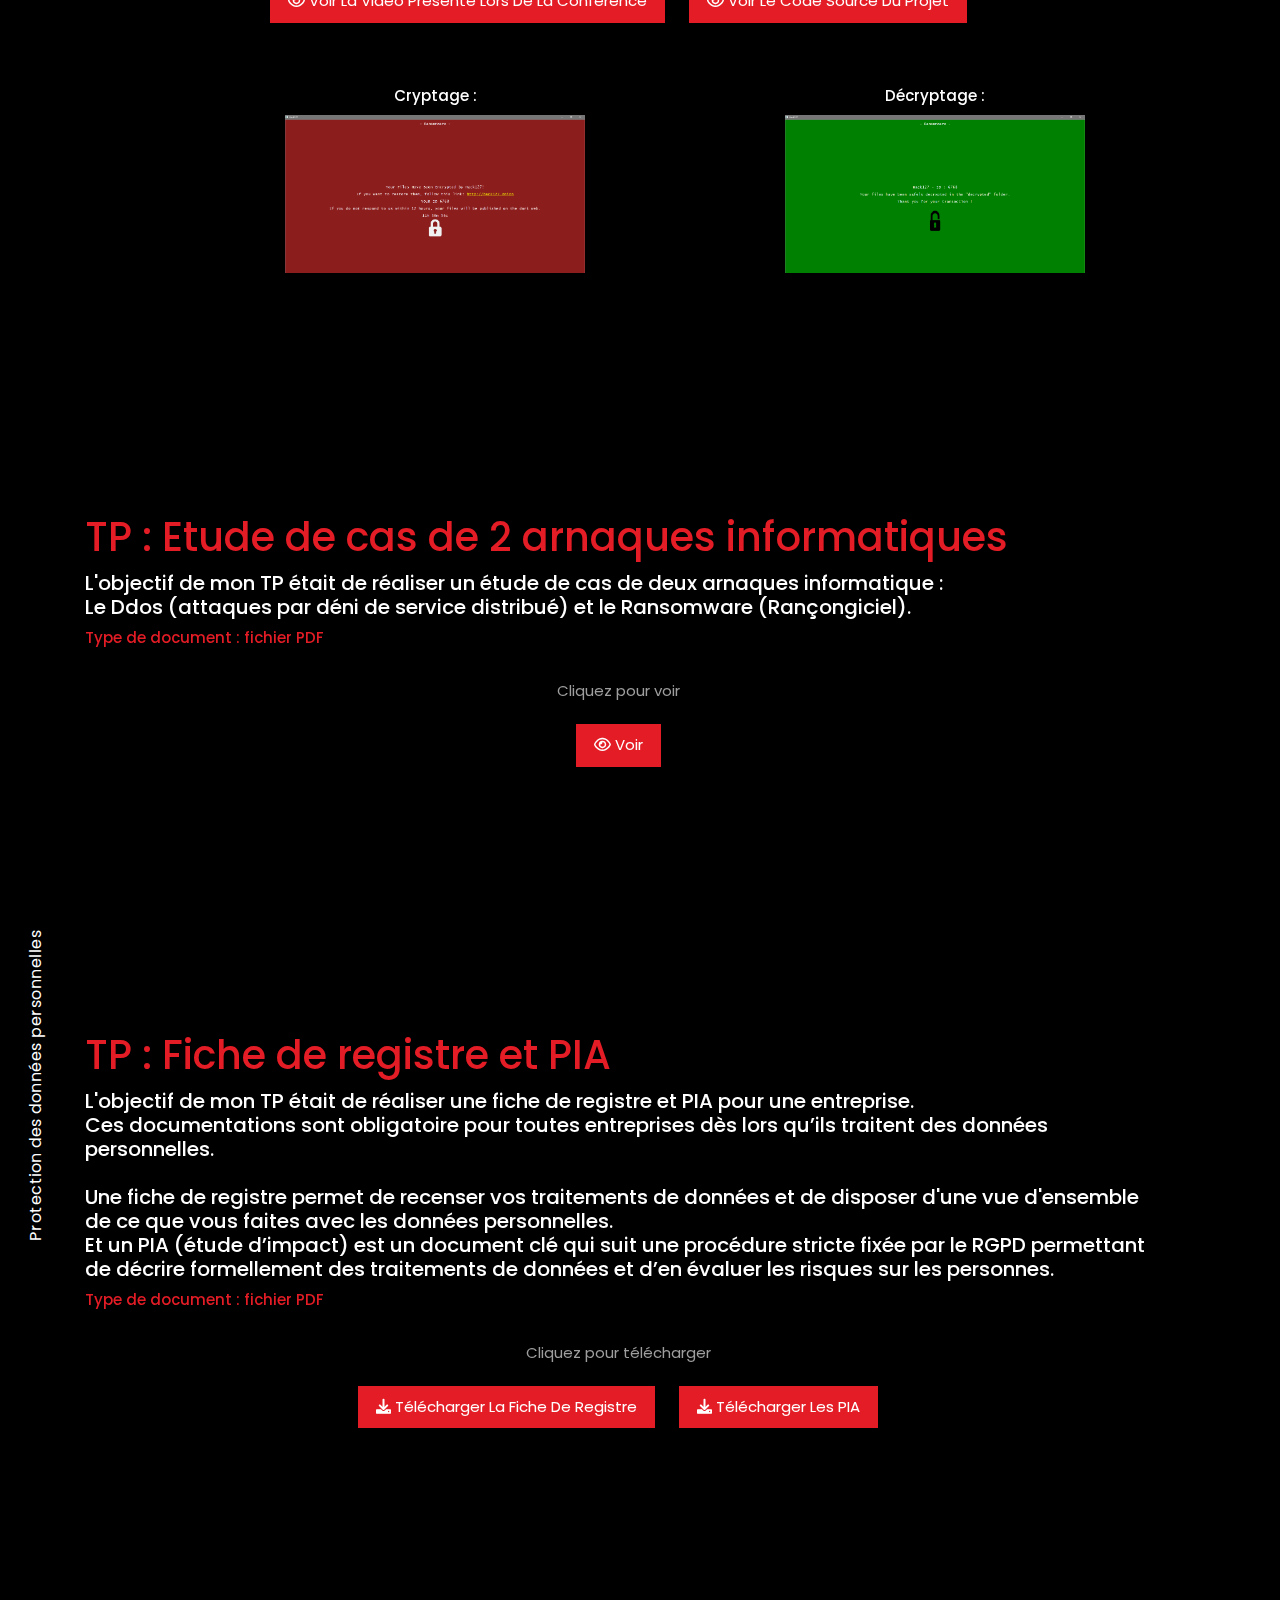
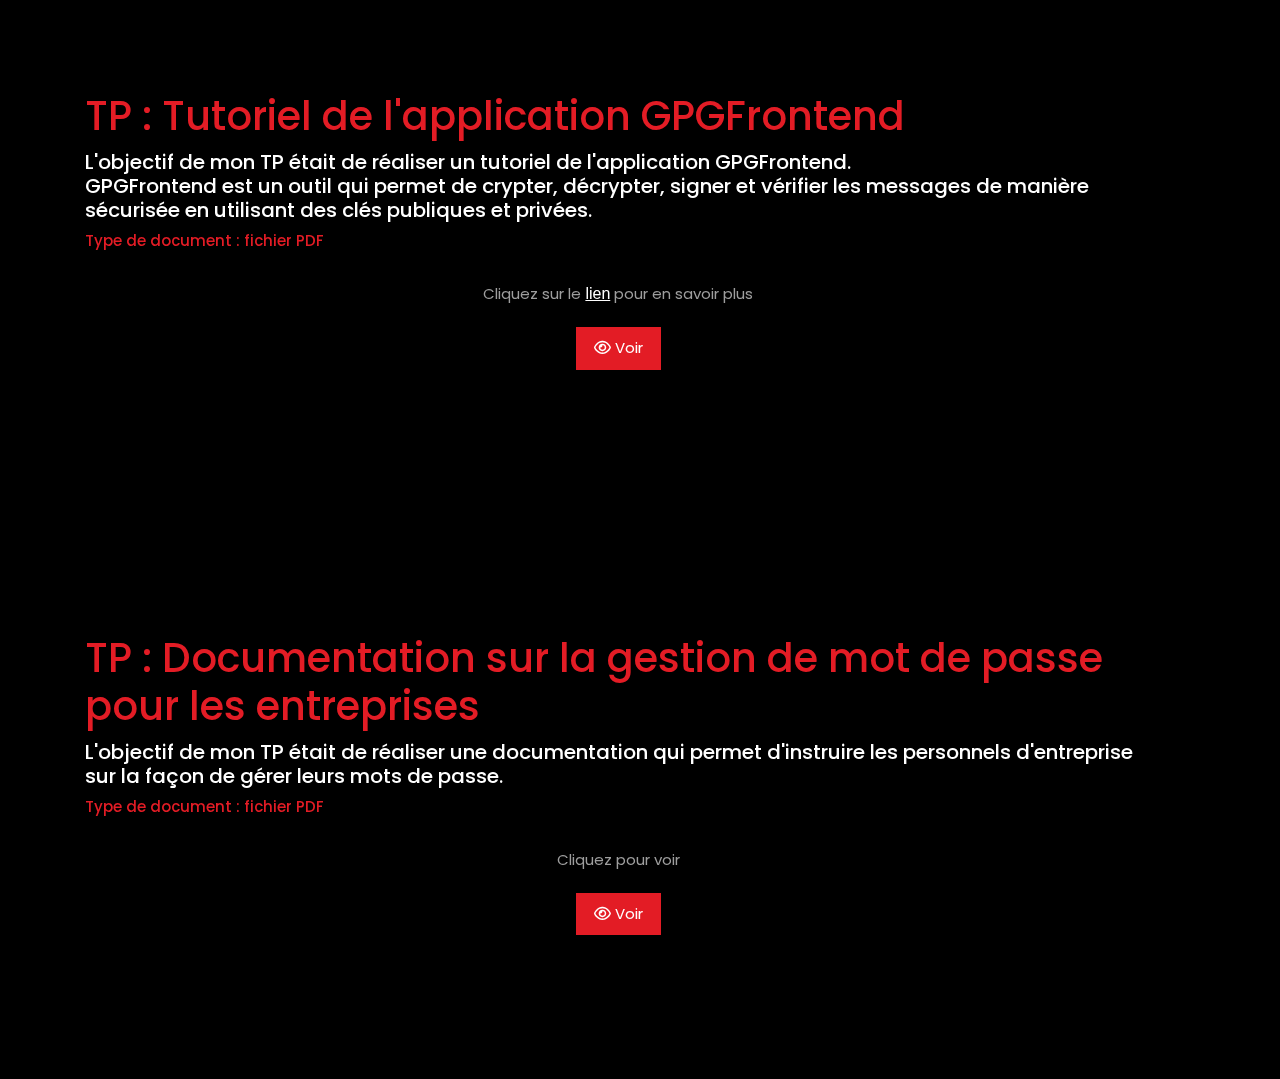
==== commit 46bed75e: "." ====
--- a/mes_projet.html
+++ b/mes_projet.html
@@ -500,12 +500,13 @@
                         <div class="title">
                             <h1 style="color:#E31C25;margin-bottom:10px" id="projet10">Application mobile Akead Tech</h1>
         <h3  style="color:#fff;margin-bottom:10px;font-size: 20px;width:800pt">AKEAD TECH est une application mobile créer avec Flutter. Cette application permet la gestion des tâches hebdomadaire.<span></span></h3>
-        <h3  style="color:#fff;margin-bottom:10px;font-size: 20px;width:800pt">  Au cours de ma première année de stage, j'ai travaillé sur la partie "Gestion des projets" de l'application. Cela permet aux utilisateurs de créer des projets, d'ajouter des tâches et de suivre leur avancement.<span></span></h3>
+        <h3  style="color:#fff;margin-bottom:10px;font-size: 20px;width:800pt"> Au cours de ma première année de stage, j'ai travaillé sur la partie "Gestion des projets" de l'application. Cela permet aux utilisateurs de créer des projets, d'ajouter des tâches et de suivre leur avancement.<span></span></h3>
+        <h3  style="color:#fff;margin-bottom:10px;font-size: 20px;width:800pt"></h3>
         <style>
-  .zoom-effect:hover {
-    transform: scale(2.5);
-  }
-</style>
+          .zoom-effect:hover {
+            transform: scale(2.5);
+          }
+        </style>
 
         <div style="text-align: center;">
   <div style="display: flex; flex-direction: row;">
@@ -545,7 +546,7 @@
                     </div>
                 </div>
                 <div class="inter">
-                    <h6>Projet espagnol</h6>
+                    <h6>Projet application mobile</h6>
                 </div>
             </div>
         </div>
@@ -563,11 +564,17 @@
                         <div class="title">
                             <h1 style="color:#E31C25;margin-bottom:10px" id="projet15">Ransomware</h1>
         <h3  style="color:#fff;margin-bottom:10px;font-size: 20px;width:800pt"><span>Un logiciel qui chiffrera les fichiers et créera un fichier texte sur le bureau permettant d’obtenir les informations pour payer la rançon</span></h3>
-        <h3 style="color:#E31C25;margin-bottom:10px;font-size:15px;width:800pt"><span>Langage informatique utilisé : Batch</span></h3>
+        <h3 style="color:#fff;margin-bottom:50px;font-size:15px;width:800pt"><span>Publier sur le site d'AD Honores (https://adhonores.alsace/index.php/cybermenaces-forum/) et présenté lors de la conférence FORUM 2023 FRC</span></h3>
+        <h3 style="color:#E31C25;margin-bottom:10px;font-size:15px;width:800pt"><span>Langage informatique utilisé : Batch & OS : Windows</span></h3>
         <h3 style="color:#E31C25;margin-bottom:50px;font-size:15px;width:800pt"><span>Equipe de développement : Meryem CEViK & Nelly Spellanzon</span></h3>
-        <h3 style="color:#E31C25;margin-bottom:50px;font-size:15px;width:800pt"><span>OS : Windows</span></h3>
-        <a href="https://github.com/MeryemCevik/ransomware" style="display: inline-block;"><i
-          class="far fa-eye"></i> Voir</a>
+
+          <div style="text-align: center;">
+            <a href="https://youtu.be/72ltDOlRYw8" style="display: inline-block;margin-right: 20px;"><i
+            class="far fa-eye"></i> Voir la vidéo présenté lors de la conférence</a>
+
+          <a href="https://github.com/MeryemCevik/ransomware" style="display: inline-block;"><i
+            class="far fa-eye"></i> Voir le code source du projet</a>
+          <br><br>
 
         <div style="text-align: center;">
   <div style="display: flex; flex-direction: row;">
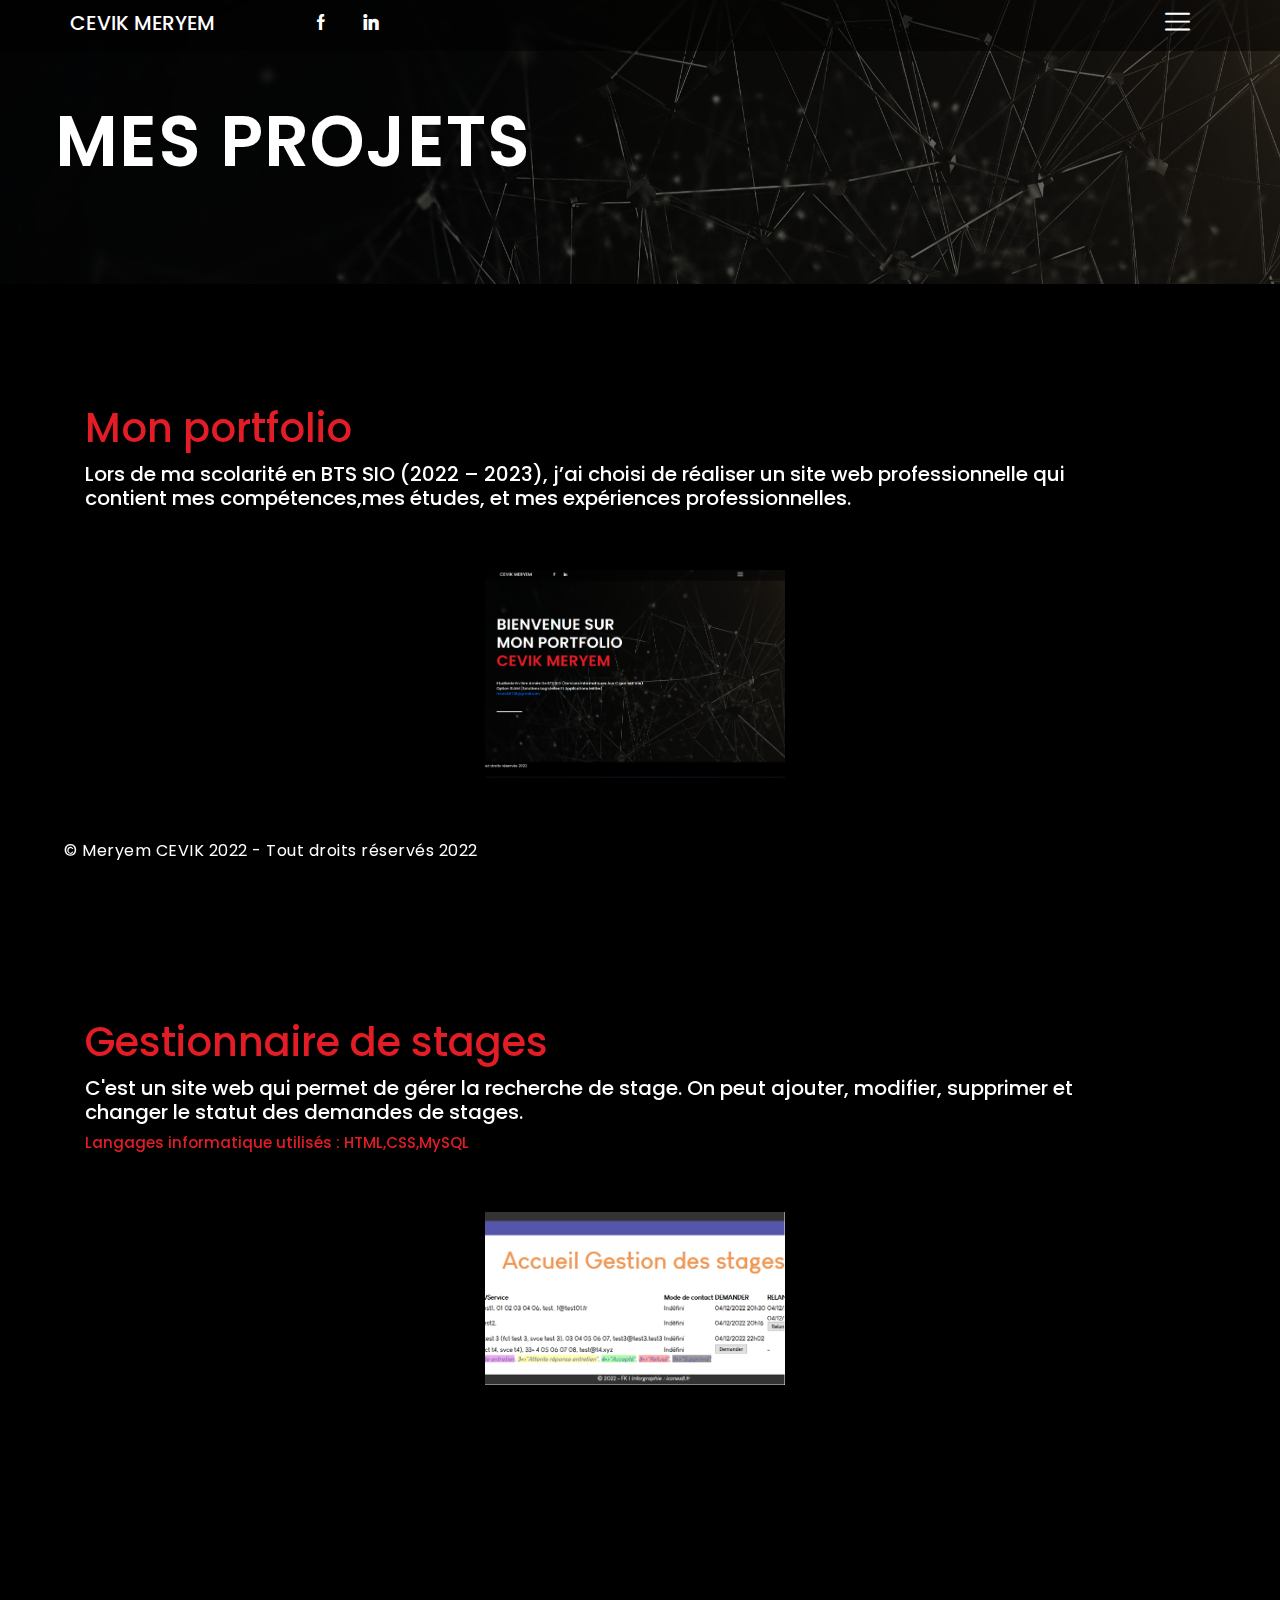
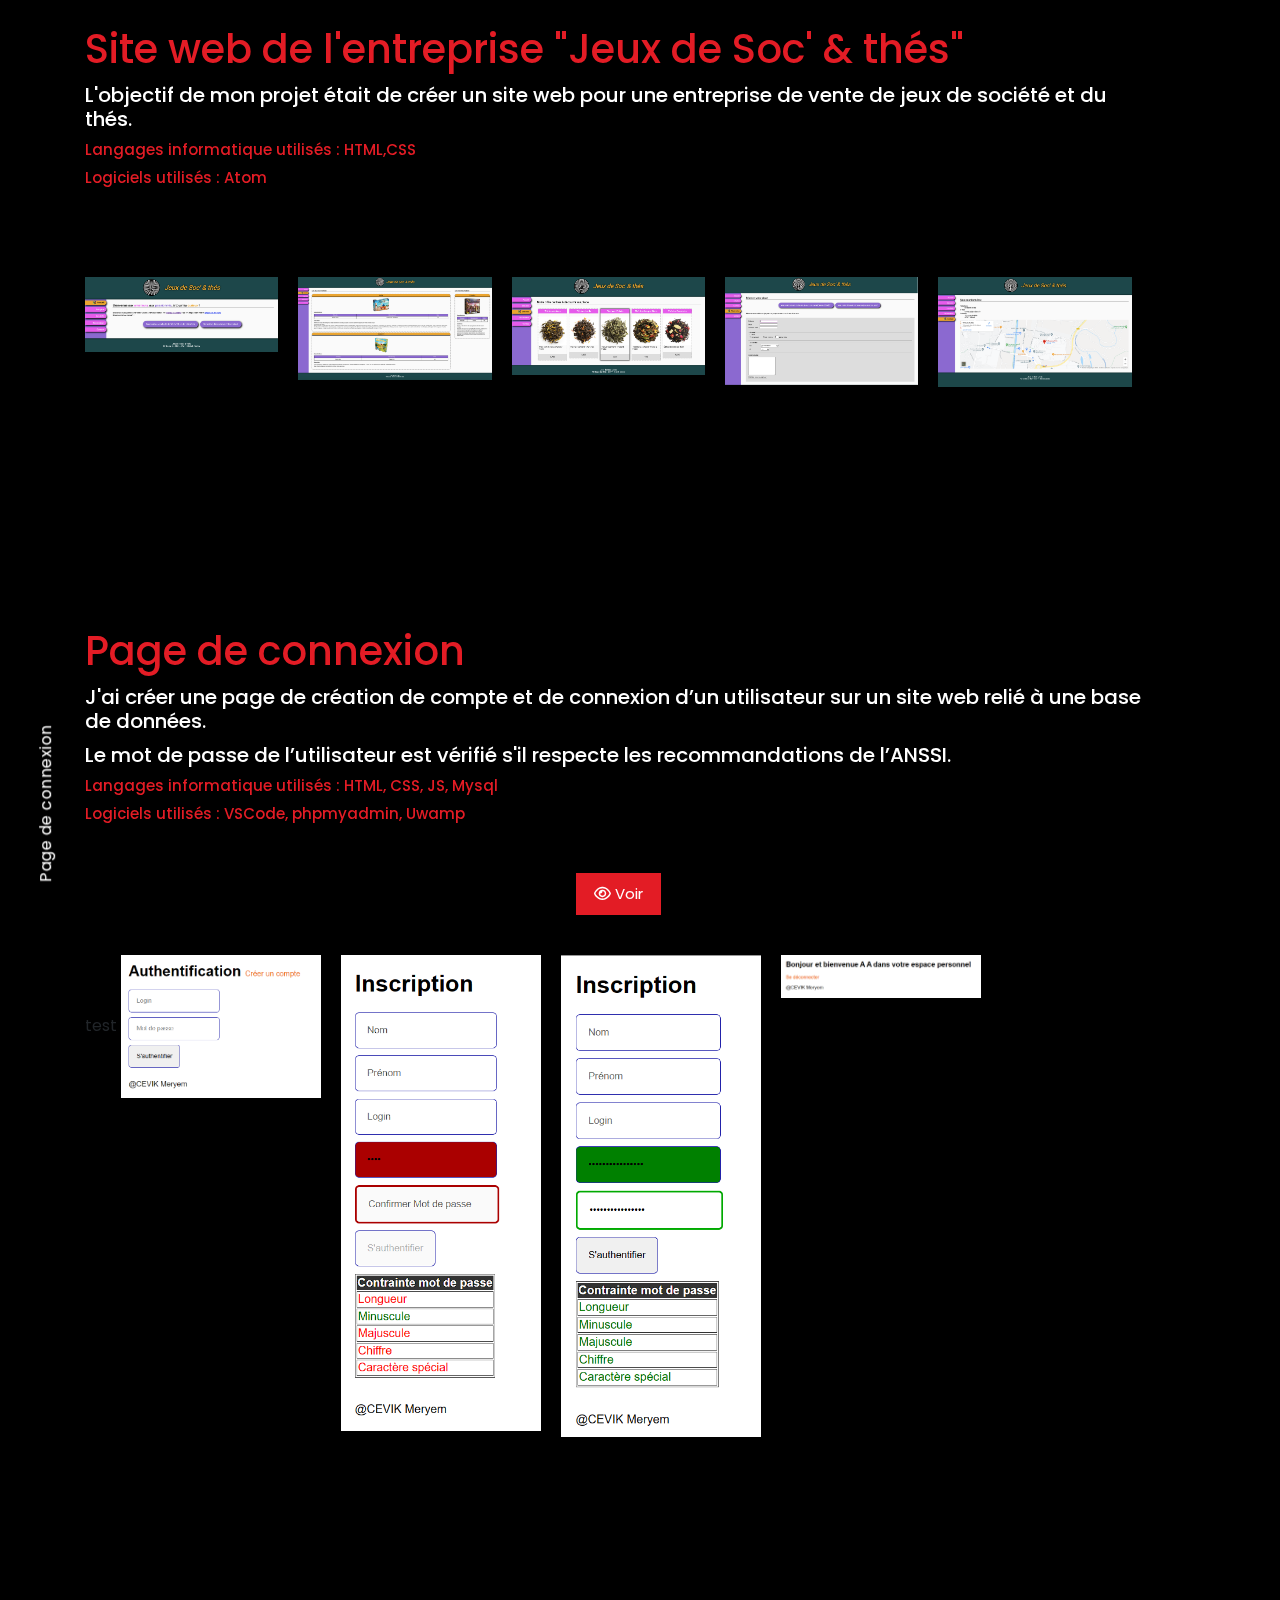
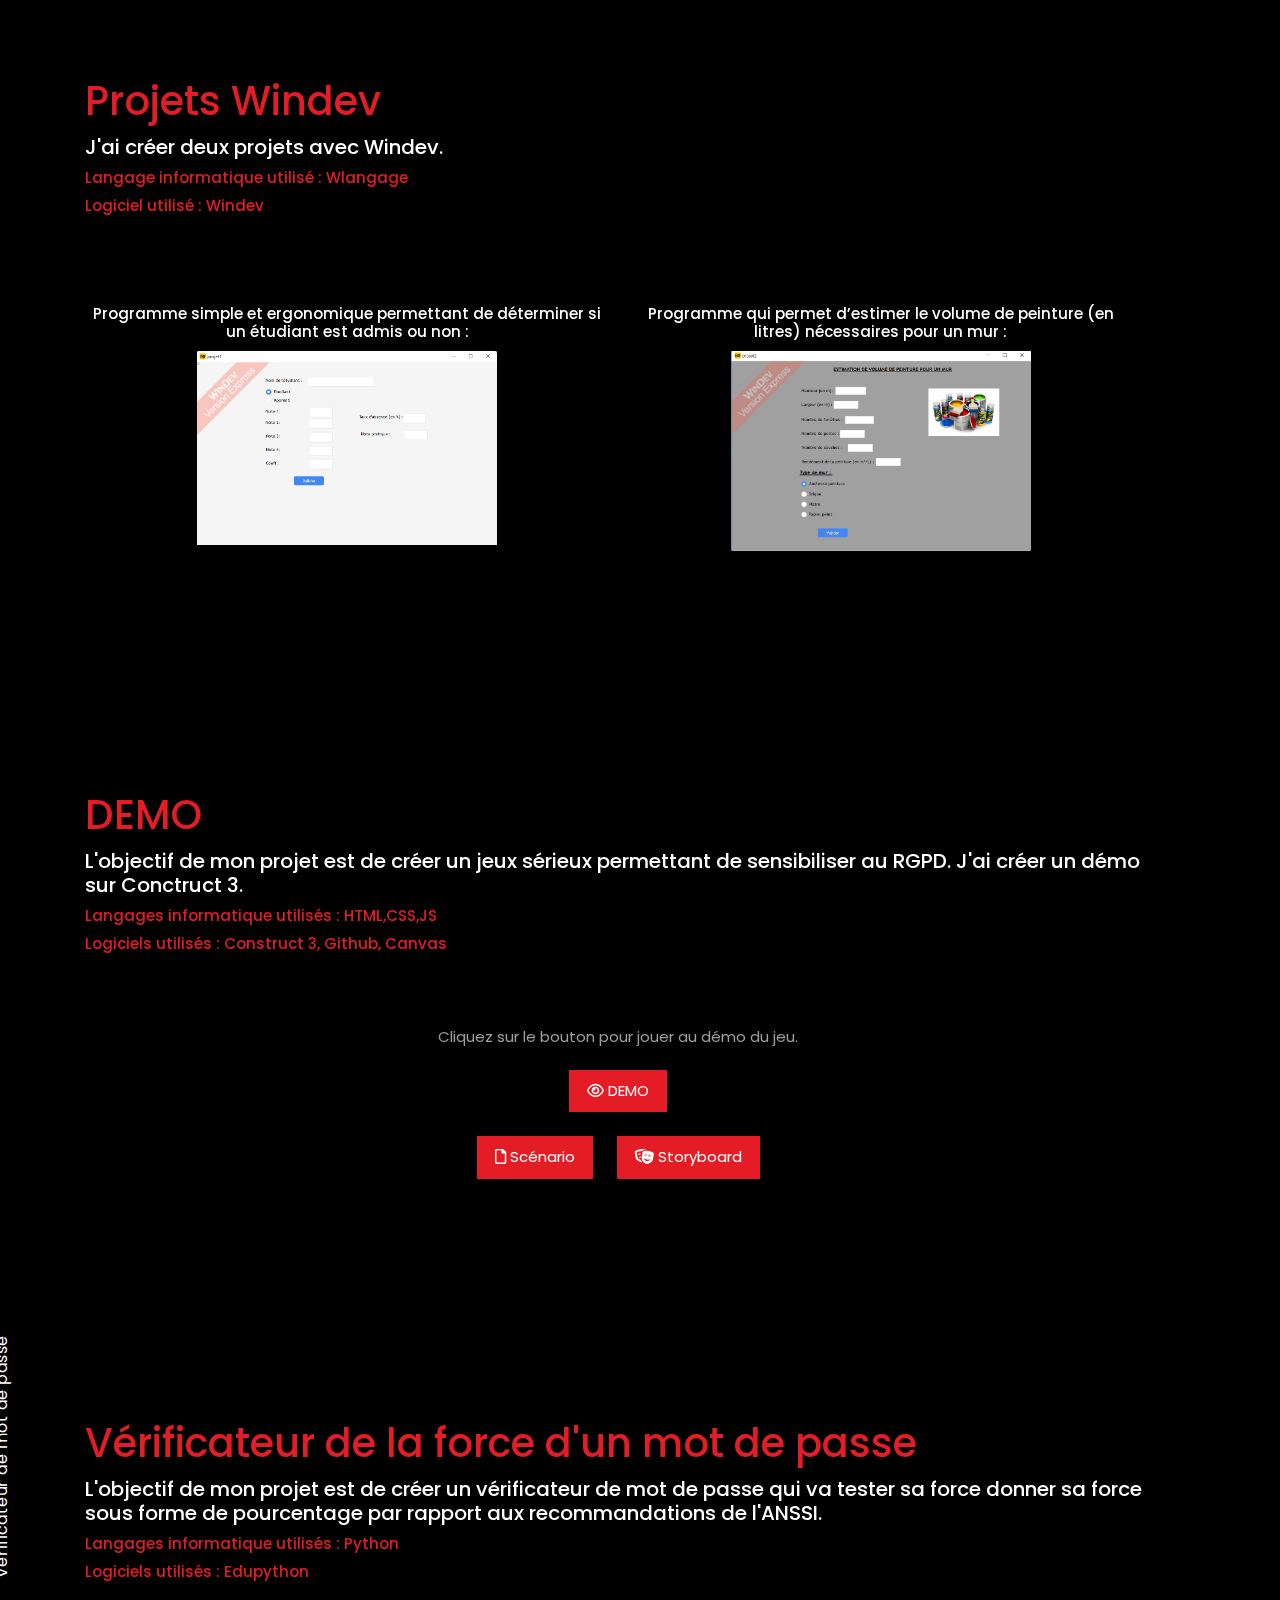
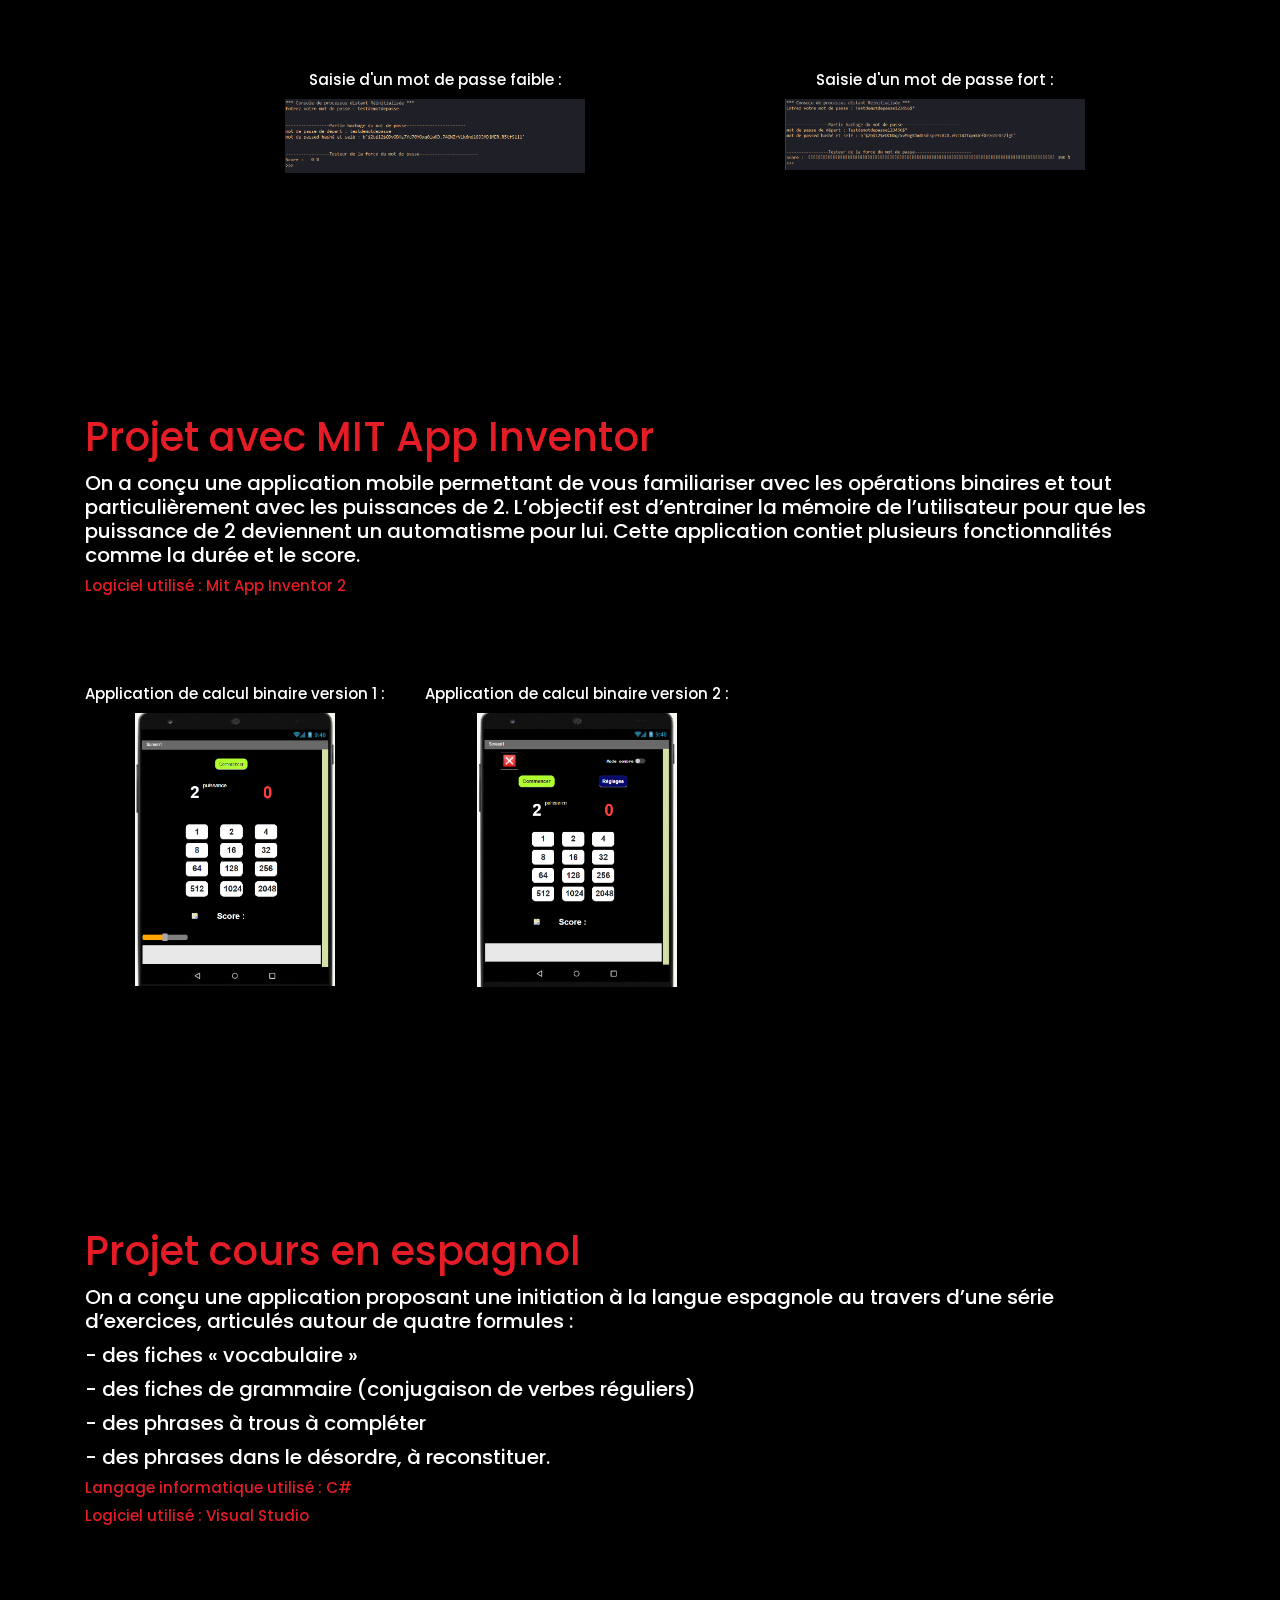
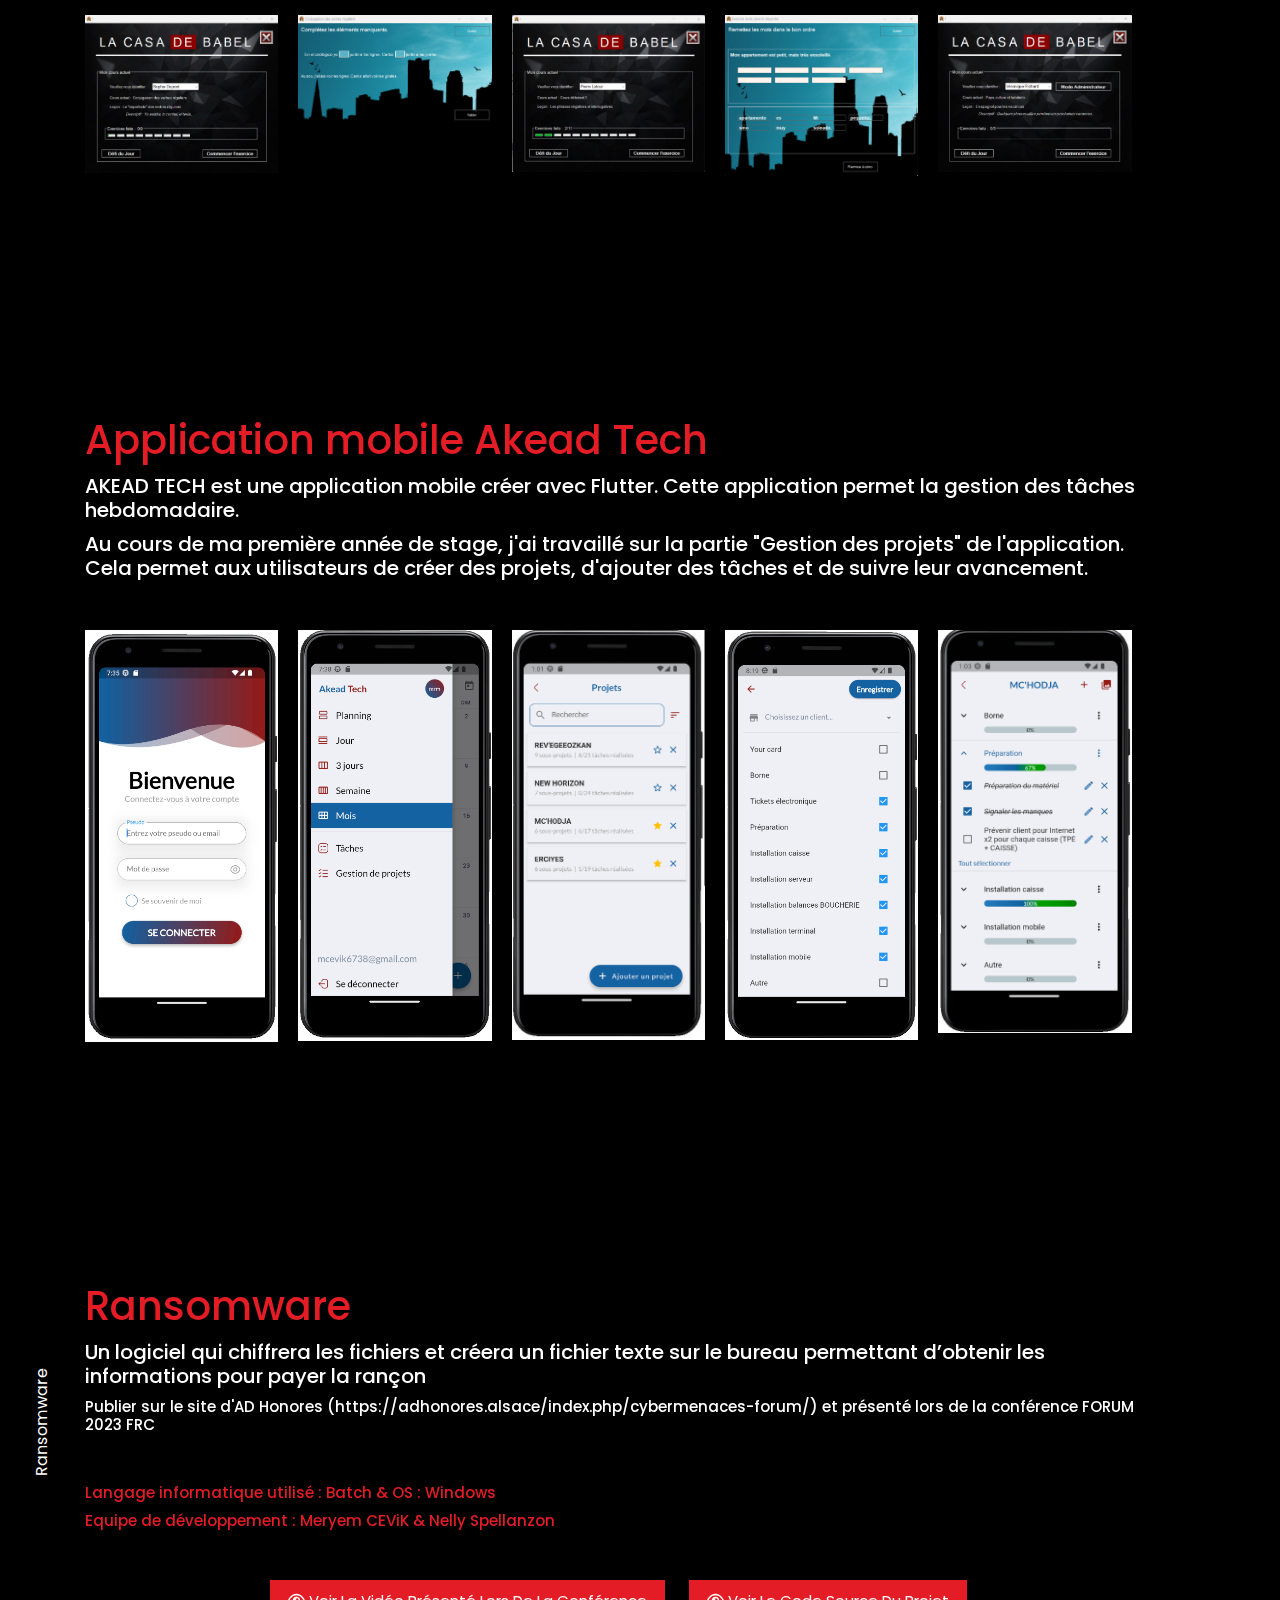
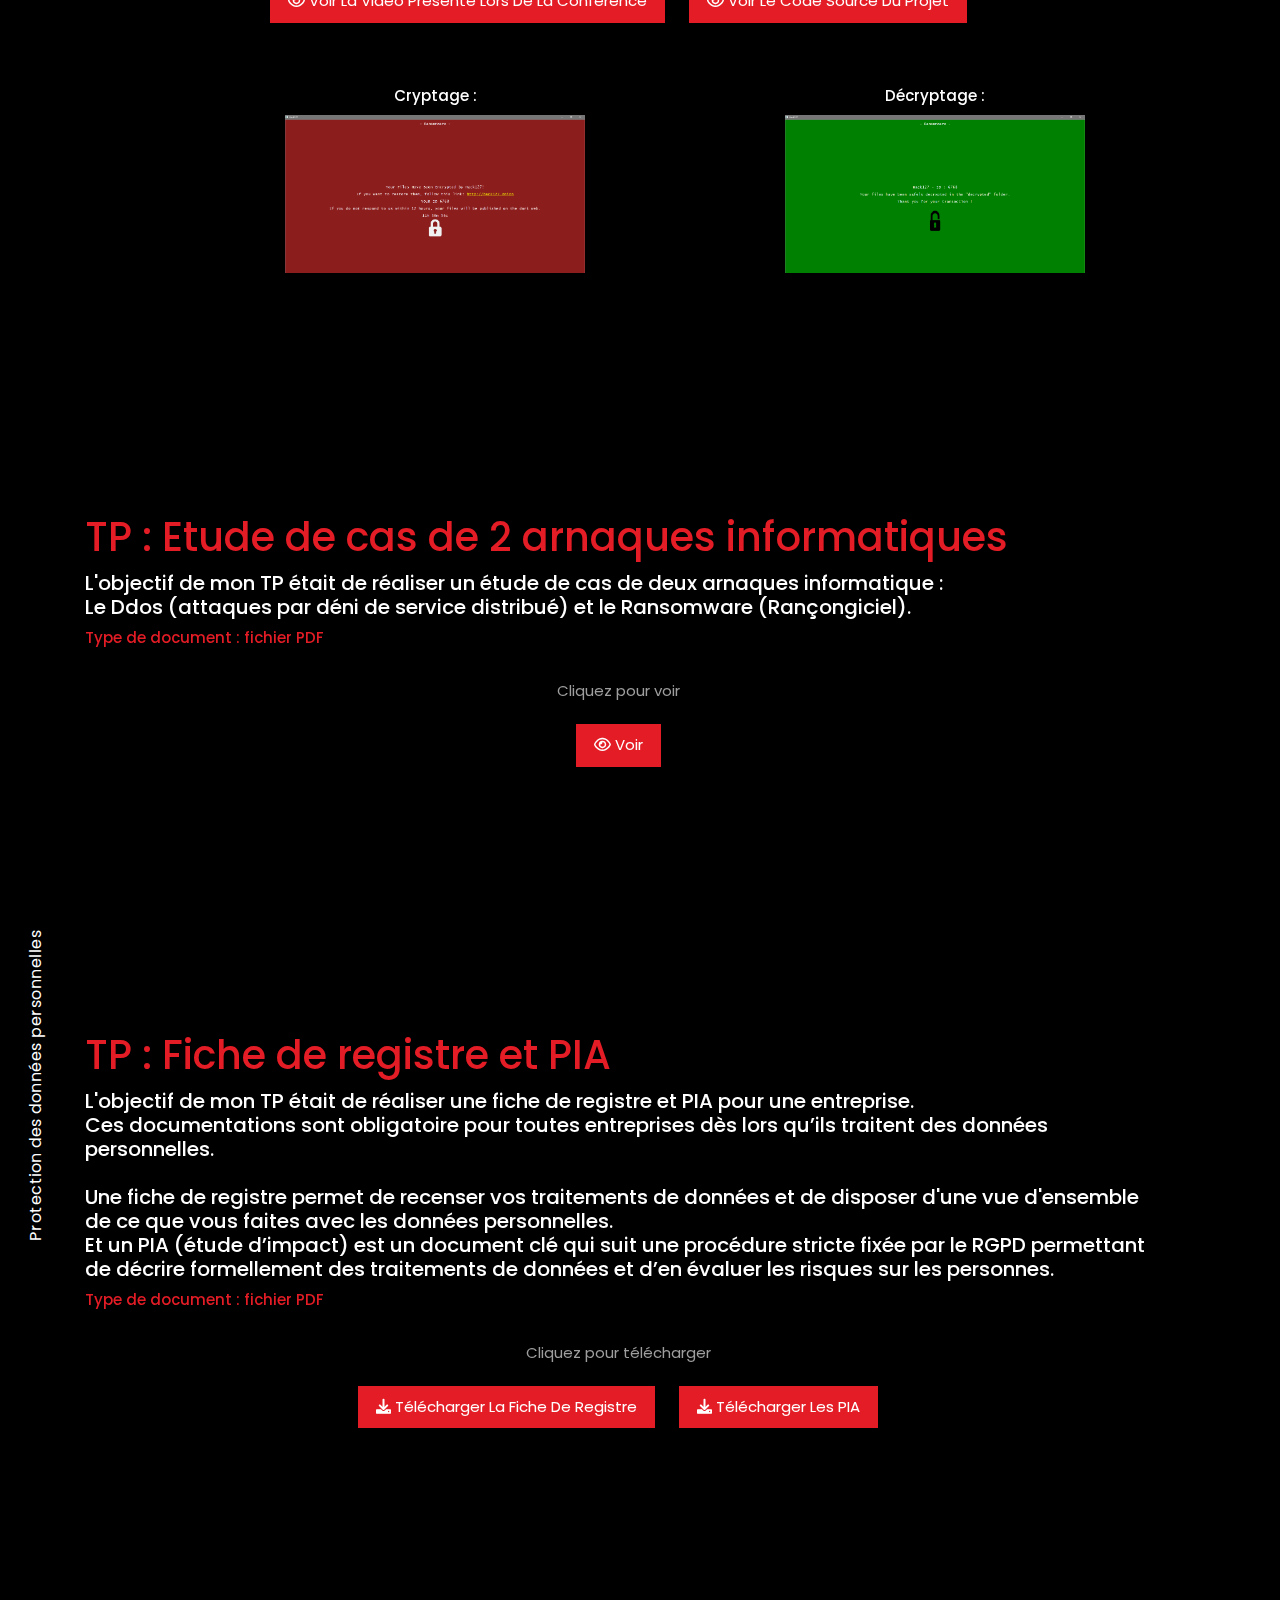
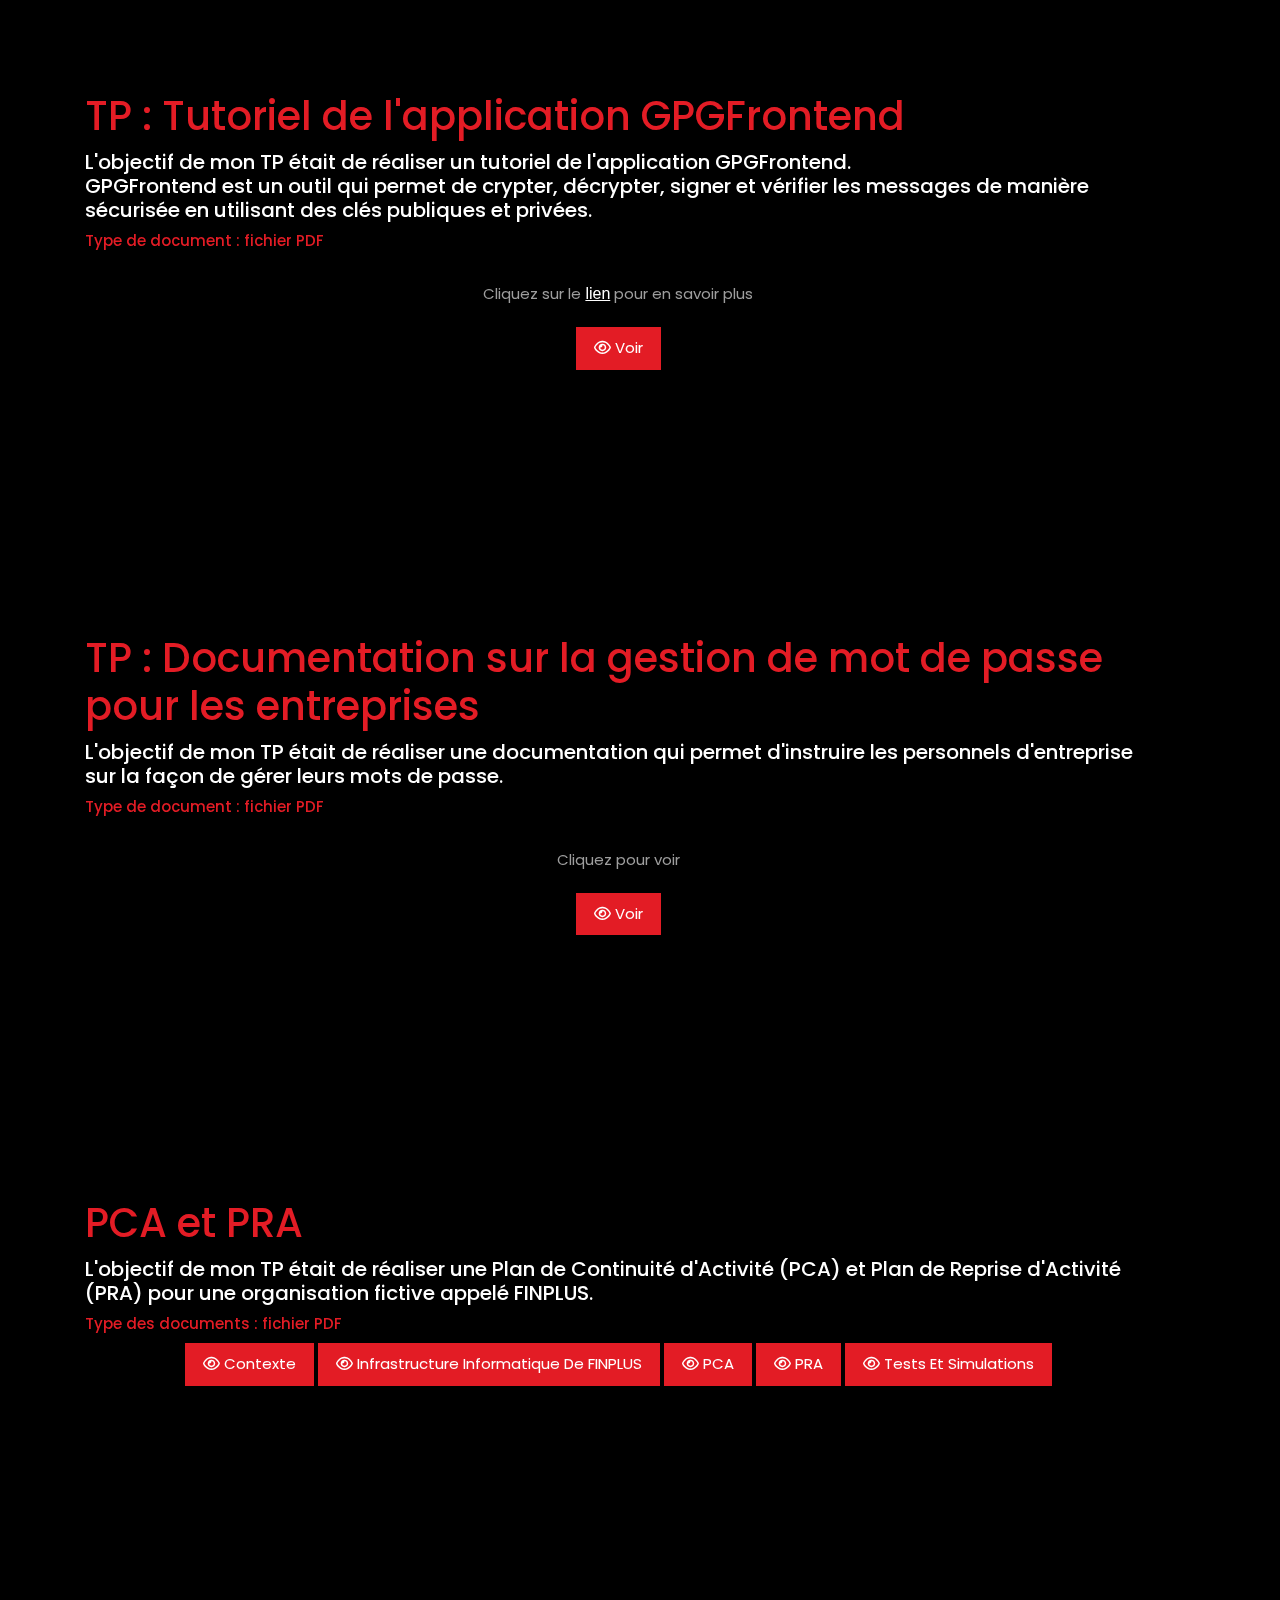
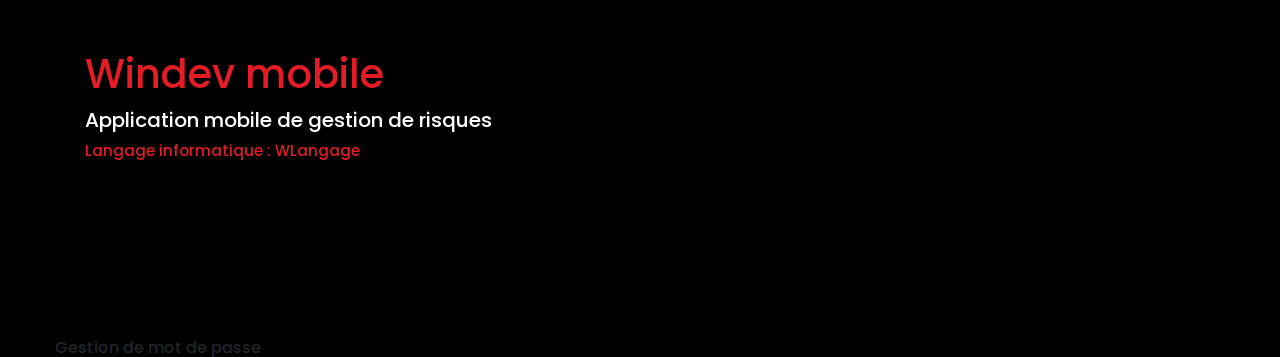
==== commit b0967832: "Add files via upload" ====
--- a/mes_projet.html
+++ b/mes_projet.html
@@ -36,7 +36,9 @@
                     <li><a onclick="hide_menu()" href="#projet11">Arnaques informatiques</a></li>
                     <li><a onclick="hide_menu()" href="#projet12">Fiche de registre et PIA</a></li>
                     <li><a onclick="hide_menu()" href="#projet13">Tutoriel de l'application GPGFrontend</a></li>
-                    <li><a onclick="hide_menu()" href="#projet14">Documentation sur la gestion de mot de passe</a></li>   
+                    <li><a onclick="hide_menu()" href="#projet14">Documentation sur la gestion de mot de passe</a></li>
+                    <li><a onclick="hide_menu()" href="#projet16">PCA & PRA</a></li>
+                    <li><a onclick="hide_menu()" href="#projet17">Application mobile sur la gestion des risques</a></li>      
                 </ul>
             </div>
         </div>
@@ -760,6 +762,76 @@
     </div>
   </div>
 </section>
+<!-- =================================P16================================= -->
+</section>
+<section id="news">
+  <div class="container">
+    <div class="row">
+      <div class="wrapper">
+        <div class="left-wrapper">
+          <div class="content">
+            <div class="title">
+              <h1 style="color:#E31C25;margin-bottom:10px" id="projet16">PCA et PRA</h1>
+              <h3 style="color:#fff;margin-bottom:10px;font-size: 20px;width:800pt"><span>L'objectif de mon TP était
+                  de réaliser une  Plan de Continuité d'Activité (PCA) et Plan de Reprise d'Activité (PRA) pour une organisation fictive appelé FINPLUS.
+                  <br>
+                  </span></h3>
+              <h3 style="color:#E31C25;margin-bottom:10px;font-size:15px;width:800pt"><span>Type des documents : fichier PDF</span></h3>
+ 
+              <div style="text-align: center;">
+                <a href="autres/Contexte.pdf" style="display: inline-block;"><i
+class="far fa-eye"></i> Contexte</a>
+<a href="autres/InfrastructureInformatique.pdf" style="display: inline-block;"><i
+  class="far fa-eye"></i> Infrastructure informatique de FINPLUS</a>
+  <a href="autres/PCA.pdf" style="display: inline-block;"><i
+    class="far fa-eye"></i> PCA</a>
+    <a href="autres/PRA.pdf" style="display: inline-block;"><i
+      class="far fa-eye"></i> PRA</a>
+      <a href="autres/Test_simulations.pdf" style="display: inline-block;"><i
+        class="far fa-eye"></i> Tests et simulations</a>
+                <br><br>
+              </div>
+            </div>
+          </div>
+        </div>
+        <div class="inter">
+          <h6>Gestion de mot de passe</h6>
+        </div>
+      </div>
+    </div>
+  </div>
+</section>
+<!-- =================================P17================================= -->
+</section>
+<section id="news">
+  <div class="container">
+    <div class="row">
+      <div class="wrapper">
+        <div class="left-wrapper">
+          <div class="content">
+            <div class="title">
+              <h1 style="color:#E31C25;margin-bottom:10px" id="projet17">Windev mobile</h1>
+              <h3 style="color:#fff;margin-bottom:10px;font-size: 20px;width:800pt"><span>Application mobile de gestion de risques
+                  <br>
+                  </span></h3>
+              <h3 style="color:#E31C25;margin-bottom:10px;font-size:15px;width:800pt"><span>Langage informatique : WLangage</span></h3>
+ <!--
+              <div style="text-align: center;">
+                <a href="autres/Contexte.pdf" style="display: inline-block;"><i
+class="far fa-eye"></i> Contexte</a>
+                -->
+                <br><br>
+              </div>
+            </div>
+          </div>
+        </div>
+        <div class="inter">
+          <h6>Gestion de mot de passe</h6>
+        </div>
+      </div>
+    </div>
+  </div>
+</section>
         <!-- =================================********================================= -->
         <script src="assets/js/jquery-3.2.1.min.js"></script>
         <script src="assets/js/bootstrap.min.js"></script>
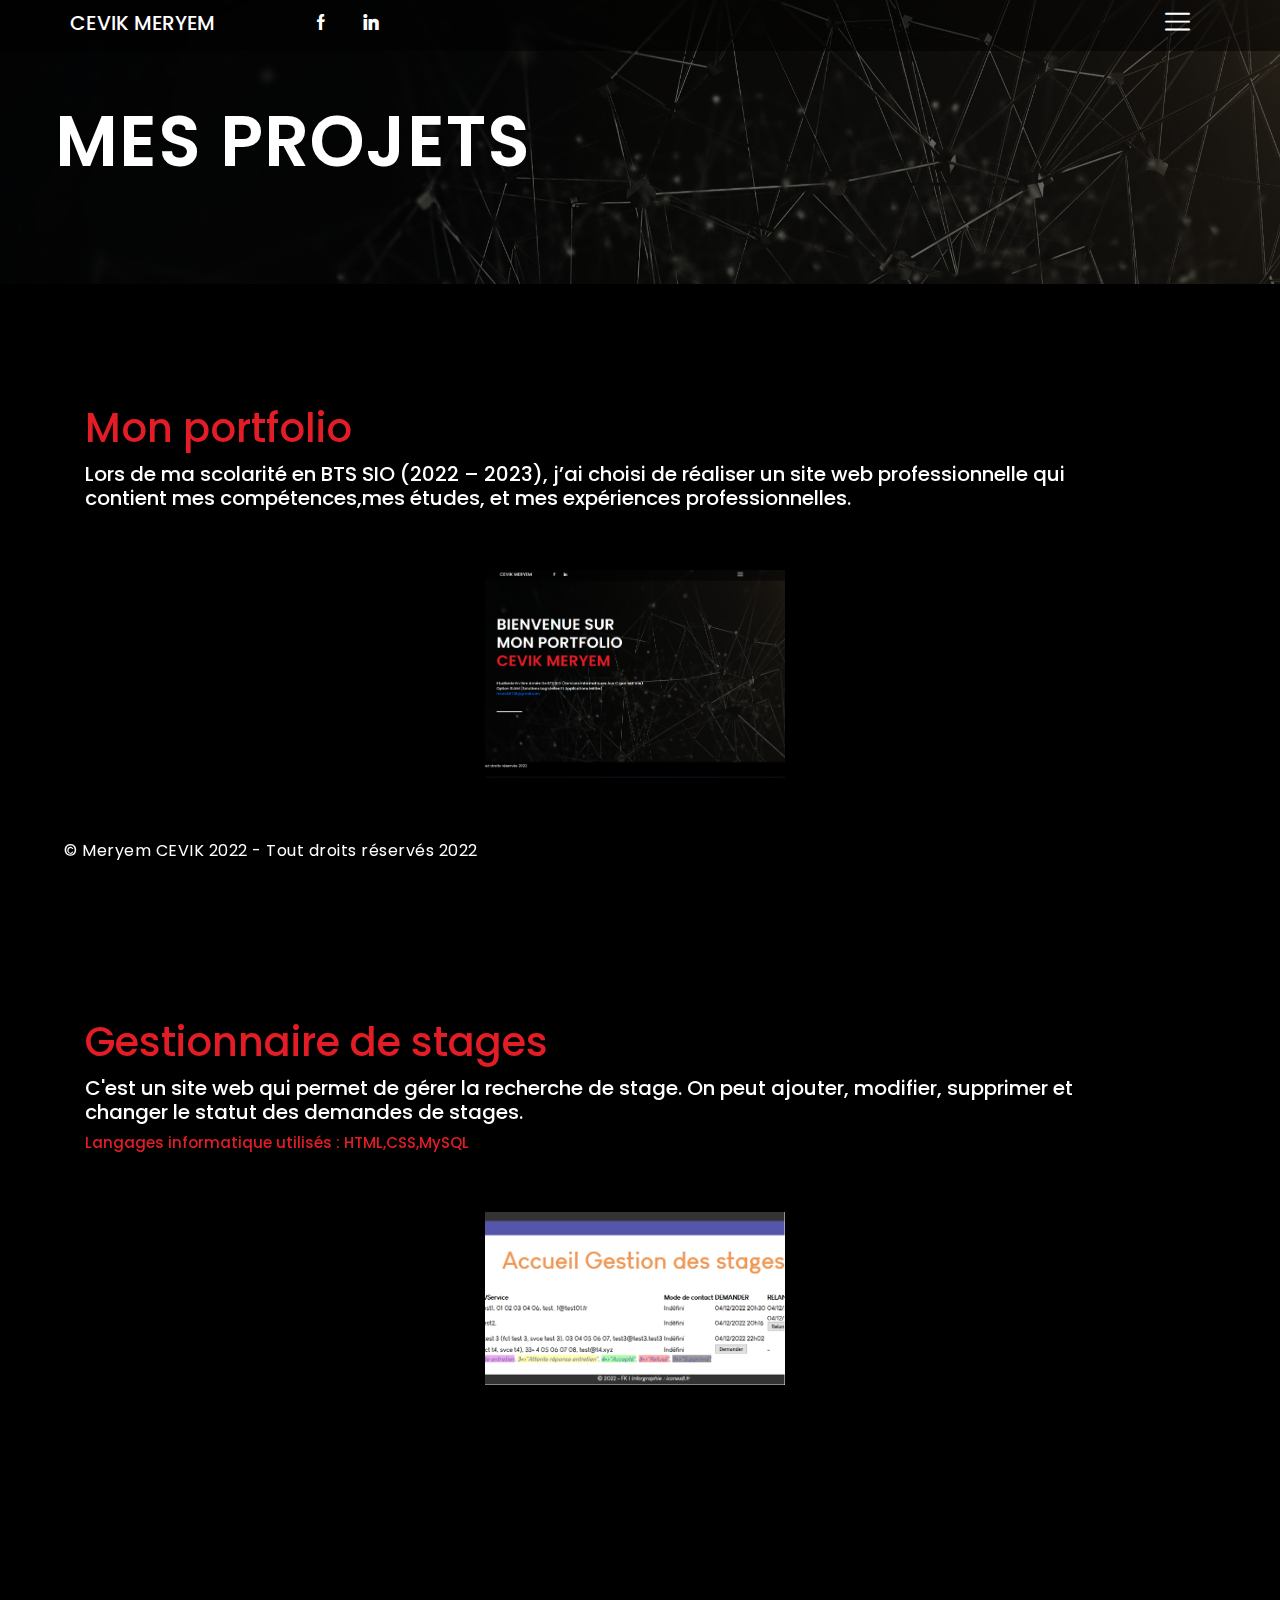
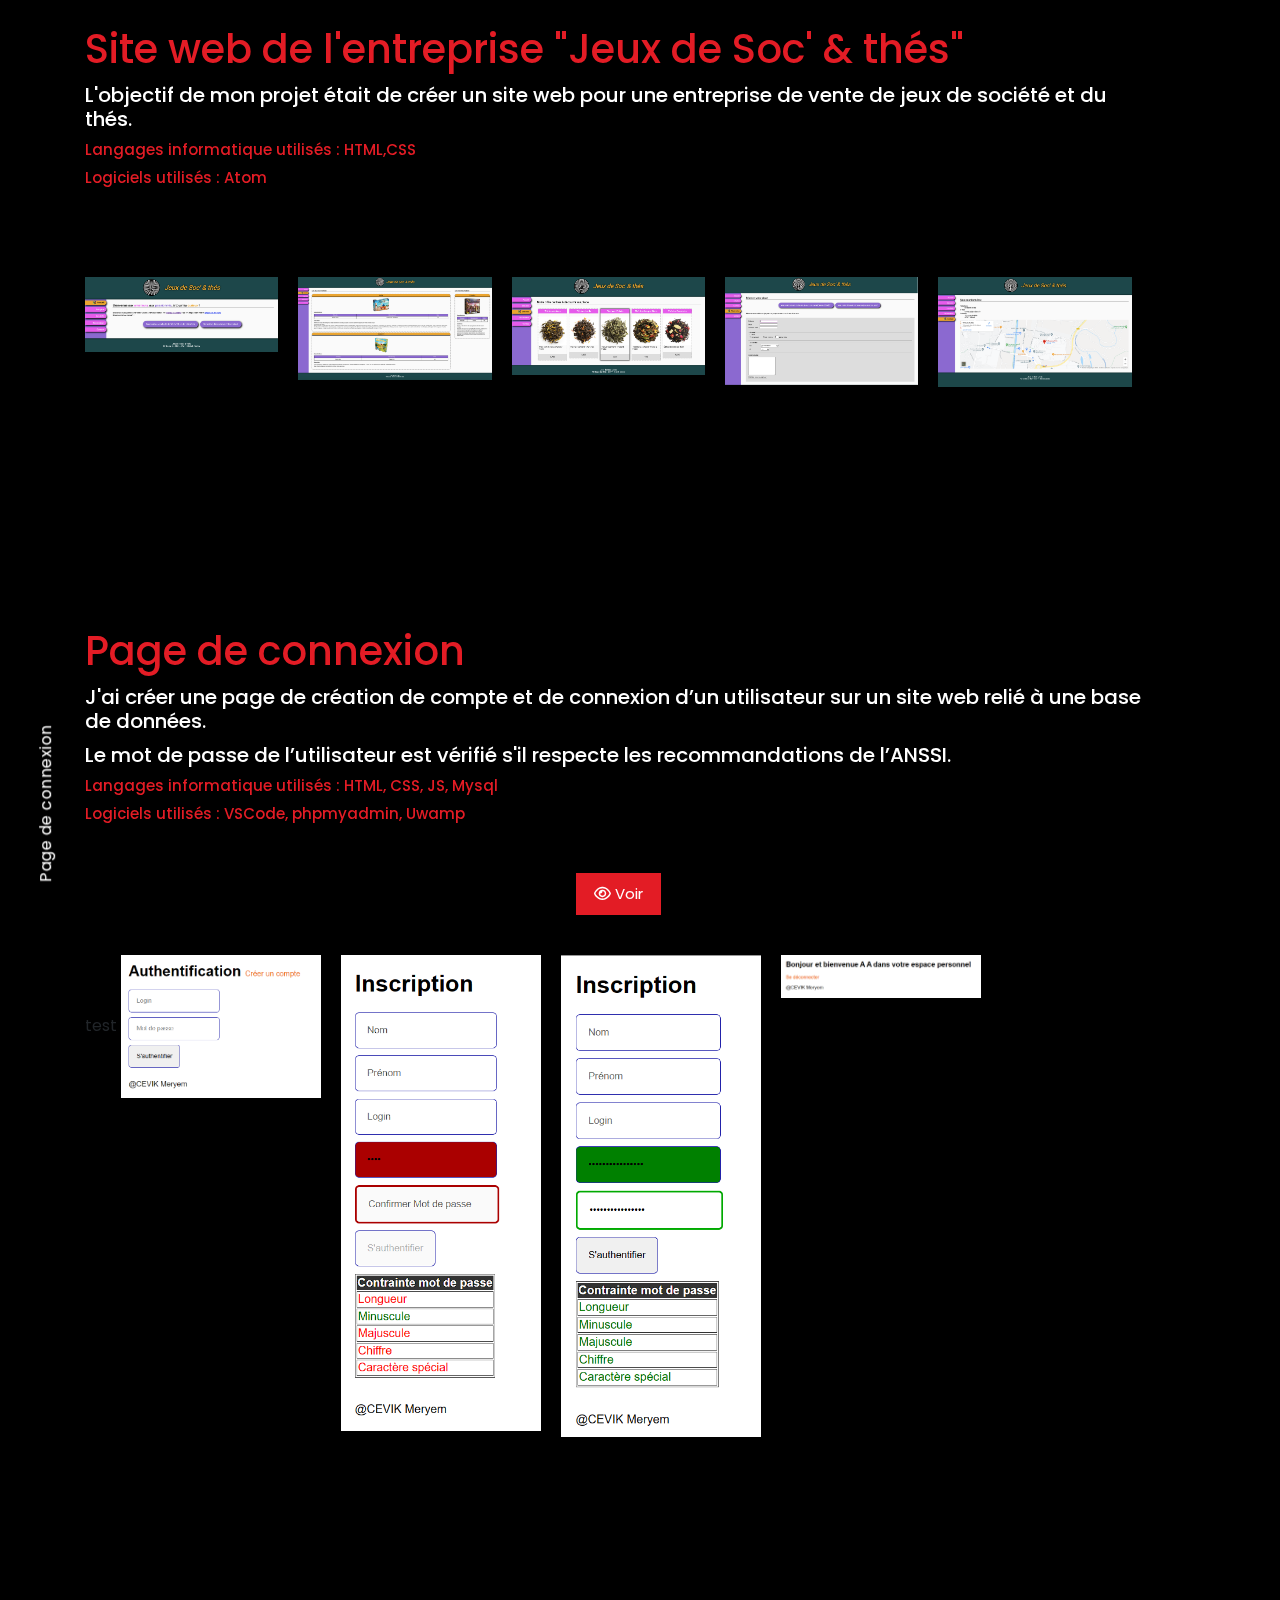
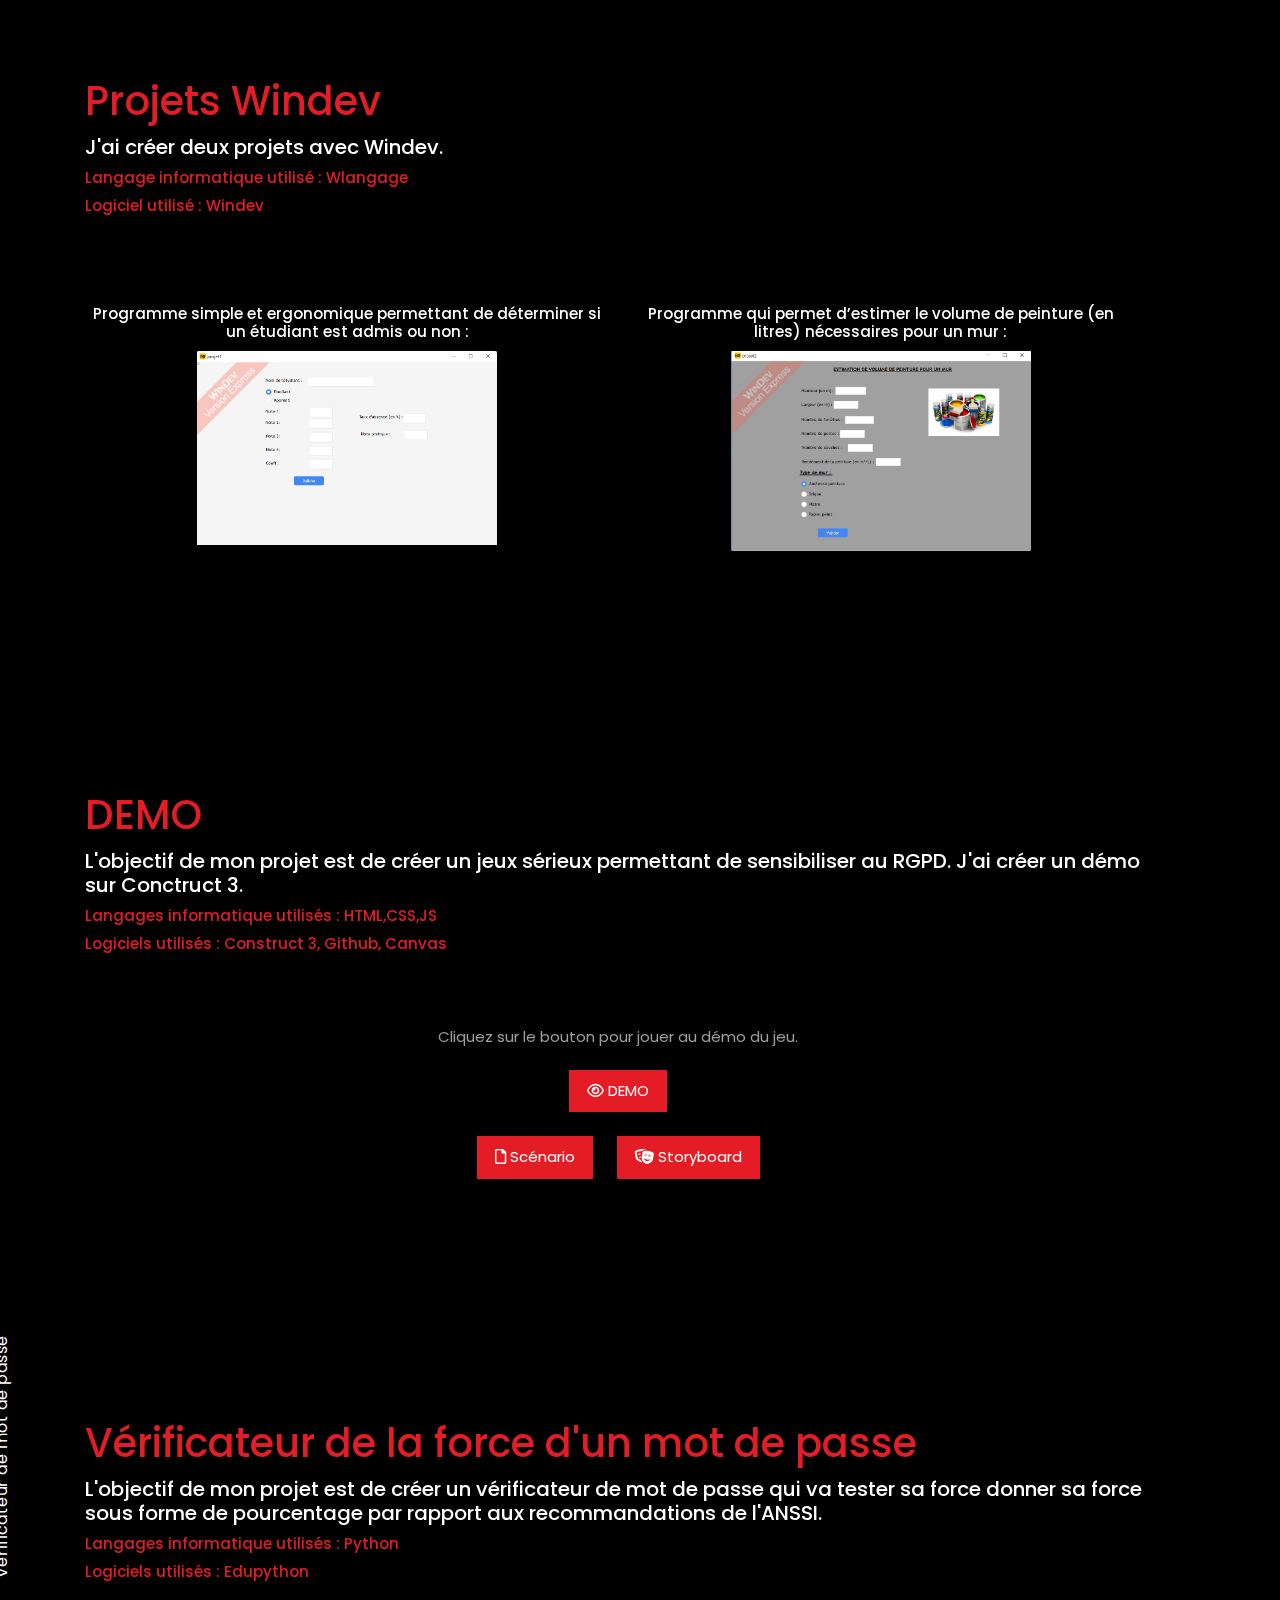
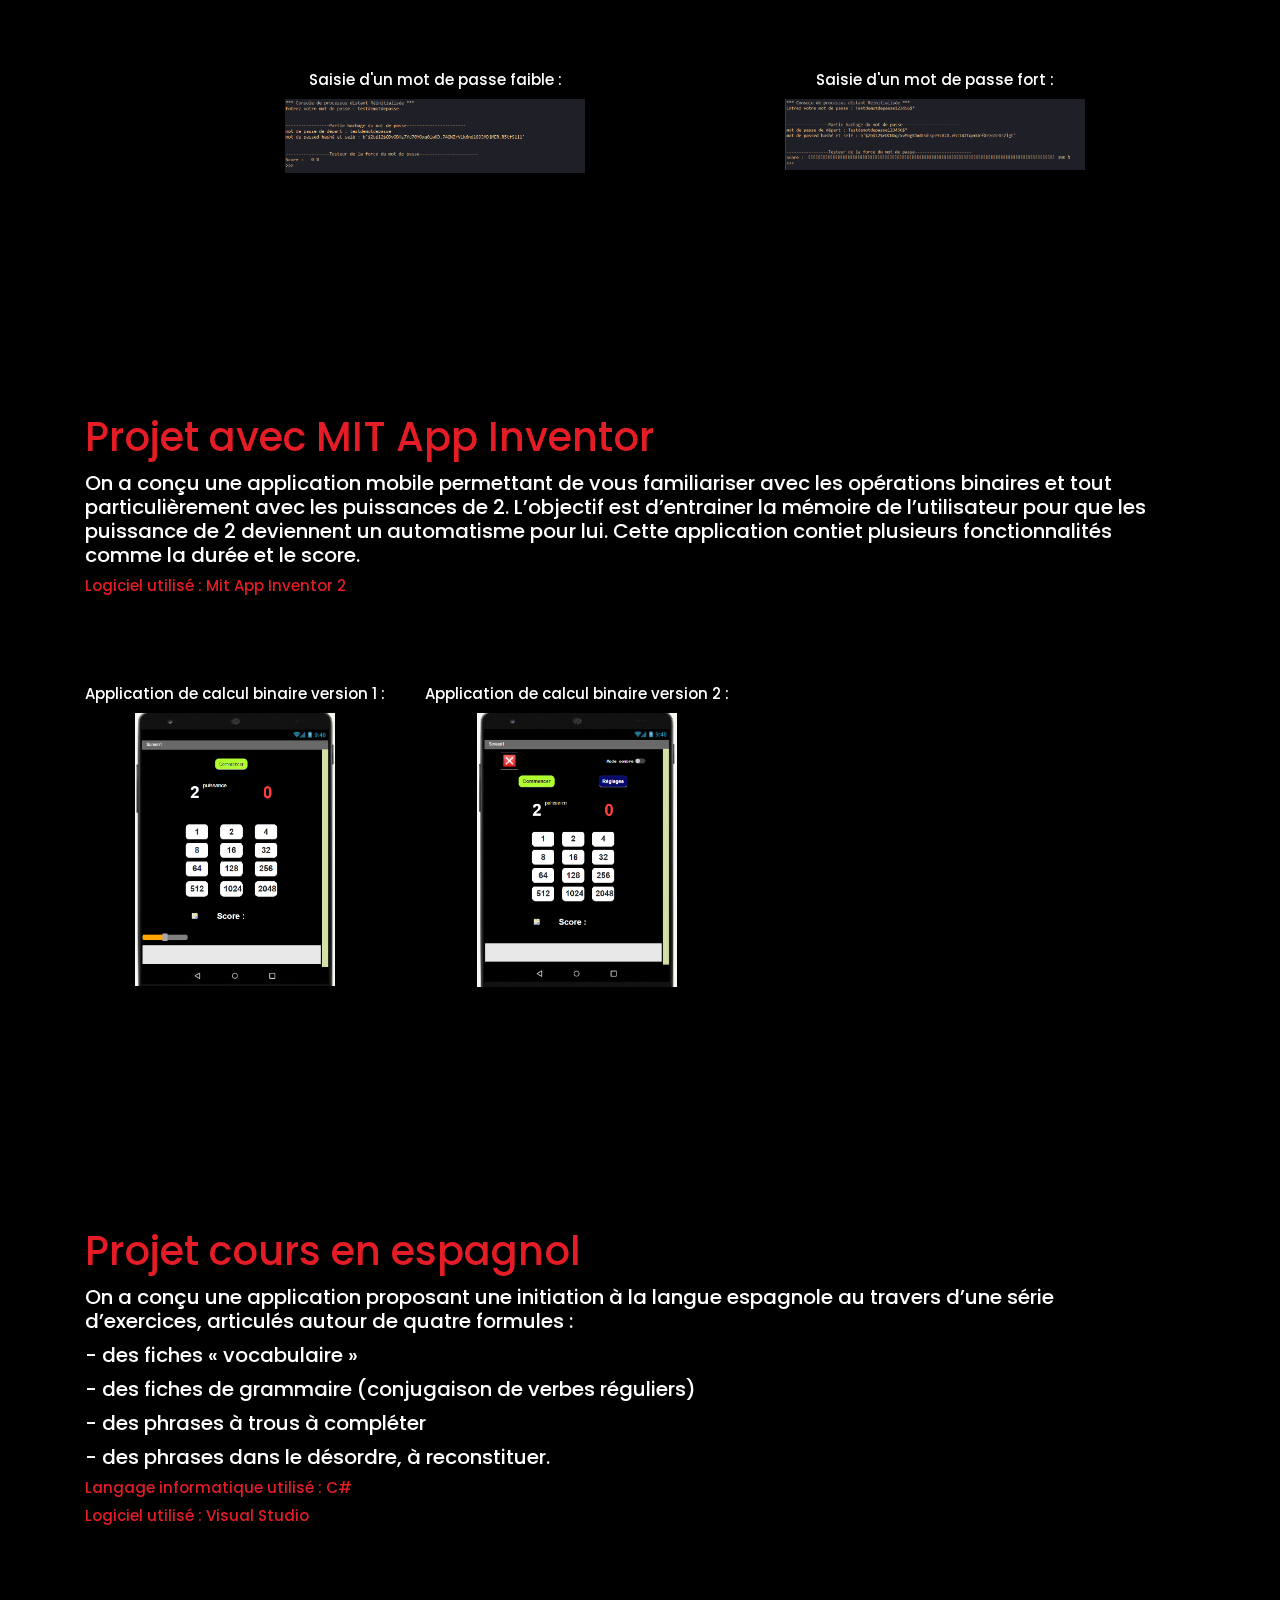
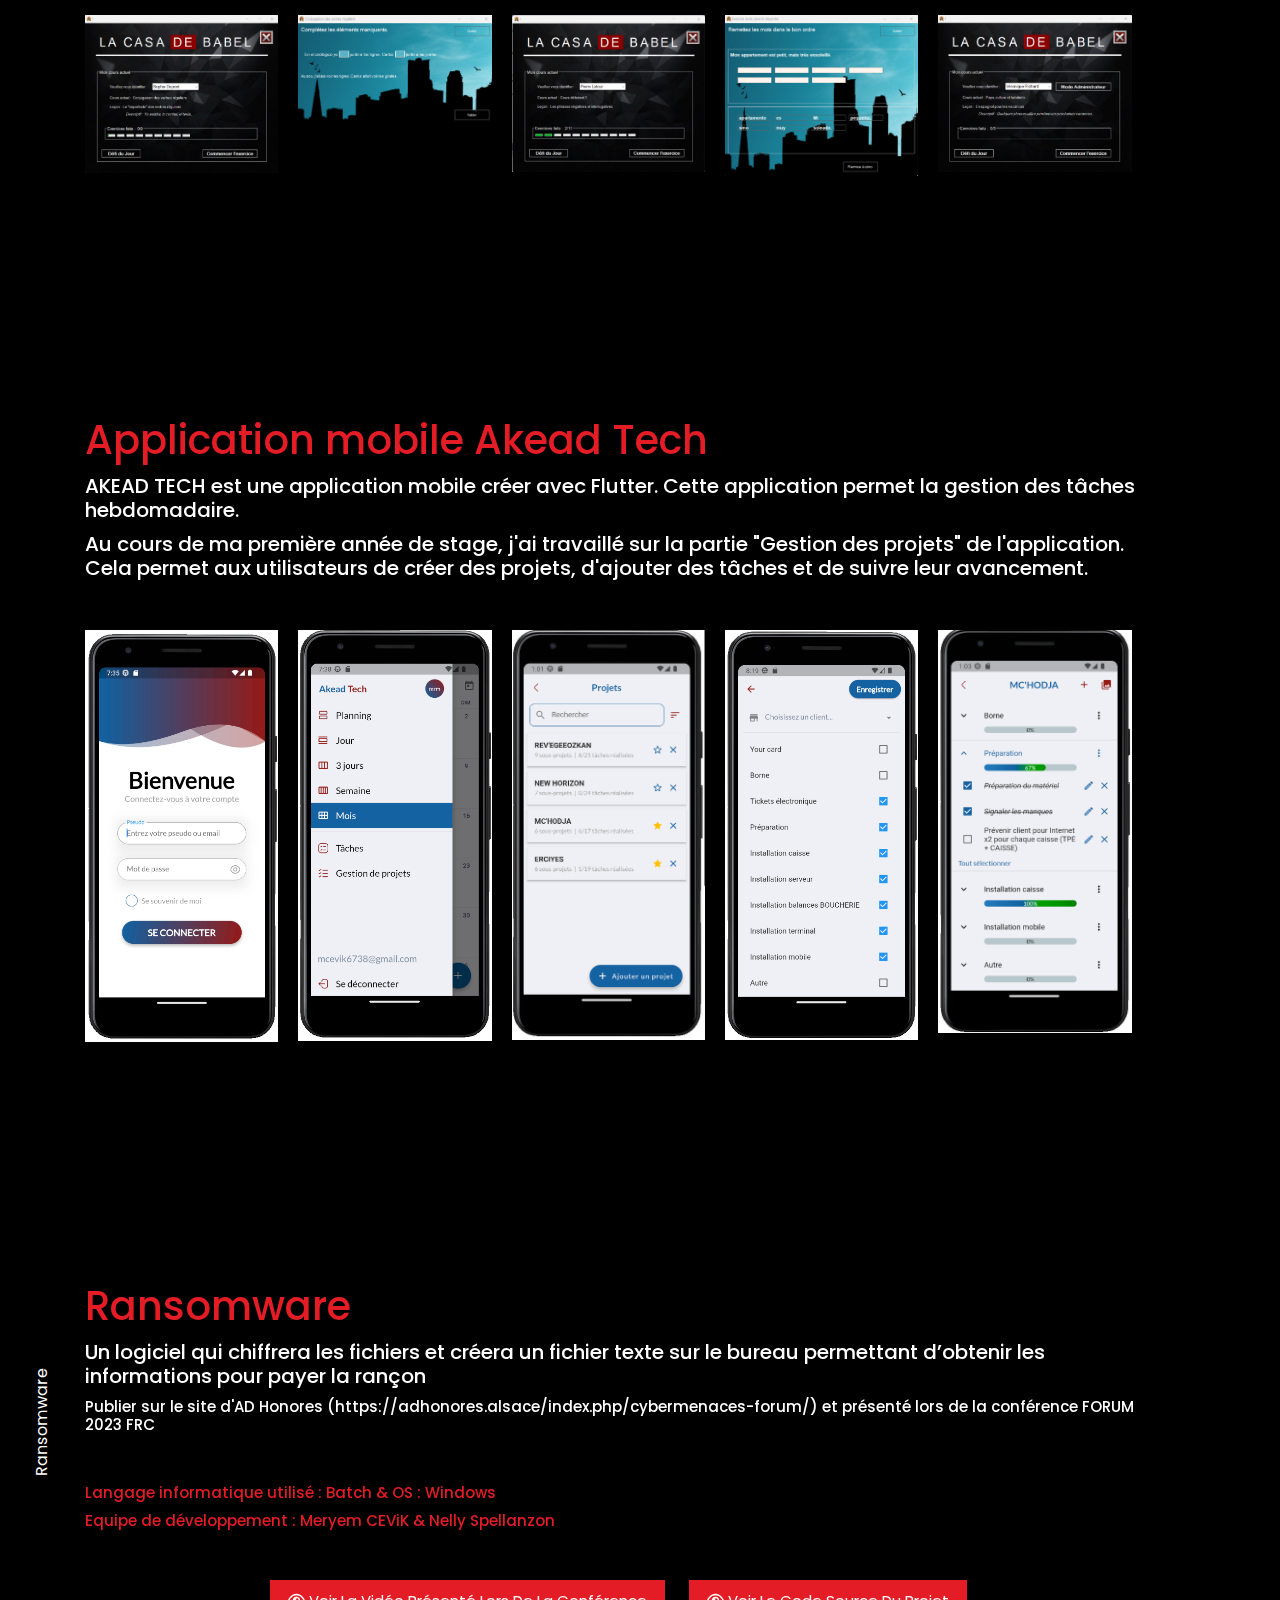
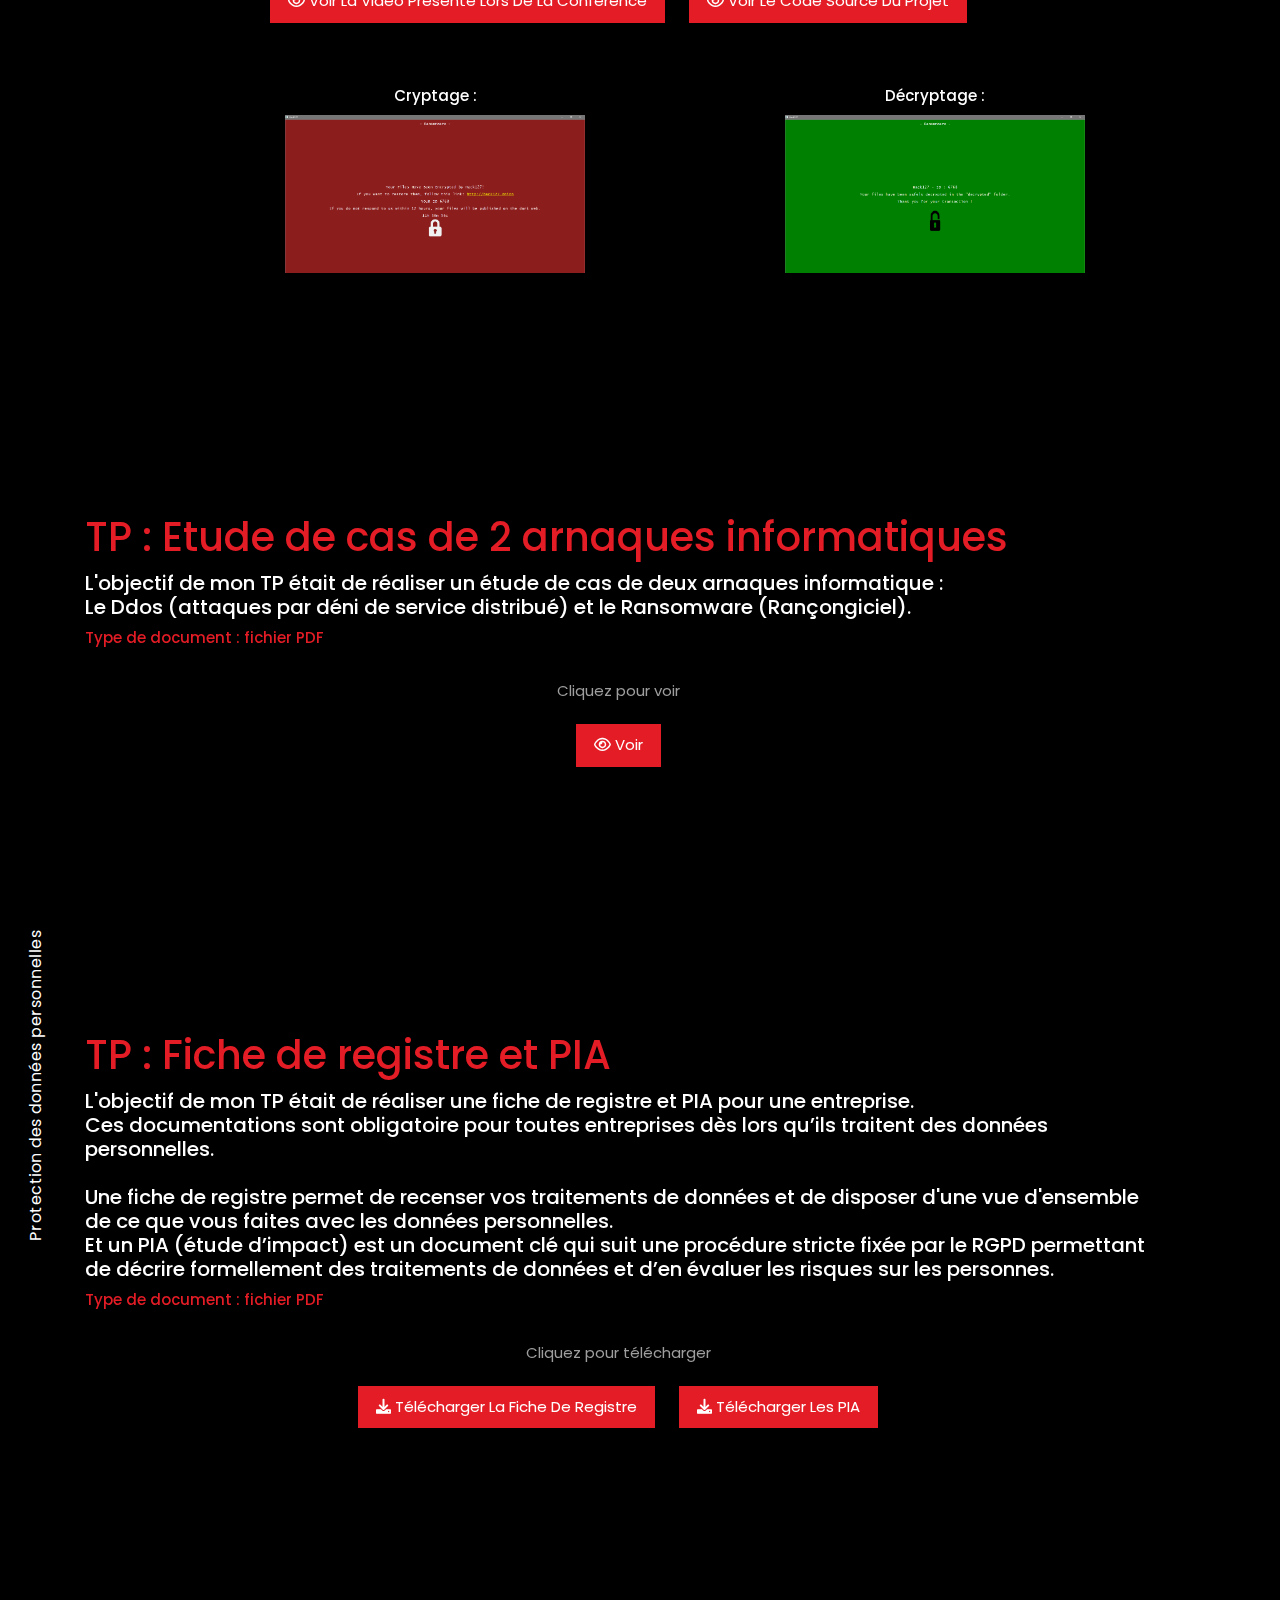
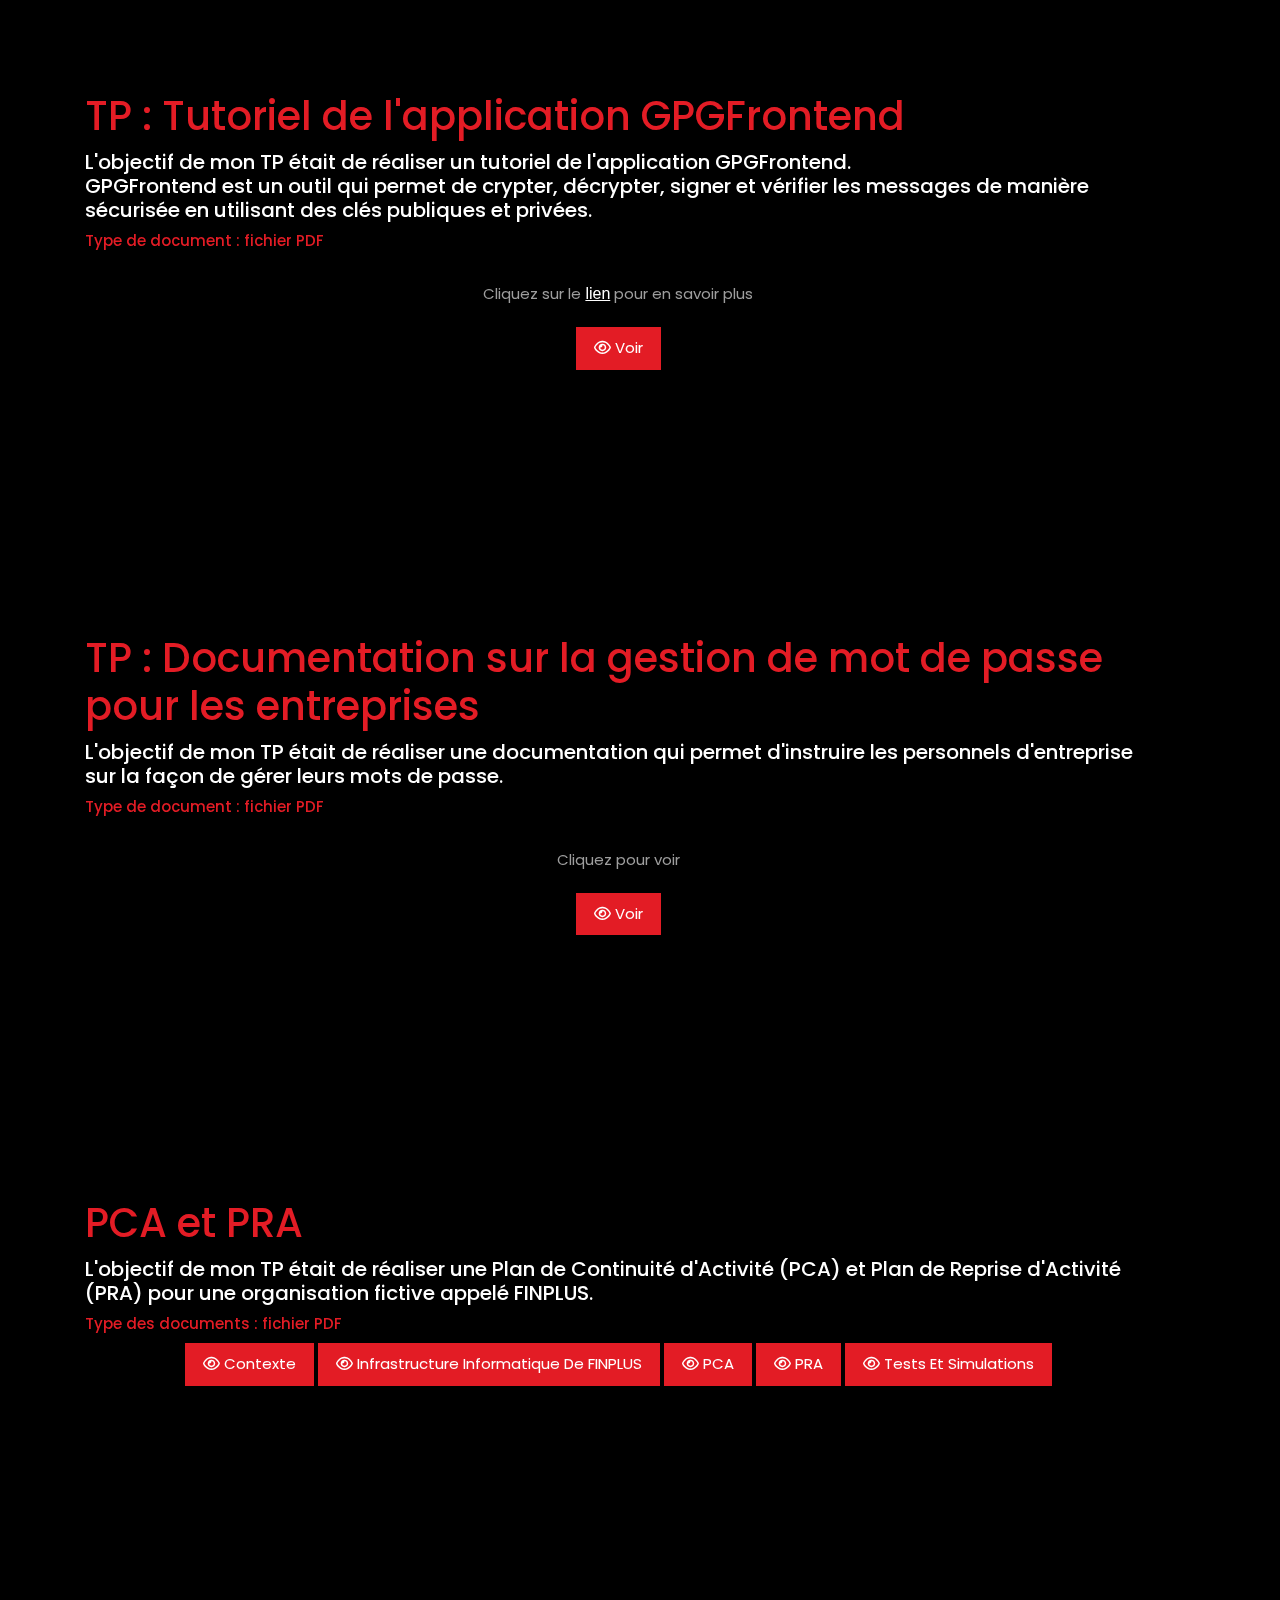
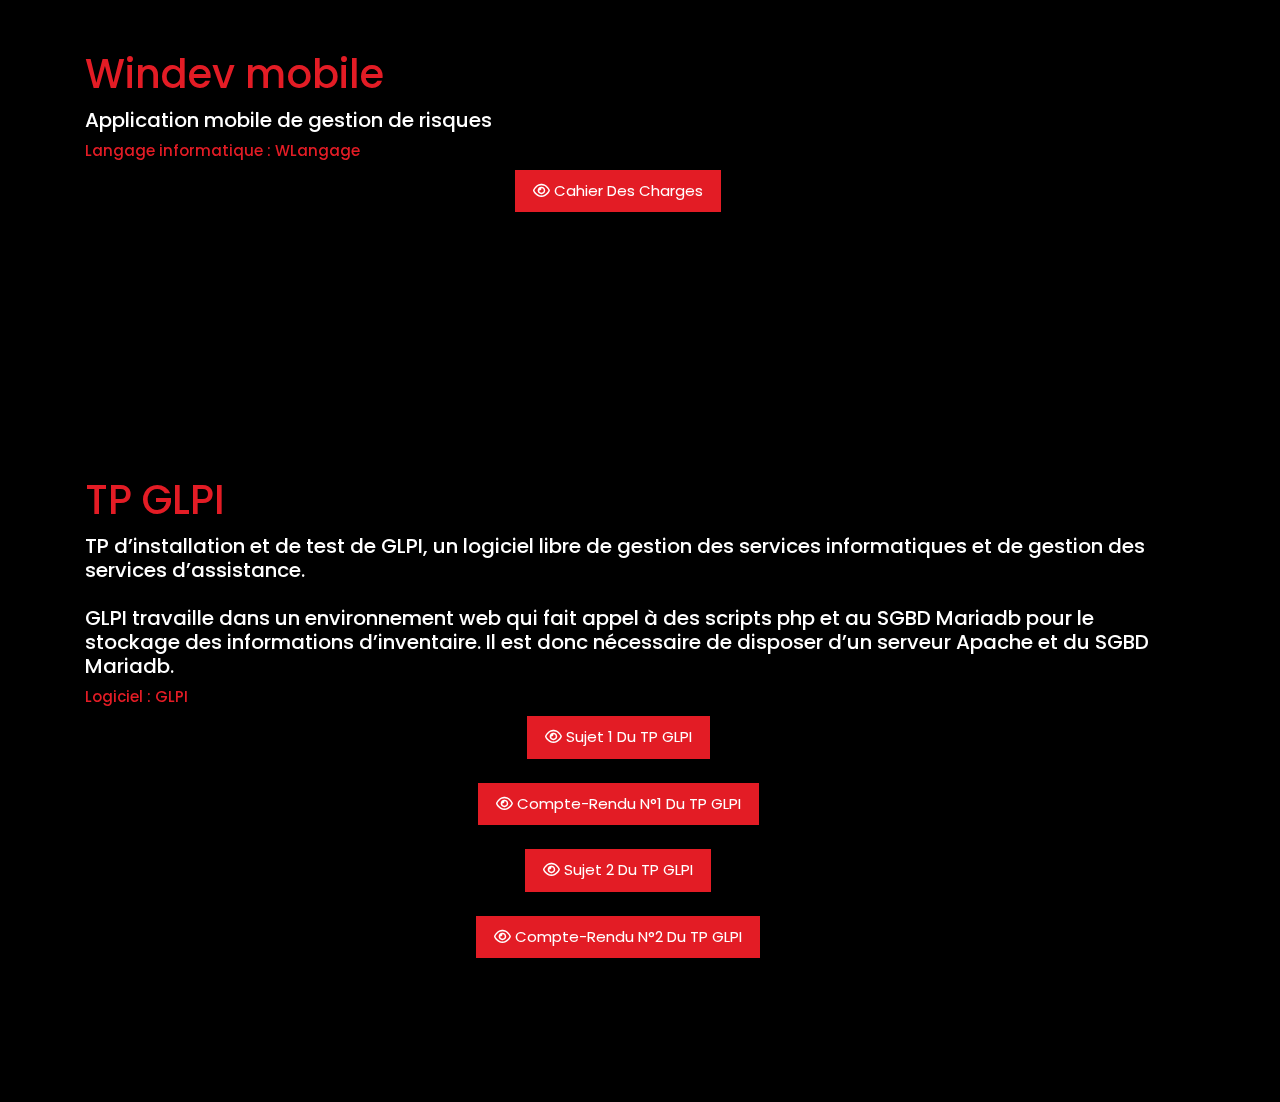
==== commit b4e16eca: "ajout projet 18 portfolio" ====
--- a/mes_projet.html
+++ b/mes_projet.html
@@ -38,7 +38,8 @@
                     <li><a onclick="hide_menu()" href="#projet13">Tutoriel de l'application GPGFrontend</a></li>
                     <li><a onclick="hide_menu()" href="#projet14">Documentation sur la gestion de mot de passe</a></li>
                     <li><a onclick="hide_menu()" href="#projet16">PCA & PRA</a></li>
-                    <li><a onclick="hide_menu()" href="#projet17">Application mobile sur la gestion des risques</a></li>      
+                    <li><a onclick="hide_menu()" href="#projet17">Application mobile sur la gestion des risques</a></li>
+                    <li><a onclick="hide_menu()" href="#projet18">TP GLPI</a></li>   
                 </ul>
             </div>
         </div>
@@ -795,7 +796,7 @@
           </div>
         </div>
         <div class="inter">
-          <h6>Gestion de mot de passe</h6>
+          <h6>PCA et PRA</h6>
         </div>
       </div>
     </div>
@@ -815,18 +816,57 @@
                   <br>
                   </span></h3>
               <h3 style="color:#E31C25;margin-bottom:10px;font-size:15px;width:800pt"><span>Langage informatique : WLangage</span></h3>
- <!--
+ 
               <div style="text-align: center;">
-                <a href="autres/Contexte.pdf" style="display: inline-block;"><i
-class="far fa-eye"></i> Contexte</a>
-                -->
+                <a href="autres/cahier des charges.pdf" style="display: inline-block;"><i
+class="far fa-eye"></i> Cahier des charges</a>
                 <br><br>
               </div>
             </div>
           </div>
         </div>
         <div class="inter">
-          <h6>Gestion de mot de passe</h6>
+          <h6>Windev Mobile</h6>
+        </div>
+      </div>
+    </div>
+  </div>
+</section>
+<!-- =================================P18================================= -->
+</section>
+<section id="news">
+  <div class="container">
+    <div class="row">
+      <div class="wrapper">
+        <div class="left-wrapper">
+          <div class="content">
+            <div class="title">
+              <h1 style="color:#E31C25;margin-bottom:10px" id="projet18">TP GLPI</h1>
+              <h3 style="color:#fff;margin-bottom:10px;font-size: 20px;width:800pt"><span>TP d’installation et de test de GLPI, un logiciel libre de gestion des services informatiques et de gestion des services d’assistance.
+                  <br><br>
+                  GLPI travaille dans un environnement web qui fait appel à des scripts php et au SGBD Mariadb pour le stockage des informations d’inventaire. Il est donc nécessaire de disposer d’un serveur Apache et du SGBD Mariadb.
+                  </span></h3>
+              <h3 style="color:#E31C25;margin-bottom:10px;font-size:15px;width:800pt"><span>Logiciel : GLPI</span></h3>
+
+              <div style="text-align: center;">
+                <a href="https://drive.google.com/file/d/1RlPCHgpoO8J1sGn0UNJtuG-DFbB4OoAW/view?usp=sharing" style="display: inline-block;"><i
+class="far fa-eye"></i> Sujet 1 du TP GLPI</a>
+<br><br>
+<a href="https://drive.google.com/file/d/13GTaNW6DQ9LlDbNo_L-IfAV6CPhLWhYL/view?usp=sharing" style="display: inline-block;"><i
+  class="far fa-eye"></i> Compte-rendu n°1 du TP GLPI</a>
+  <br><br>
+  <a href="https://drive.google.com/file/d/1K8_fQGxvdEd-Ud7nU9WjxDI1V6jwhJ0O/view?usp=sharing" style="display: inline-block;"><i
+    class="far fa-eye"></i> Sujet 2 du TP GLPI</a>
+    <br><br>
+    <a href="https://drive.google.com/file/d/1-F-ttFd-qZFOKOGKJS9wh3w8g9YsBFAp/view?usp=sharing" style="display: inline-block;"><i
+      class="far fa-eye"></i> Compte-rendu n°2 du TP GLPI</a>
+                <br><br>
+              </div>
+            </div>
+          </div>
+        </div>
+        <div class="inter">
+          <h6>TP GLPI</h6>
         </div>
       </div>
     </div>
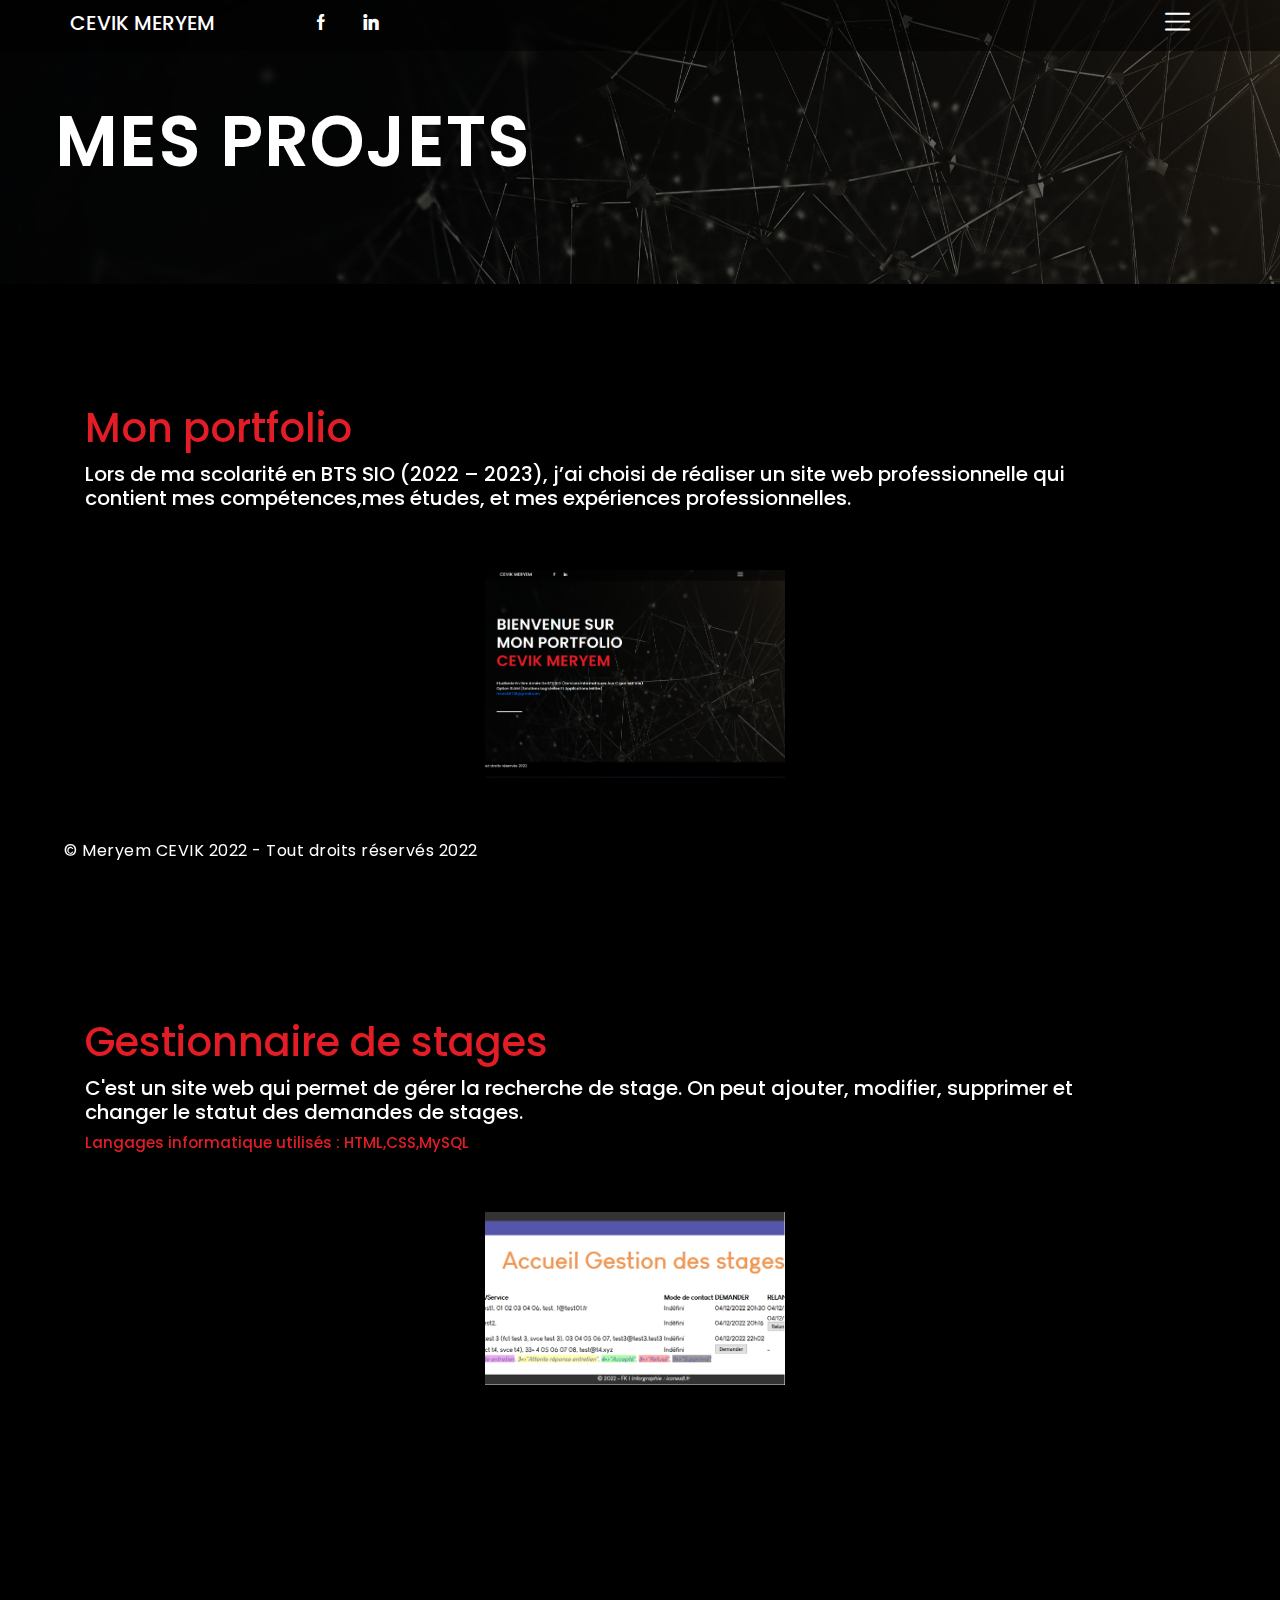
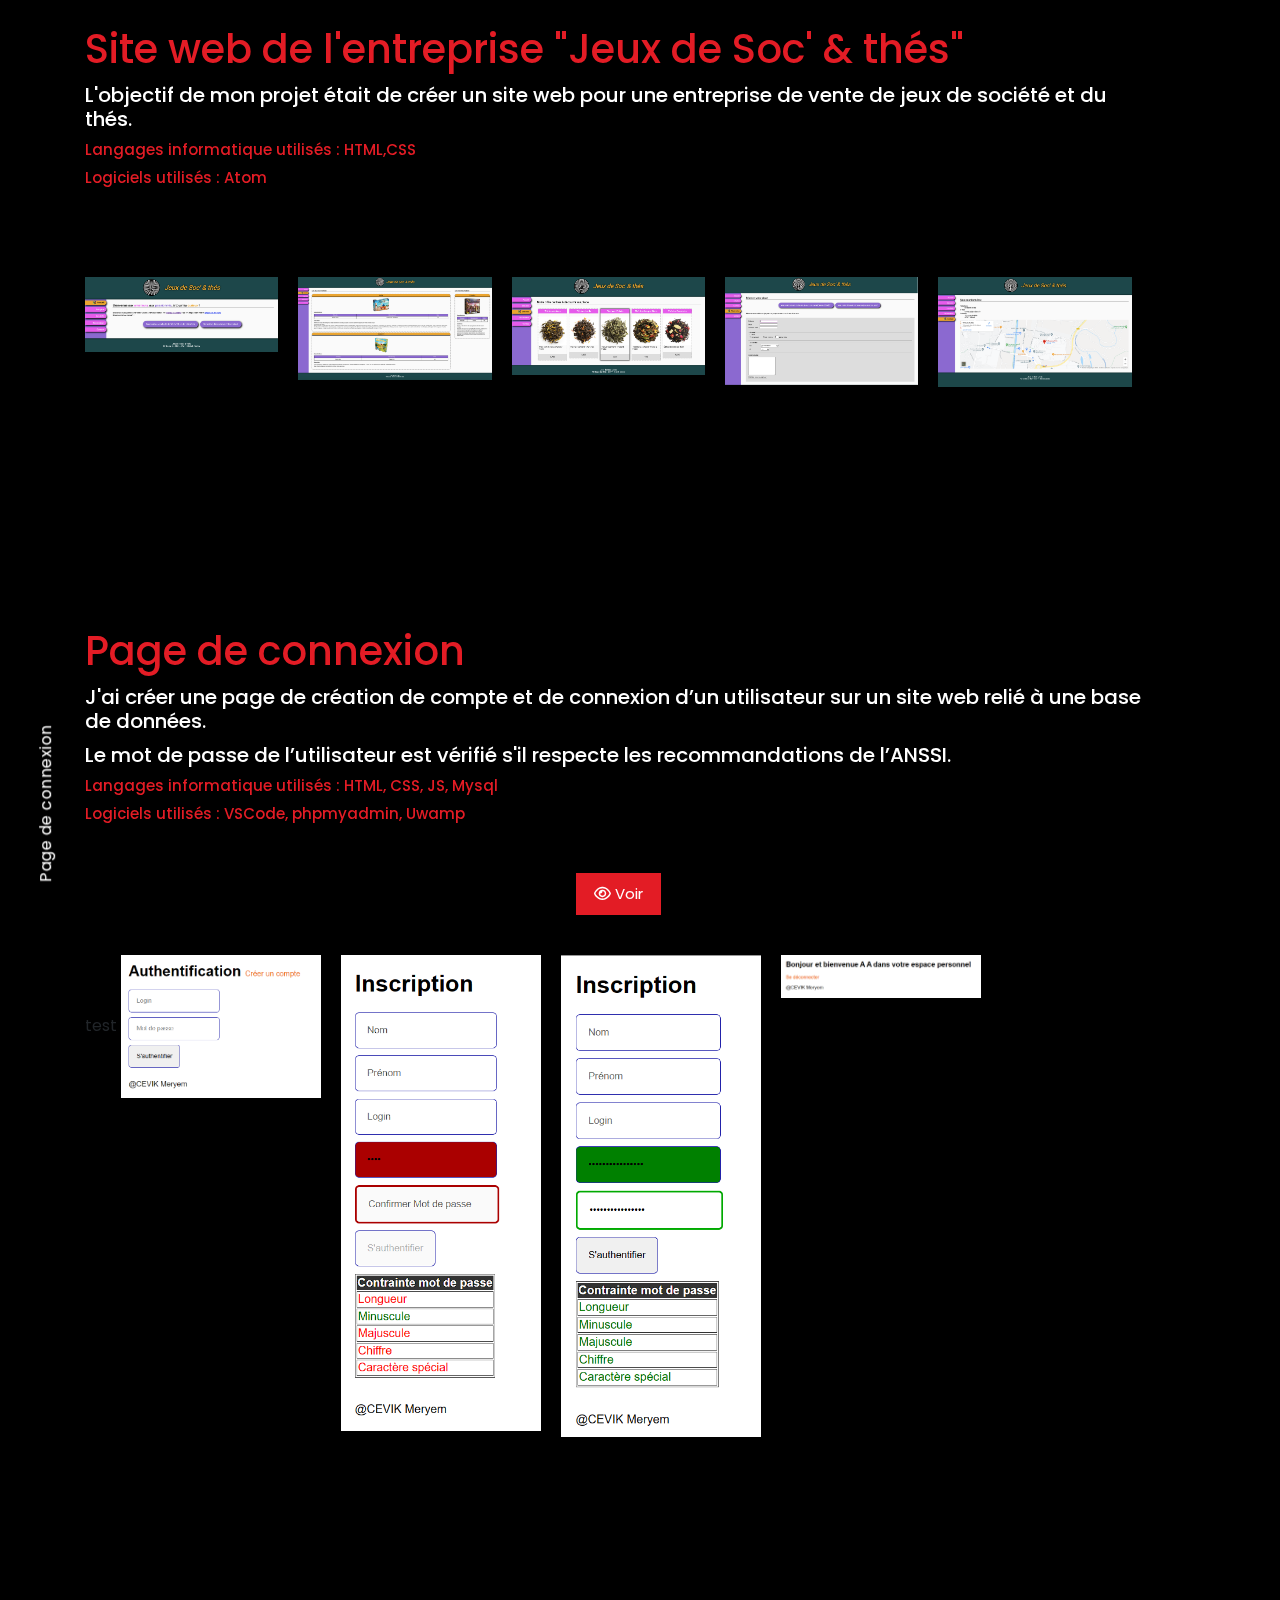
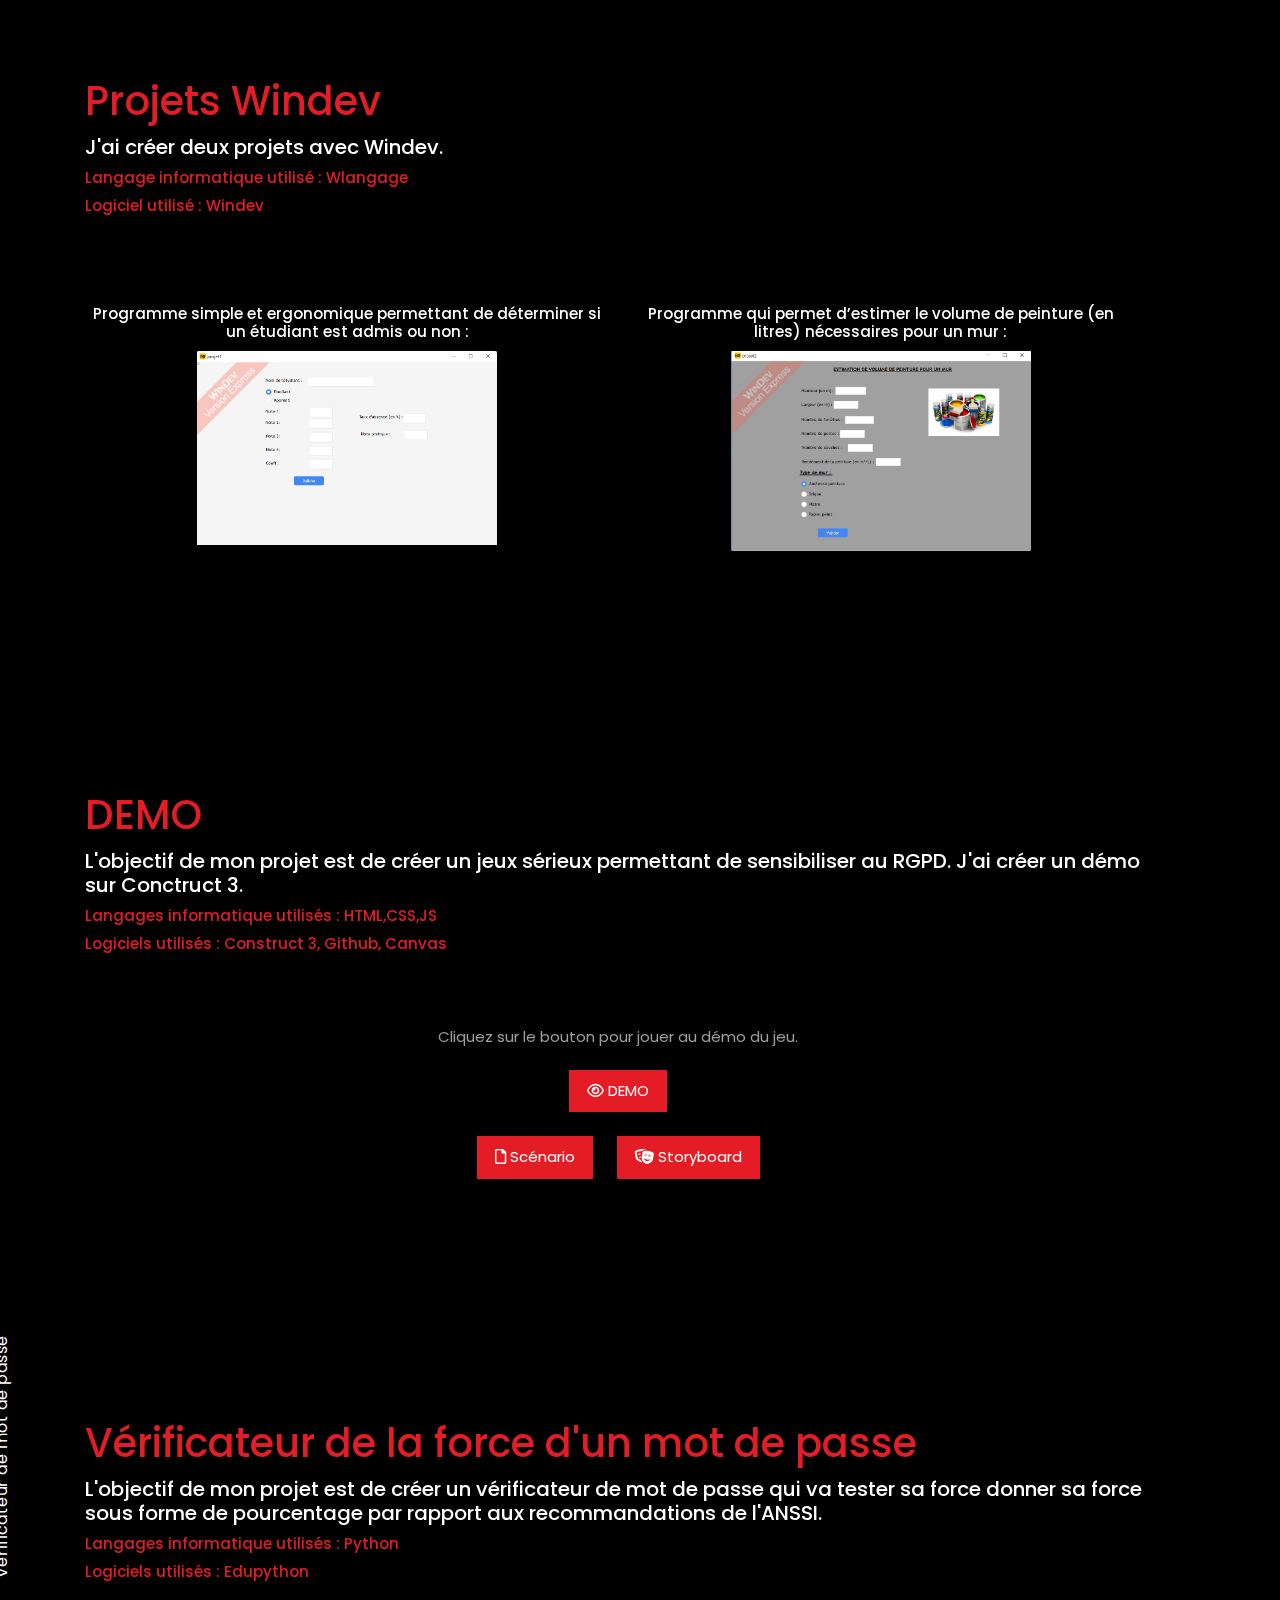
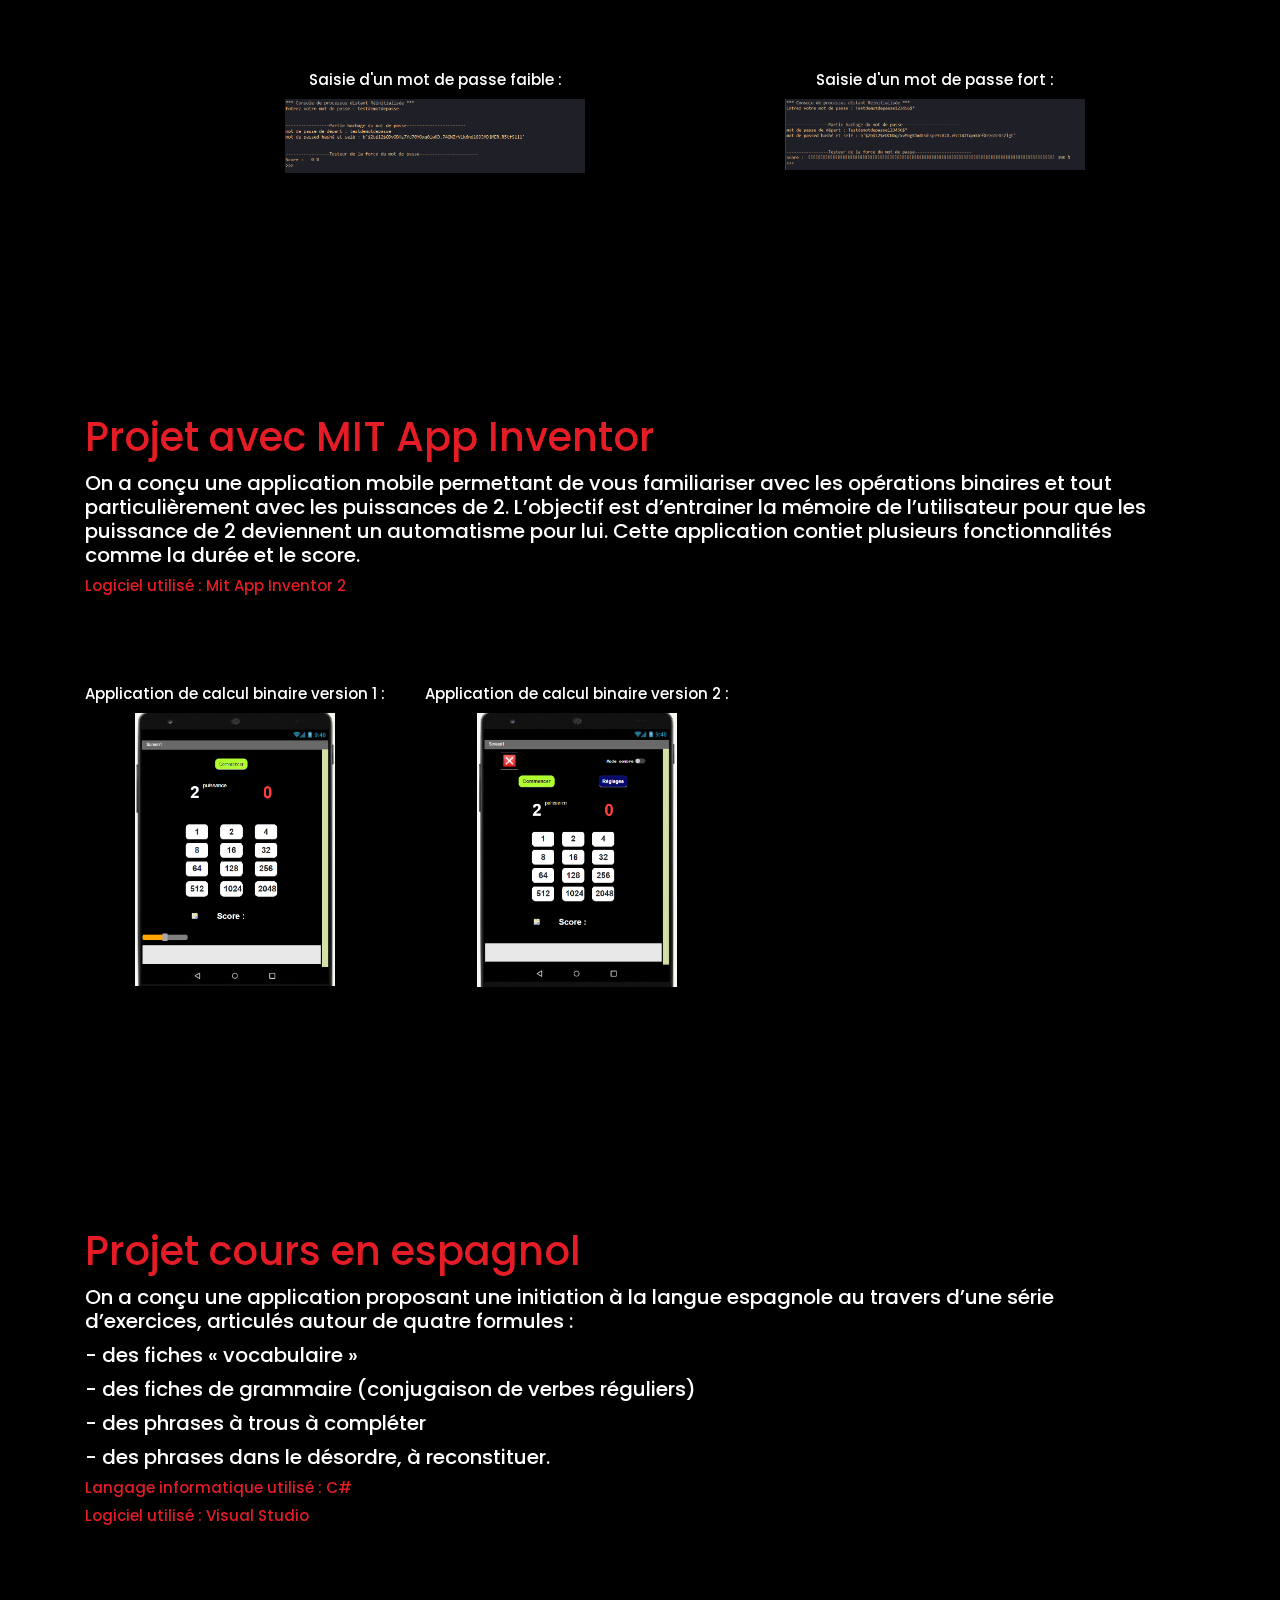
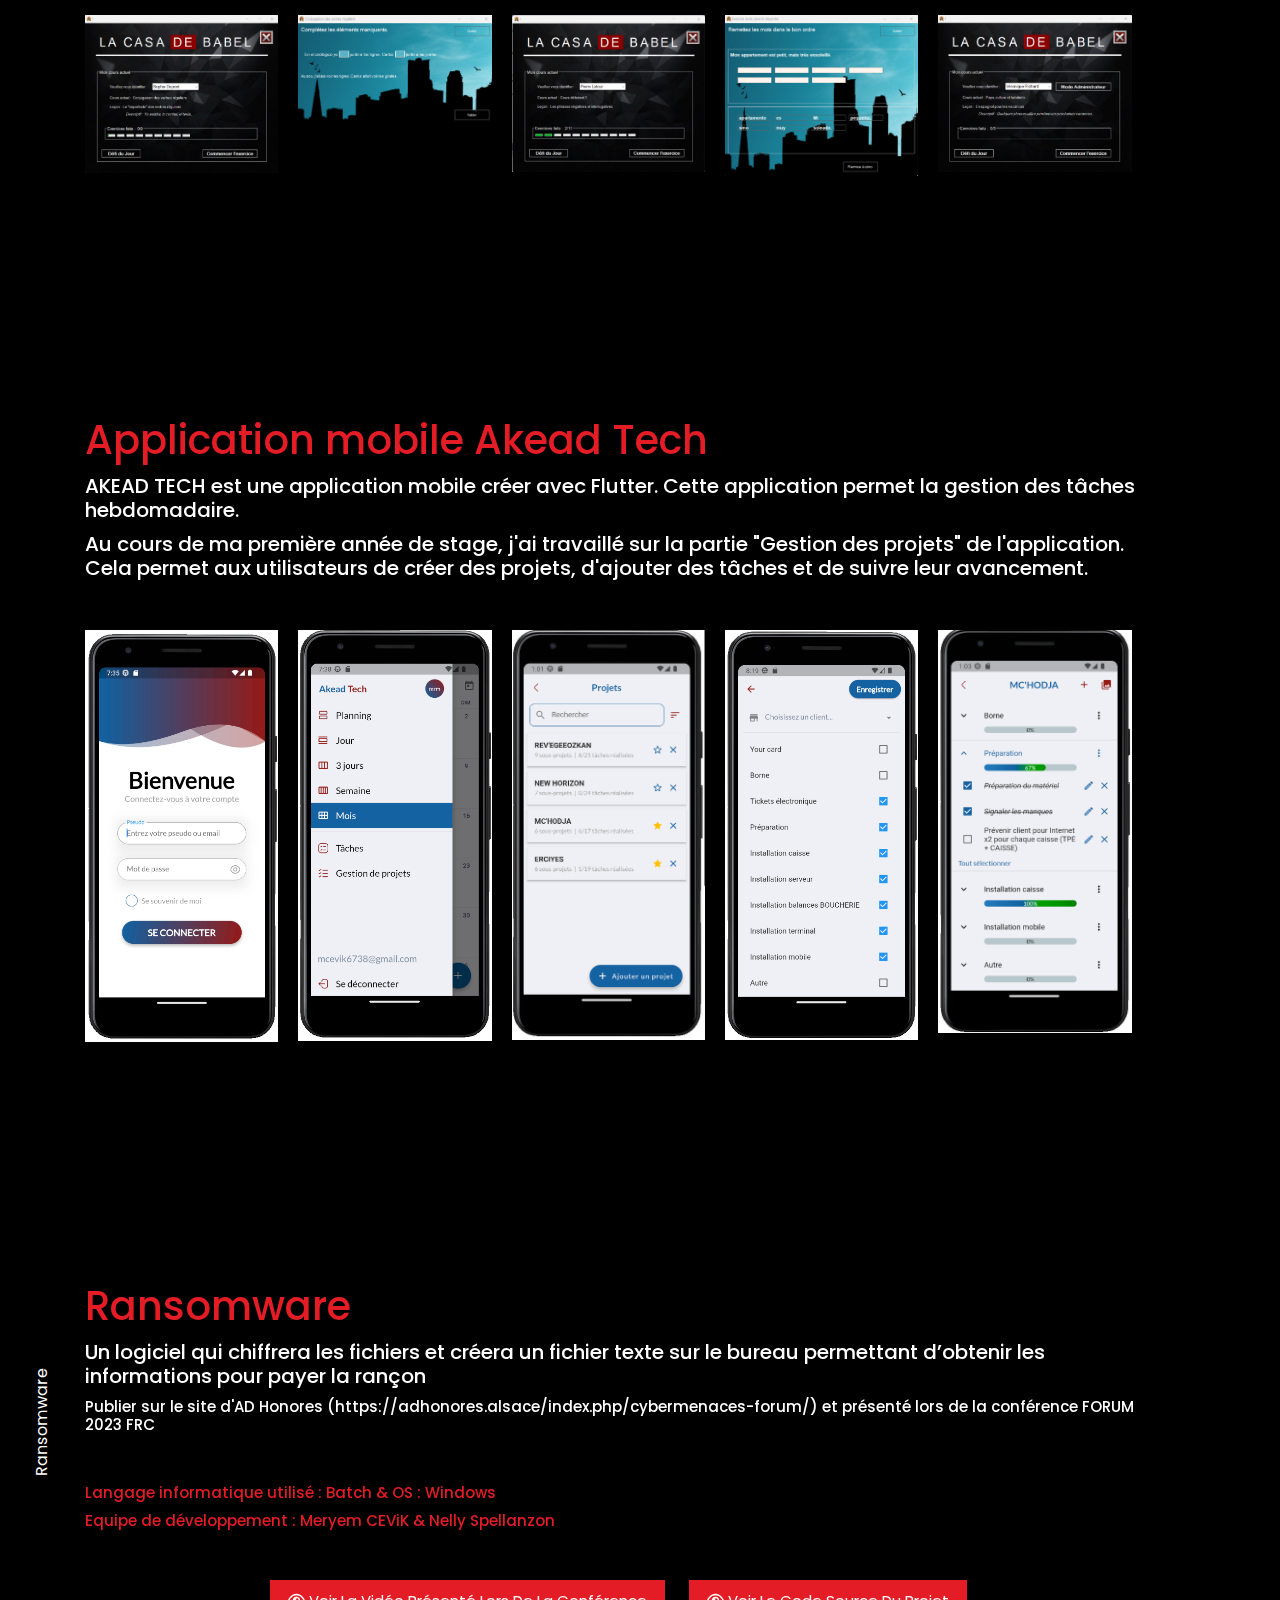
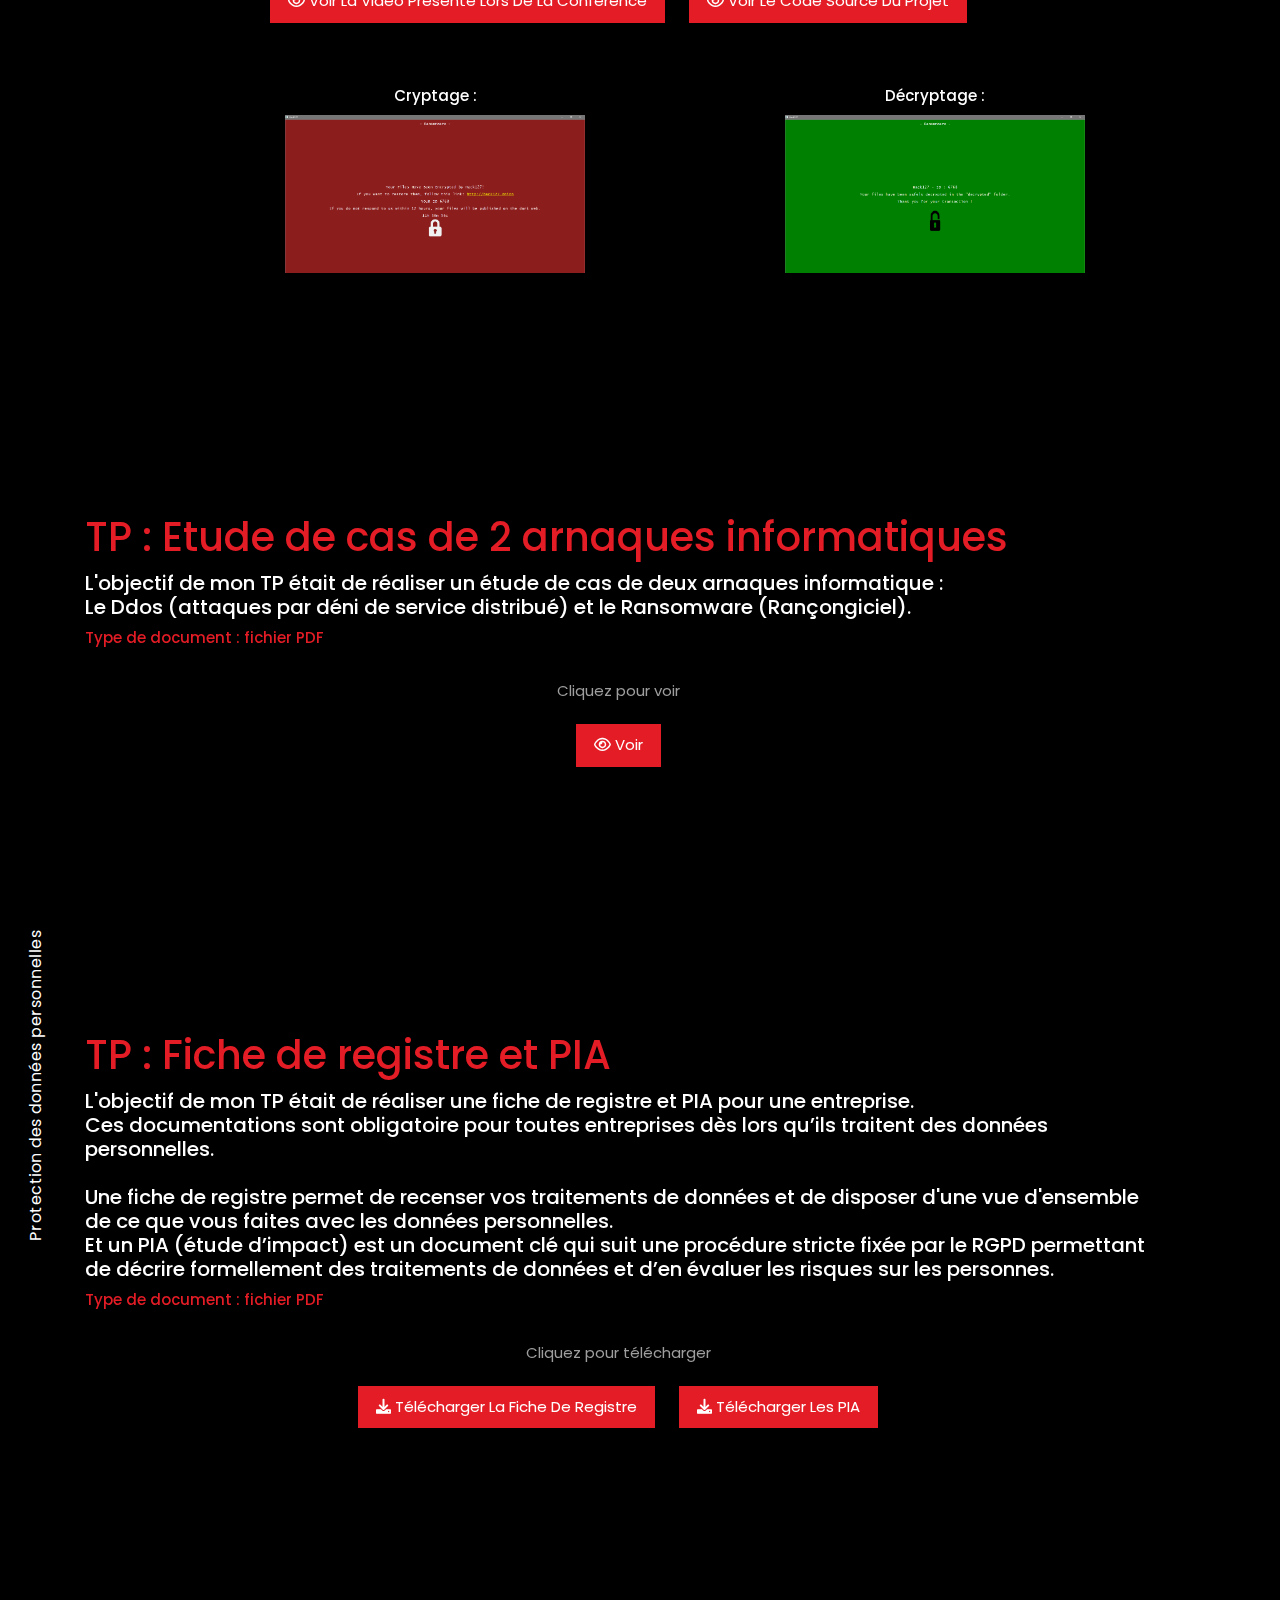
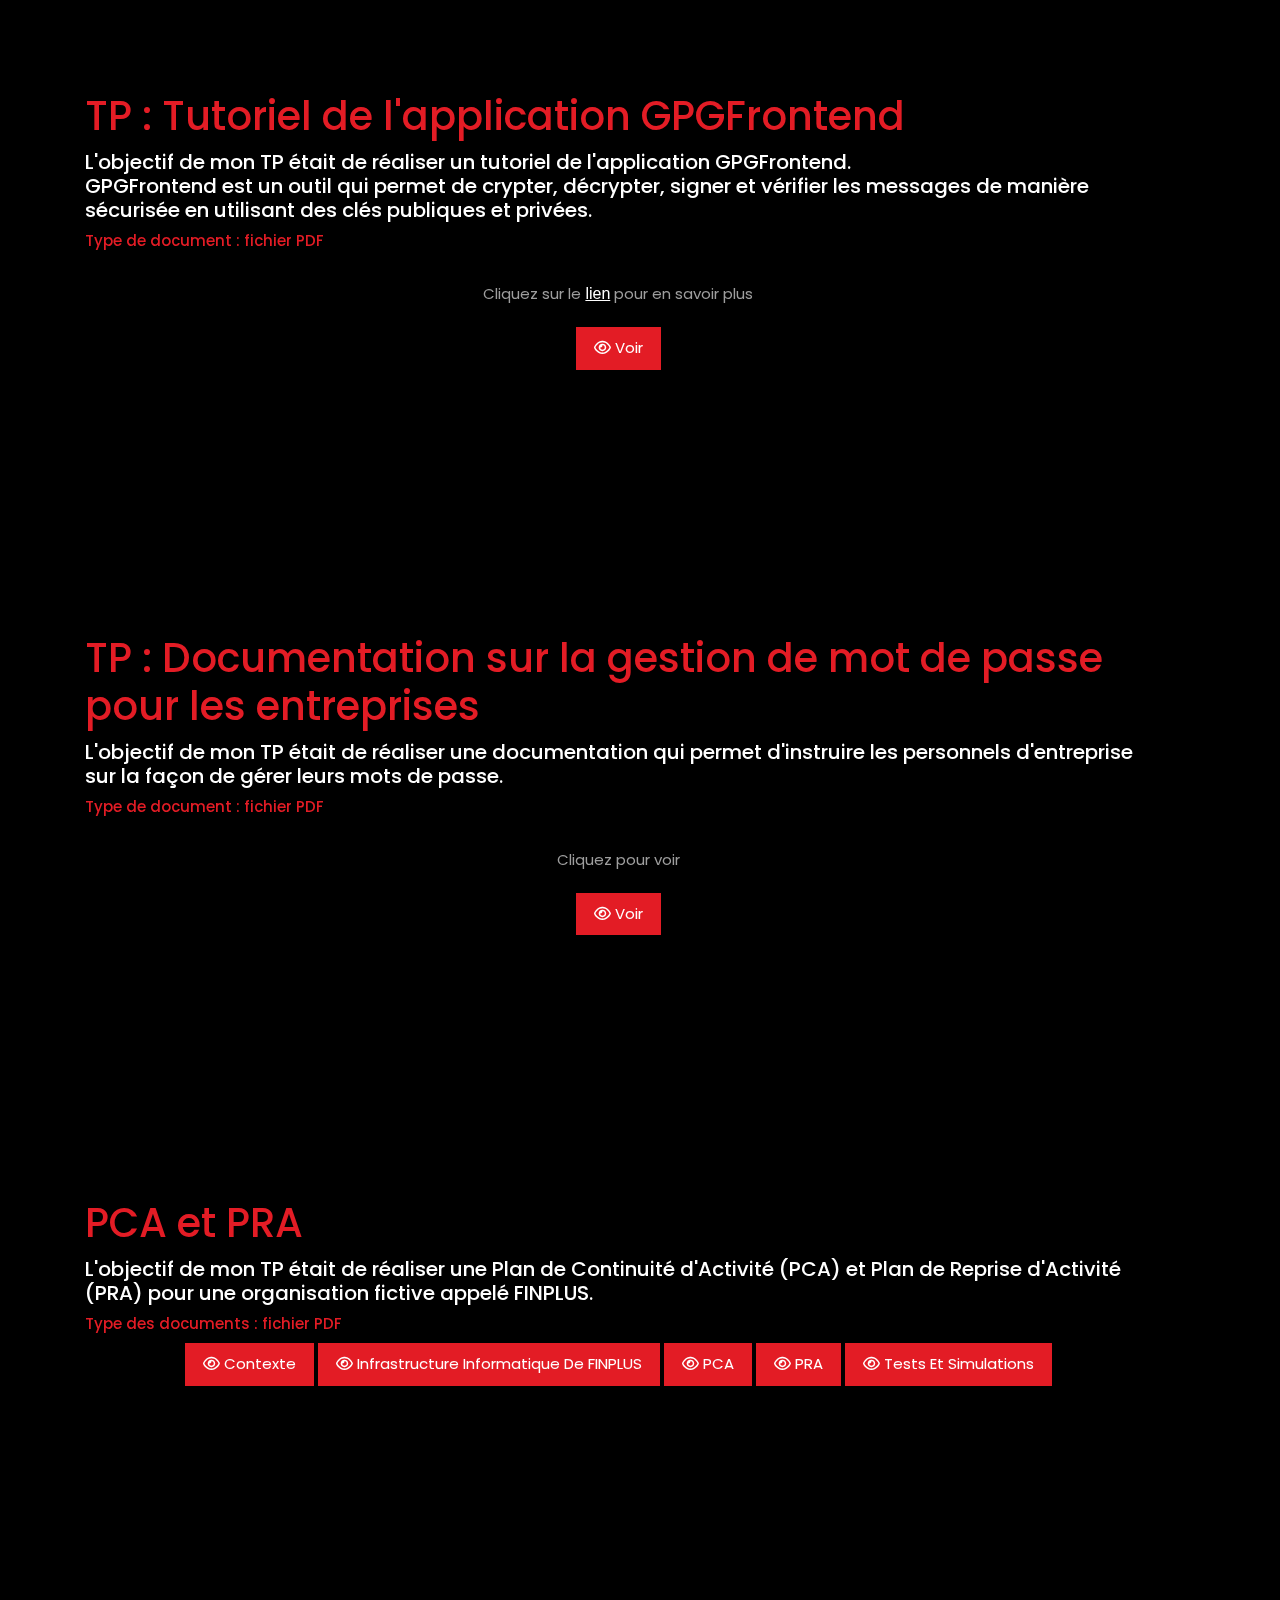
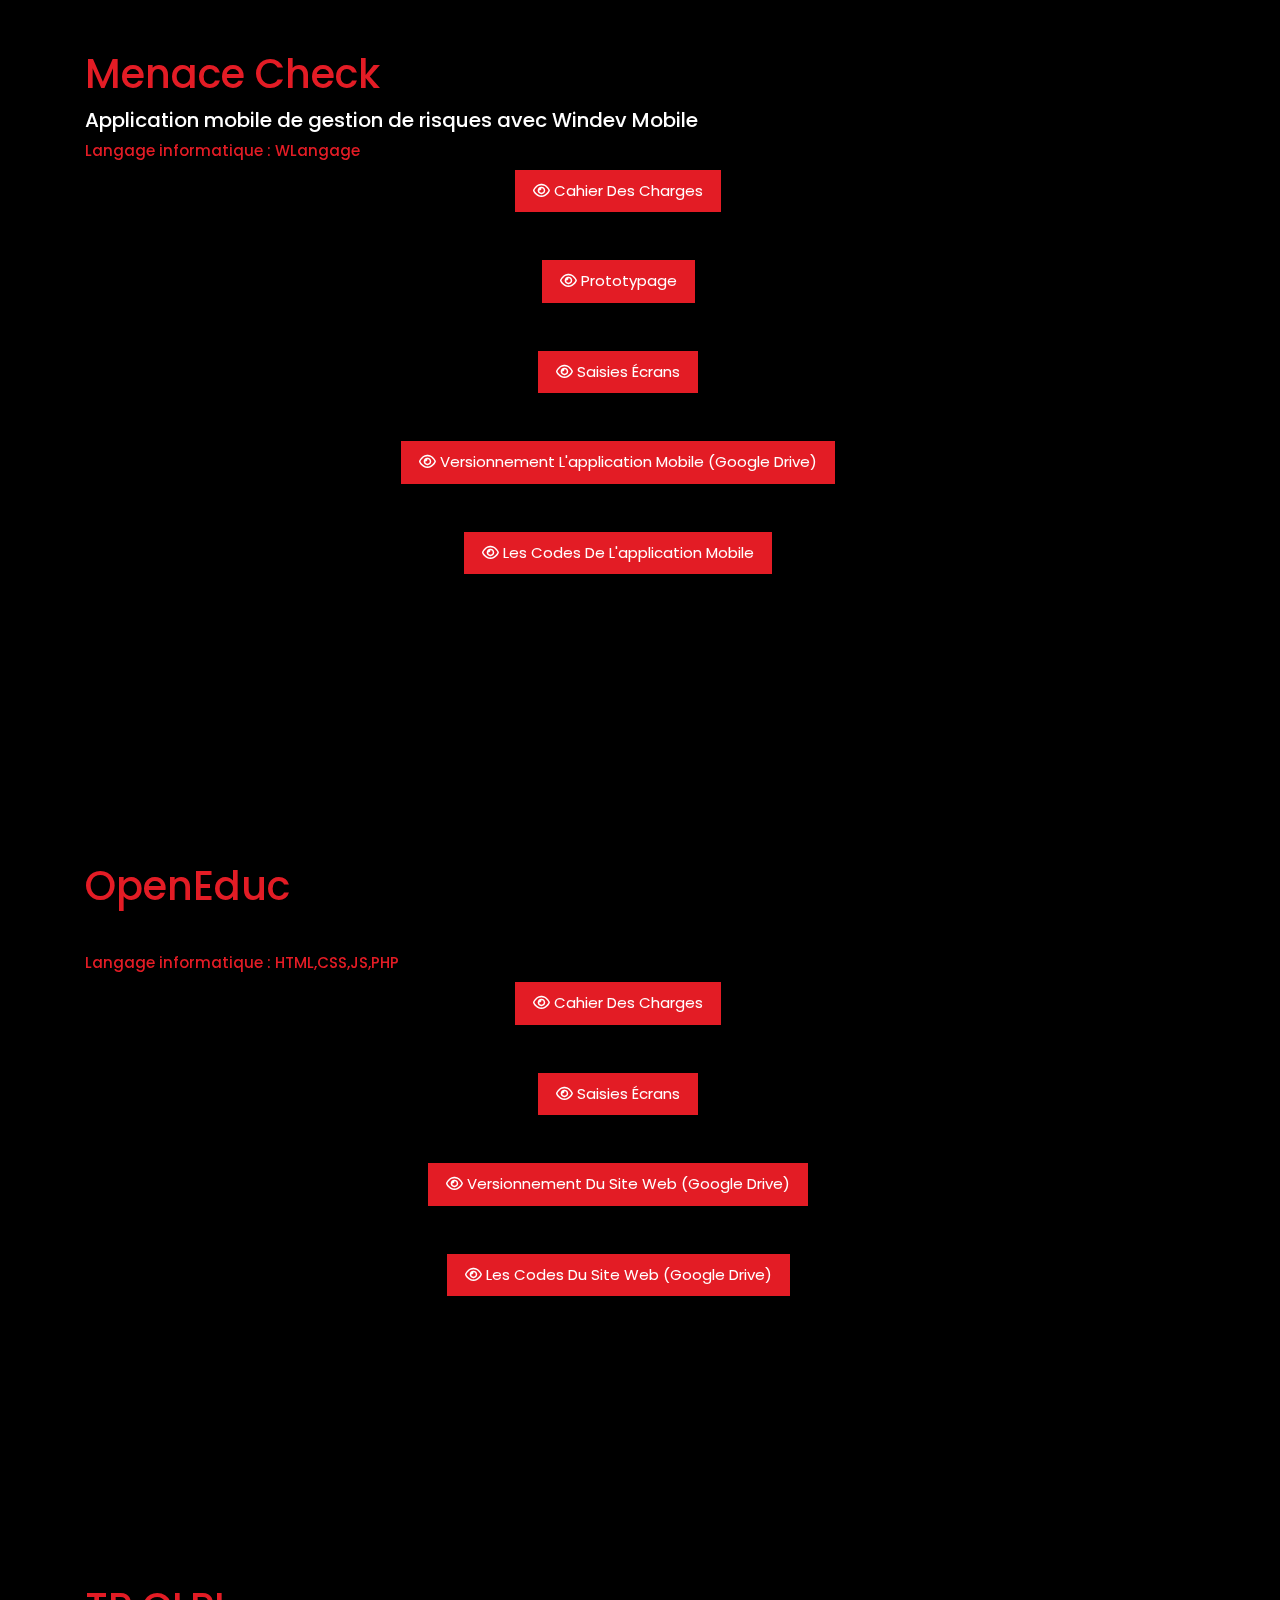
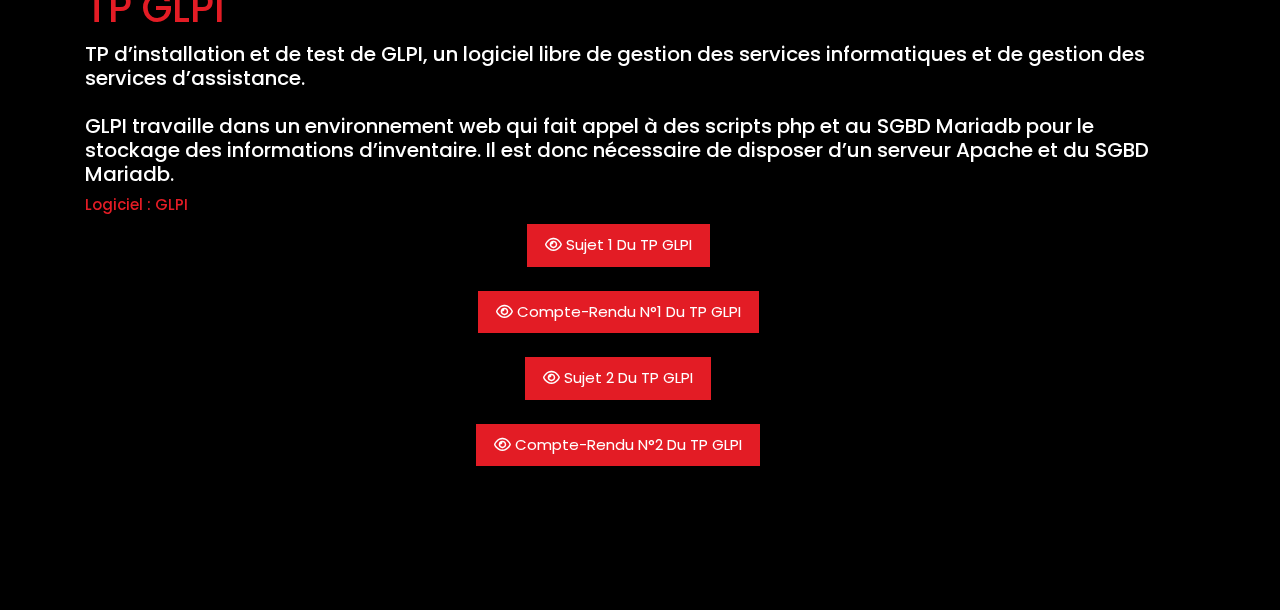
==== commit 7030192d: "Add files via upload" ====
--- a/mes_projet.html
+++ b/mes_projet.html
@@ -39,6 +39,7 @@
                     <li><a onclick="hide_menu()" href="#projet14">Documentation sur la gestion de mot de passe</a></li>
                     <li><a onclick="hide_menu()" href="#projet16">PCA & PRA</a></li>
                     <li><a onclick="hide_menu()" href="#projet17">Application mobile sur la gestion des risques</a></li>
+                    <li><a onclick="hide_menu()" href="#projet19">Application web sur la gestion des écoles</a></li>
                     <li><a onclick="hide_menu()" href="#projet18">TP GLPI</a></li>   
                 </ul>
             </div>
@@ -811,8 +812,8 @@
         <div class="left-wrapper">
           <div class="content">
             <div class="title">
-              <h1 style="color:#E31C25;margin-bottom:10px" id="projet17">Windev mobile</h1>
-              <h3 style="color:#fff;margin-bottom:10px;font-size: 20px;width:800pt"><span>Application mobile de gestion de risques
+              <h1 style="color:#E31C25;margin-bottom:10px" id="projet17"> Menace Check</h1>
+              <h3 style="color:#fff;margin-bottom:10px;font-size: 20px;width:800pt"><span>Application mobile de gestion de risques avec Windev Mobile
                   <br>
                   </span></h3>
               <h3 style="color:#E31C25;margin-bottom:10px;font-size:15px;width:800pt"><span>Langage informatique : WLangage</span></h3>
@@ -820,13 +821,82 @@
               <div style="text-align: center;">
                 <a href="autres/cahier des charges.pdf" style="display: inline-block;"><i
 class="far fa-eye"></i> Cahier des charges</a>
-                <br><br>
+                <br><br><br>
+                <div style="text-align: center;">
+                  <a href="autres/windevapp.pdf" style="display: inline-block;"><i
+                class="far fa-eye"></i> Prototypage</a>
+                  <br><br><br>
+                <div style="text-align: center;">
+                  <a href="autres/saisies_ecrans_cyberguard.pdf" style="display: inline-block;"><i
+                class="far fa-eye"></i> Saisies écrans</a>
+                <br><br><br>
+                <div style="text-align: center;">
+                  <a href="https://drive.google.com/drive/folders/1zN-hkjpv0yIkTx3gAmq7LKxniT-ig-_R?usp=sharing" style="display: inline-block;"><i
+                class="far fa-eye"></i> Versionnement l'application mobile (google drive)</a>
+                <br><br><br>
+                <div style="text-align: center;">
+                  <a href="https://drive.google.com/drive/folders/1hKQSKrJft7sZ8yayHP1Tz7h_8IsS37r-?usp=sharing" style="display: inline-block;"><i
+                class="far fa-eye"></i> Les codes de l'application mobile</a>
+                <br><br><br>         
               </div>
             </div>
           </div>
         </div>
         <div class="inter">
-          <h6>Windev Mobile</h6>
+          <h6>Menace Check</h6>
+        </div>
+      </div>
+    </div>
+  </div>
+</section>
+
+<!-- =================================P19================================= -->
+</section>
+<section id="news">
+  <div class="container">
+    <div class="row">
+      <div class="wrapper">
+        <div class="left-wrapper">
+          <div class="content">
+            <div class="title">
+              <h1 style="color:#E31C25;margin-bottom:10px" id="projet19">OpenEduc</h1>
+              <h3 style="color:#fff;margin-bottom:10px;font-size: 20px;width:800pt"><span>
+                  <br>
+                  </span></h3>
+              <h3 style="color:#E31C25;margin-bottom:10px;font-size:15px;width:800pt"><span>Langage informatique : HTML,CSS,JS,PHP</span></h3>
+ 
+              <div style="text-align: center;">
+                <a href="autres/(E5-Sujet)_OpenEduc.pdf" style="display: inline-block;"><i
+                class="far fa-eye"></i> Cahier des charges</a>
+                <br><br><br>
+              <div style="text-align: center;">
+                <a href="autres/" style="display: inline-block;"><i
+              class="far fa-eye"></i> Saisies écrans</a>
+              <br><br><br>
+              <div style="text-align: center;">
+                <a href="https://drive.google.com/drive/folders/1D3UdXcWv958KmkQpUzj3RAtezFXkrXvE?usp=drive_link" style="display: inline-block;"><i
+              class="far fa-eye"></i> Versionnement du site web (google drive)</a>
+              <br><br><br>
+              <div style="text-align: center;">
+                <a href="https://drive.google.com/drive/folders/1zpQ-7WWHZV6hX_XUqA9OfnuV_XTOF7nG?usp=sharing" style="display: inline-block;"><i
+              class="far fa-eye"></i> Les codes du site web (google drive)</a>
+              <br><br><br>    
+              <!------- DOC A AJOUTER---------
+                ------------------------------
+                autres/(E5-Sujet)_OpenEduc.pdf
+                autres/windevapp.pdf
+                autres/saisies_ecrans_cyberguard.pdf 
+                Il manque : 
+                saisies écrans -OpenEduc  
+
+                -------------------------------
+                -->
+              </div>
+            </div>
+          </div>
+        </div>
+        <div class="inter">
+          <h6>OpenEduc</h6>
         </div>
       </div>
     </div>
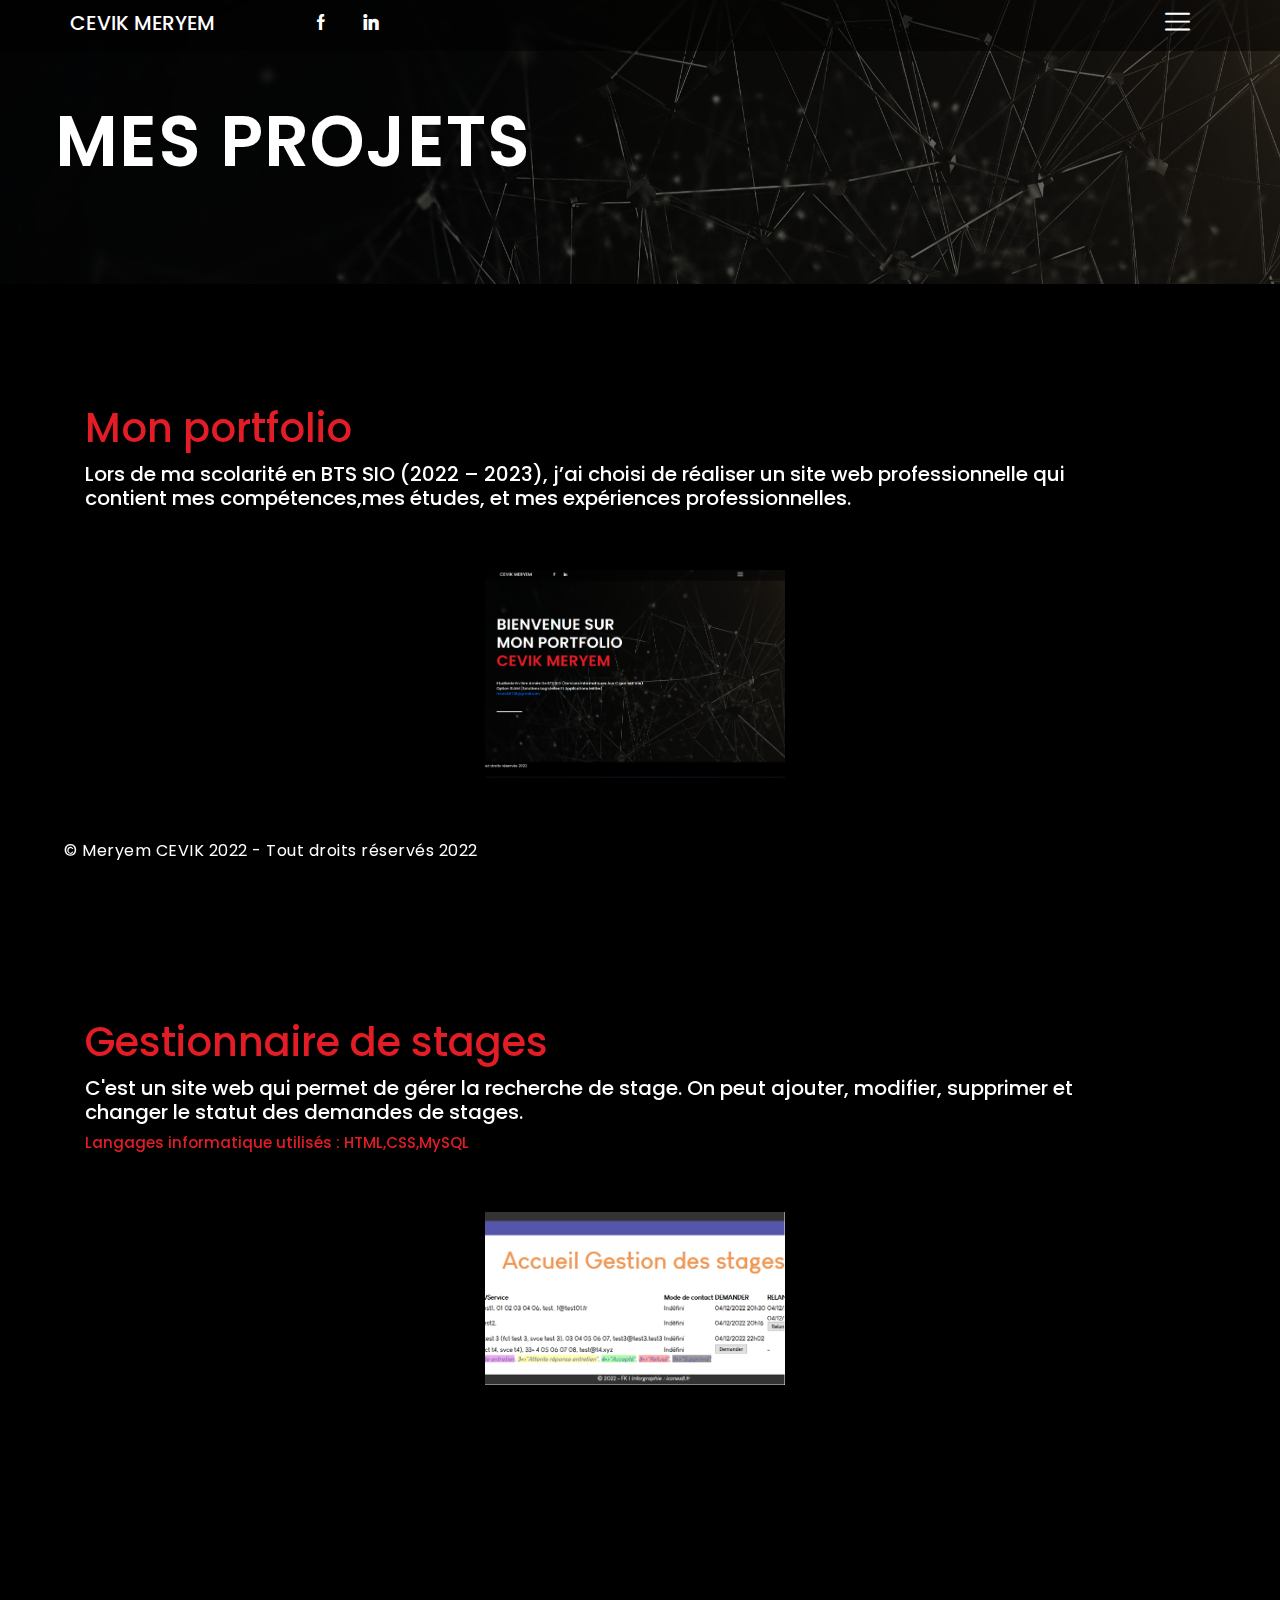
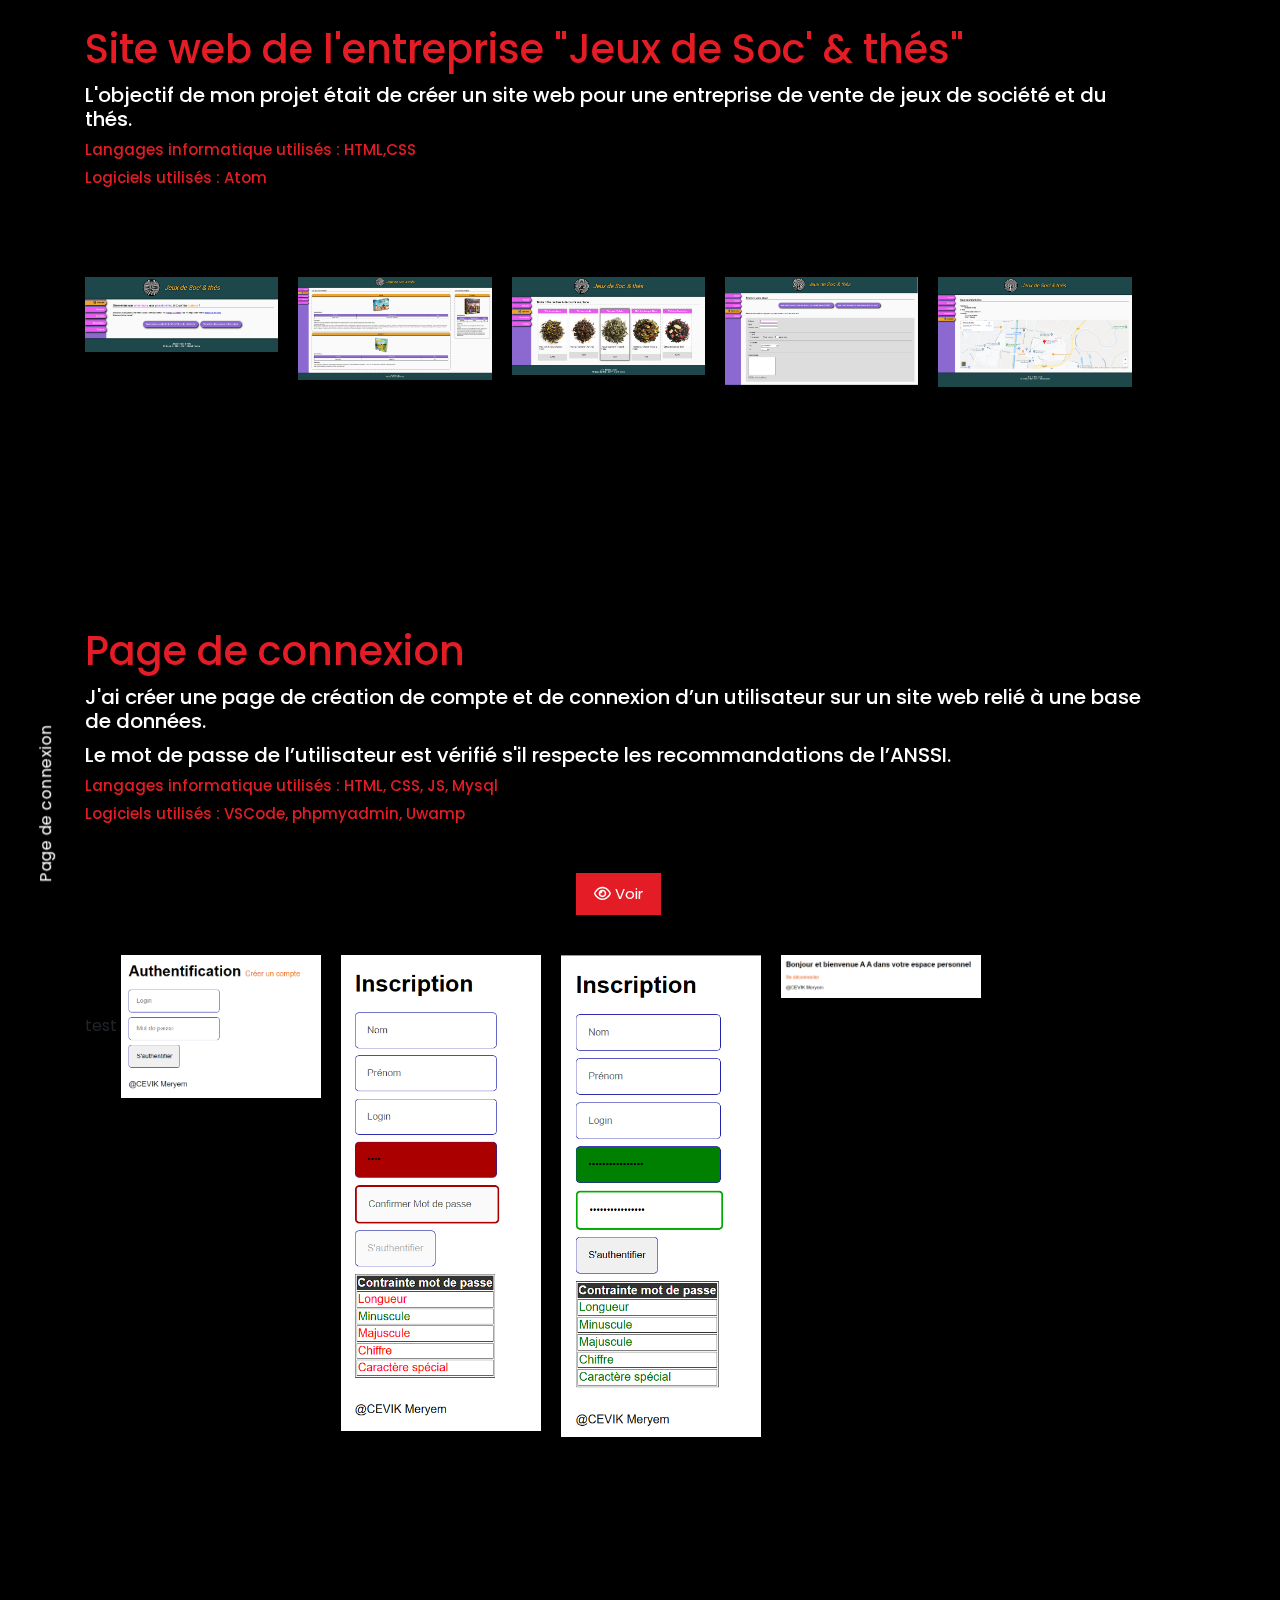
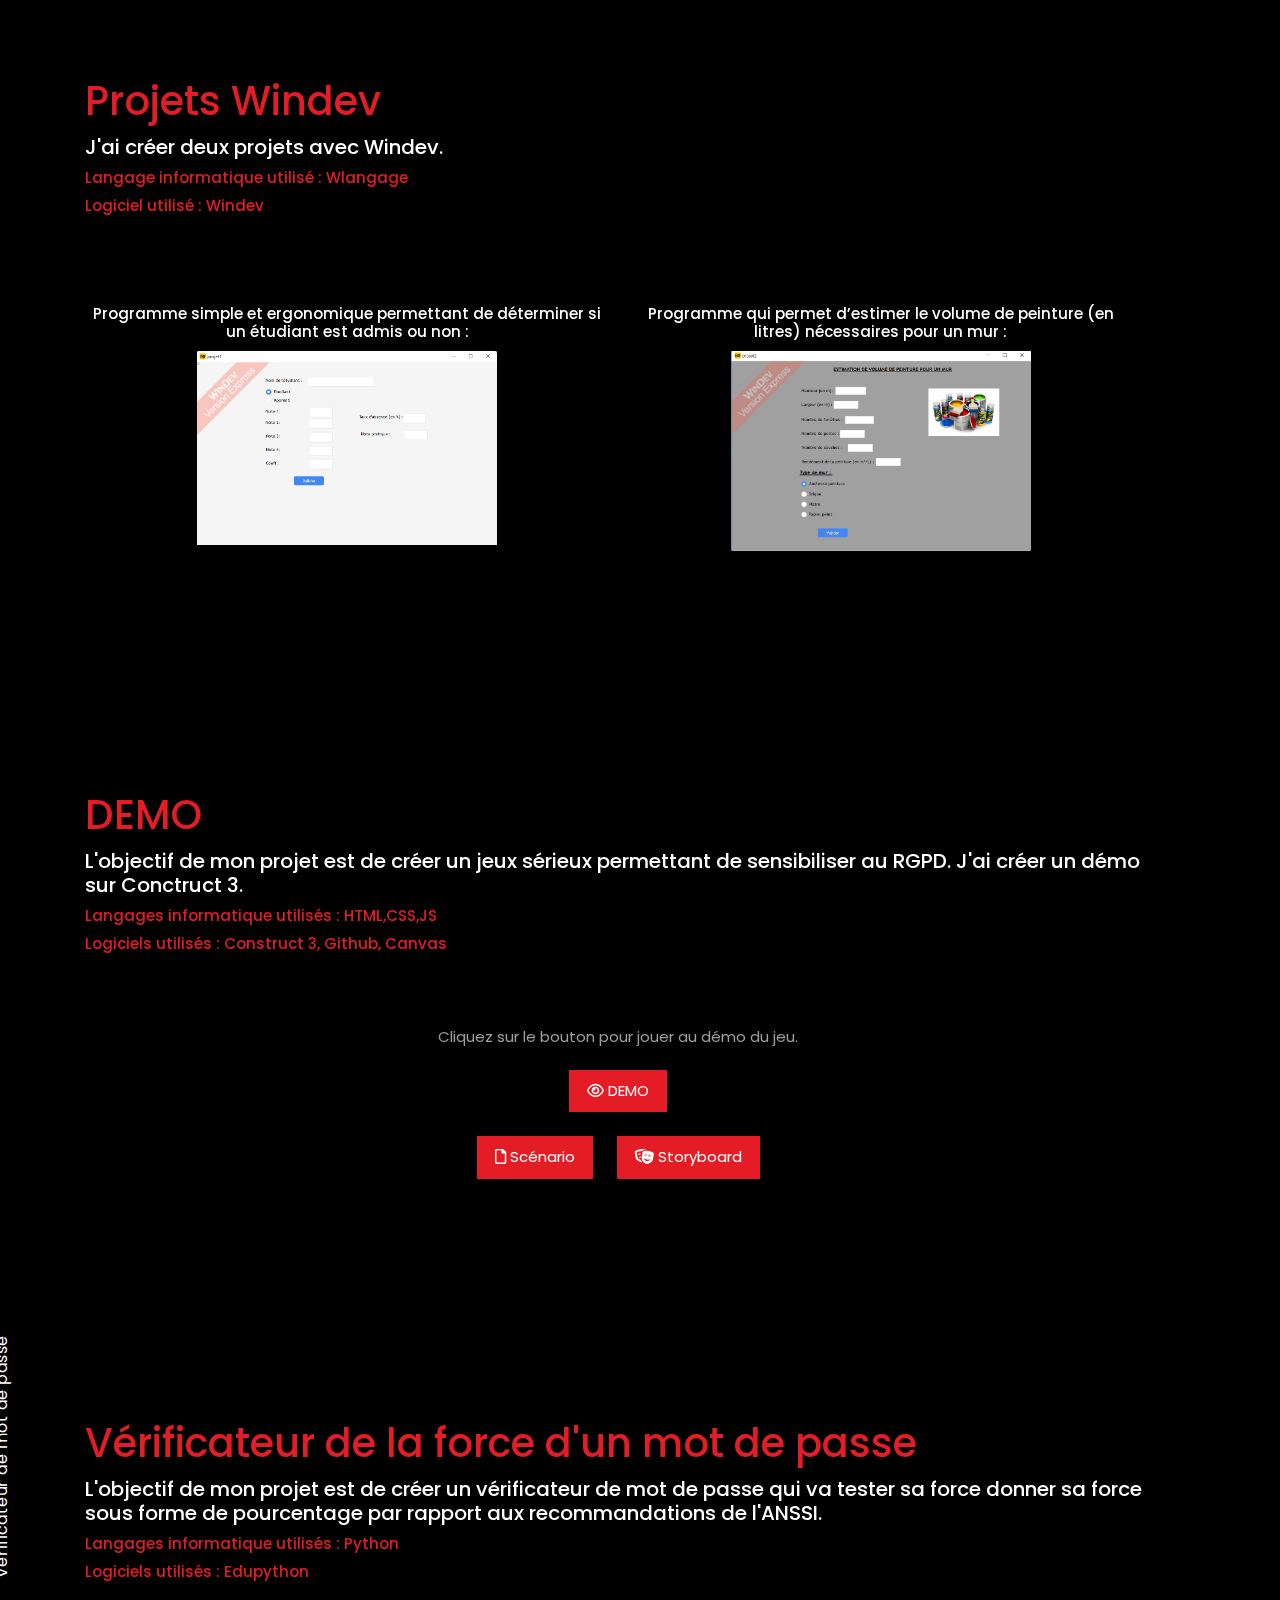
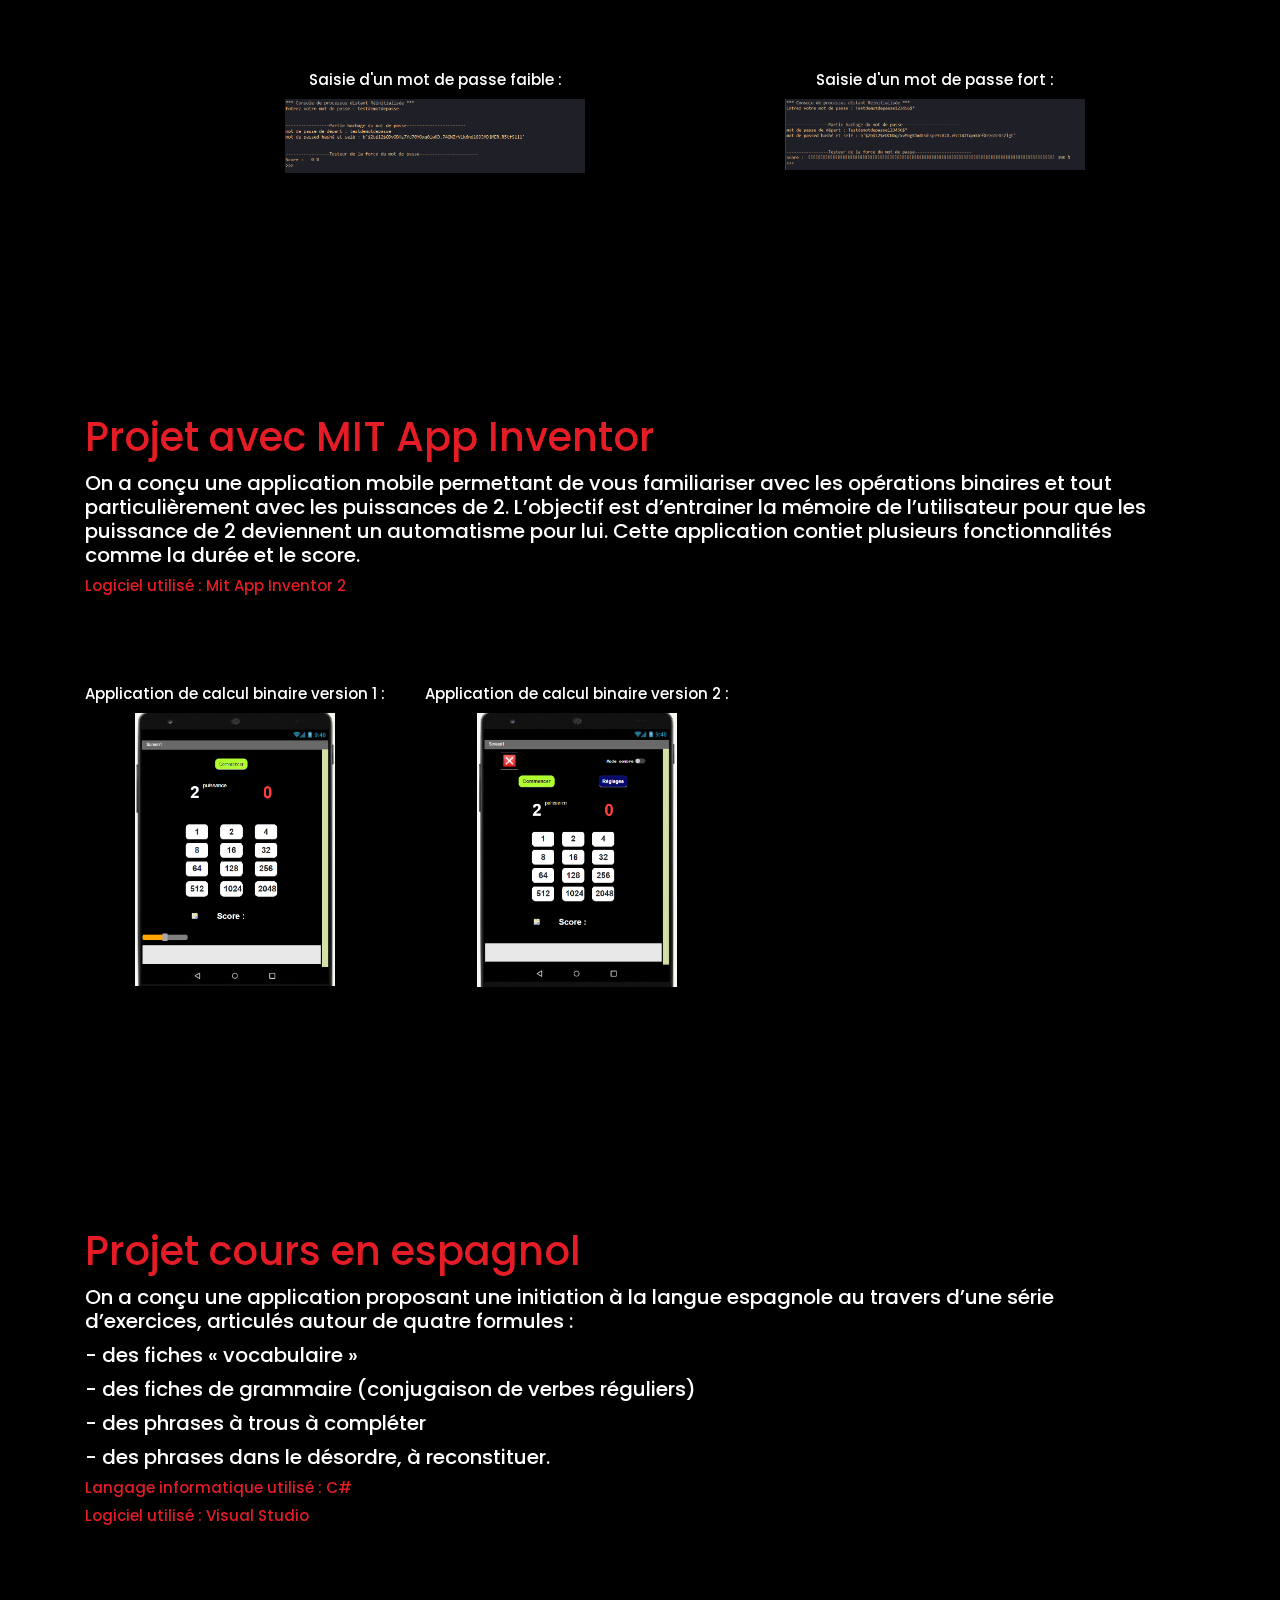
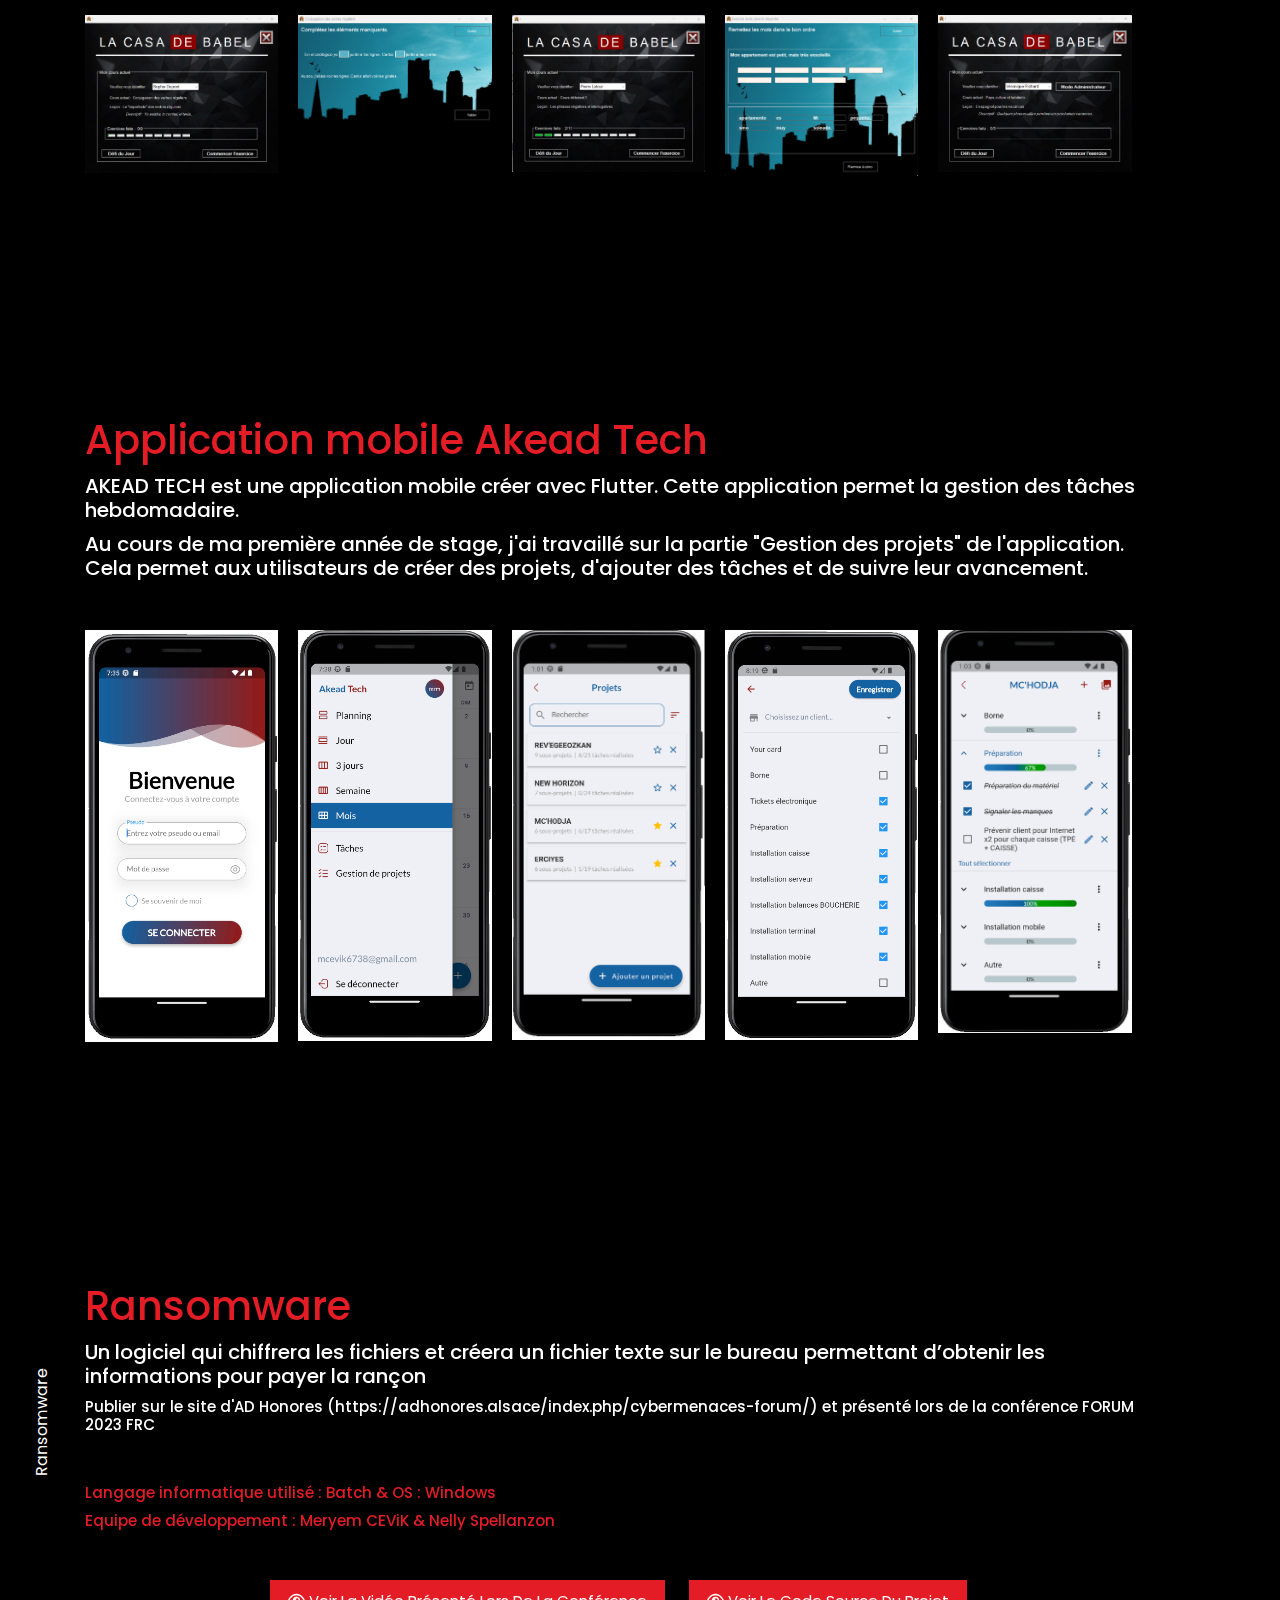
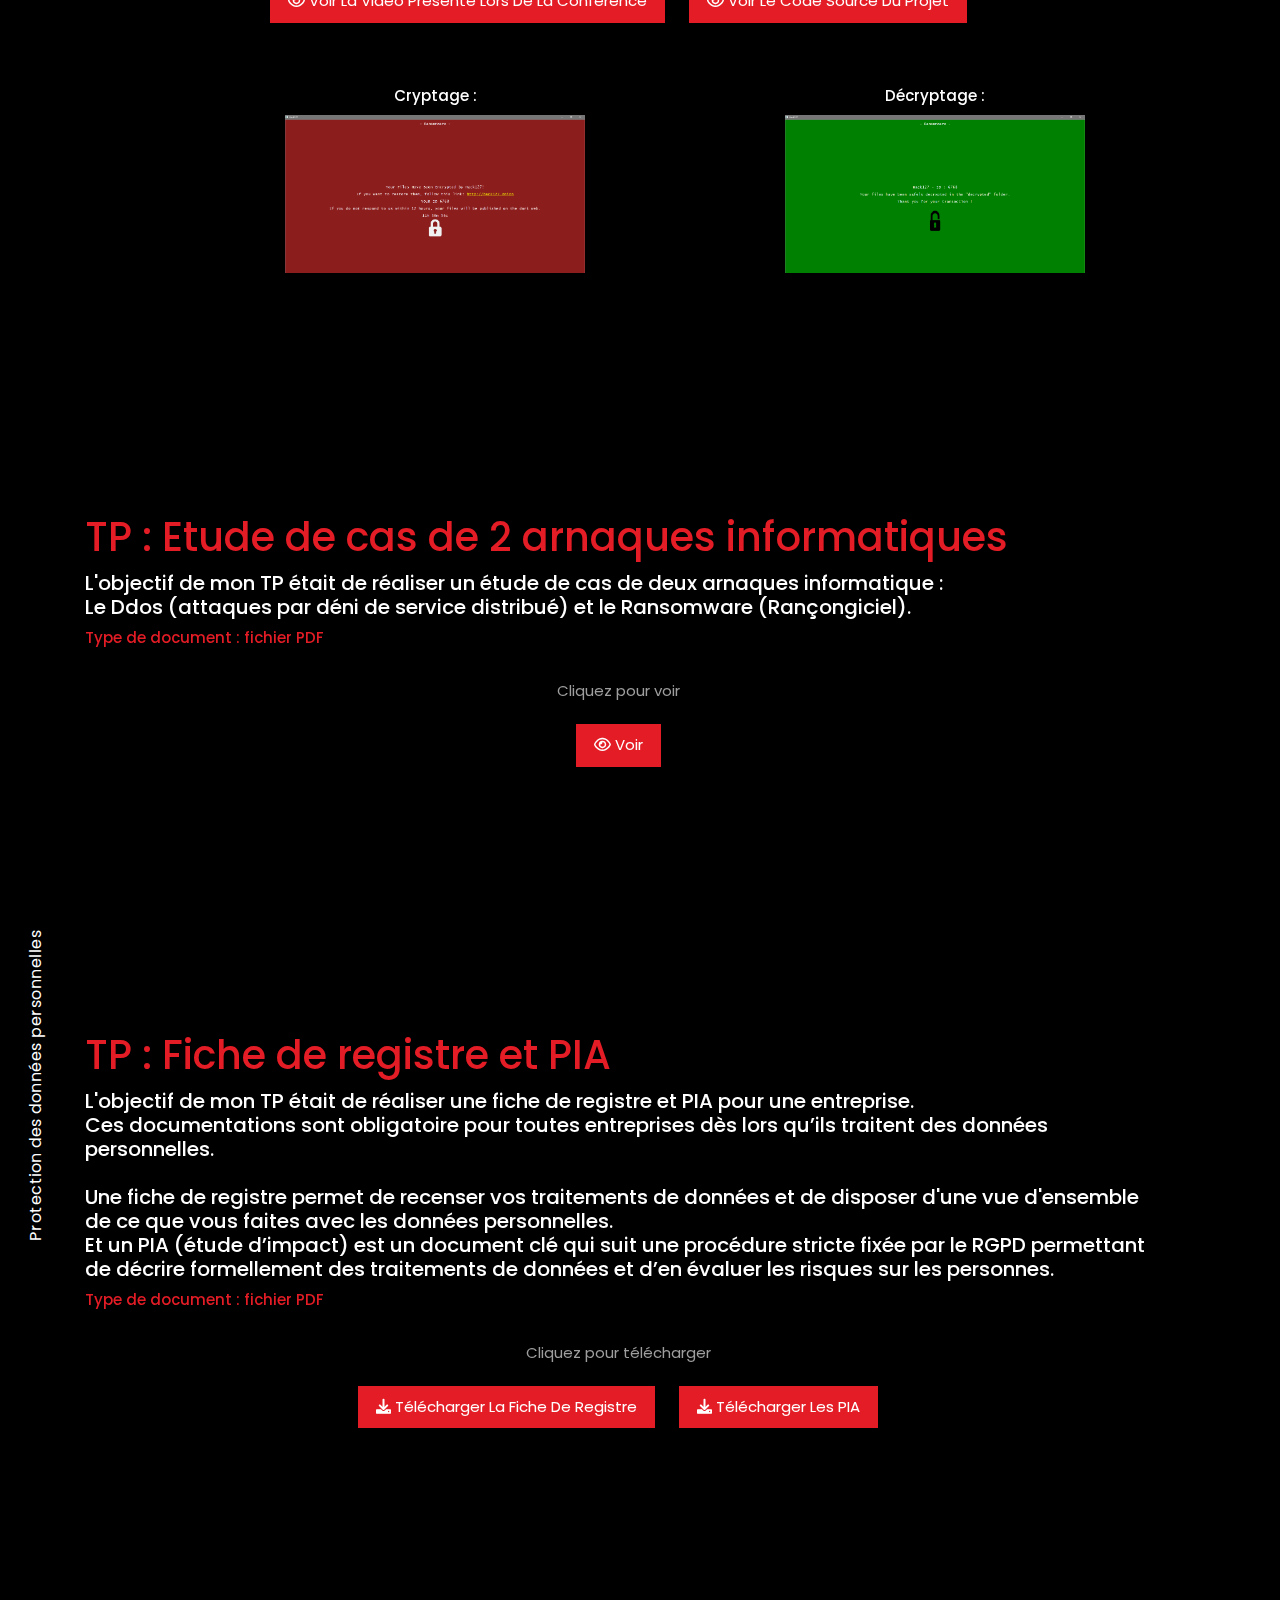
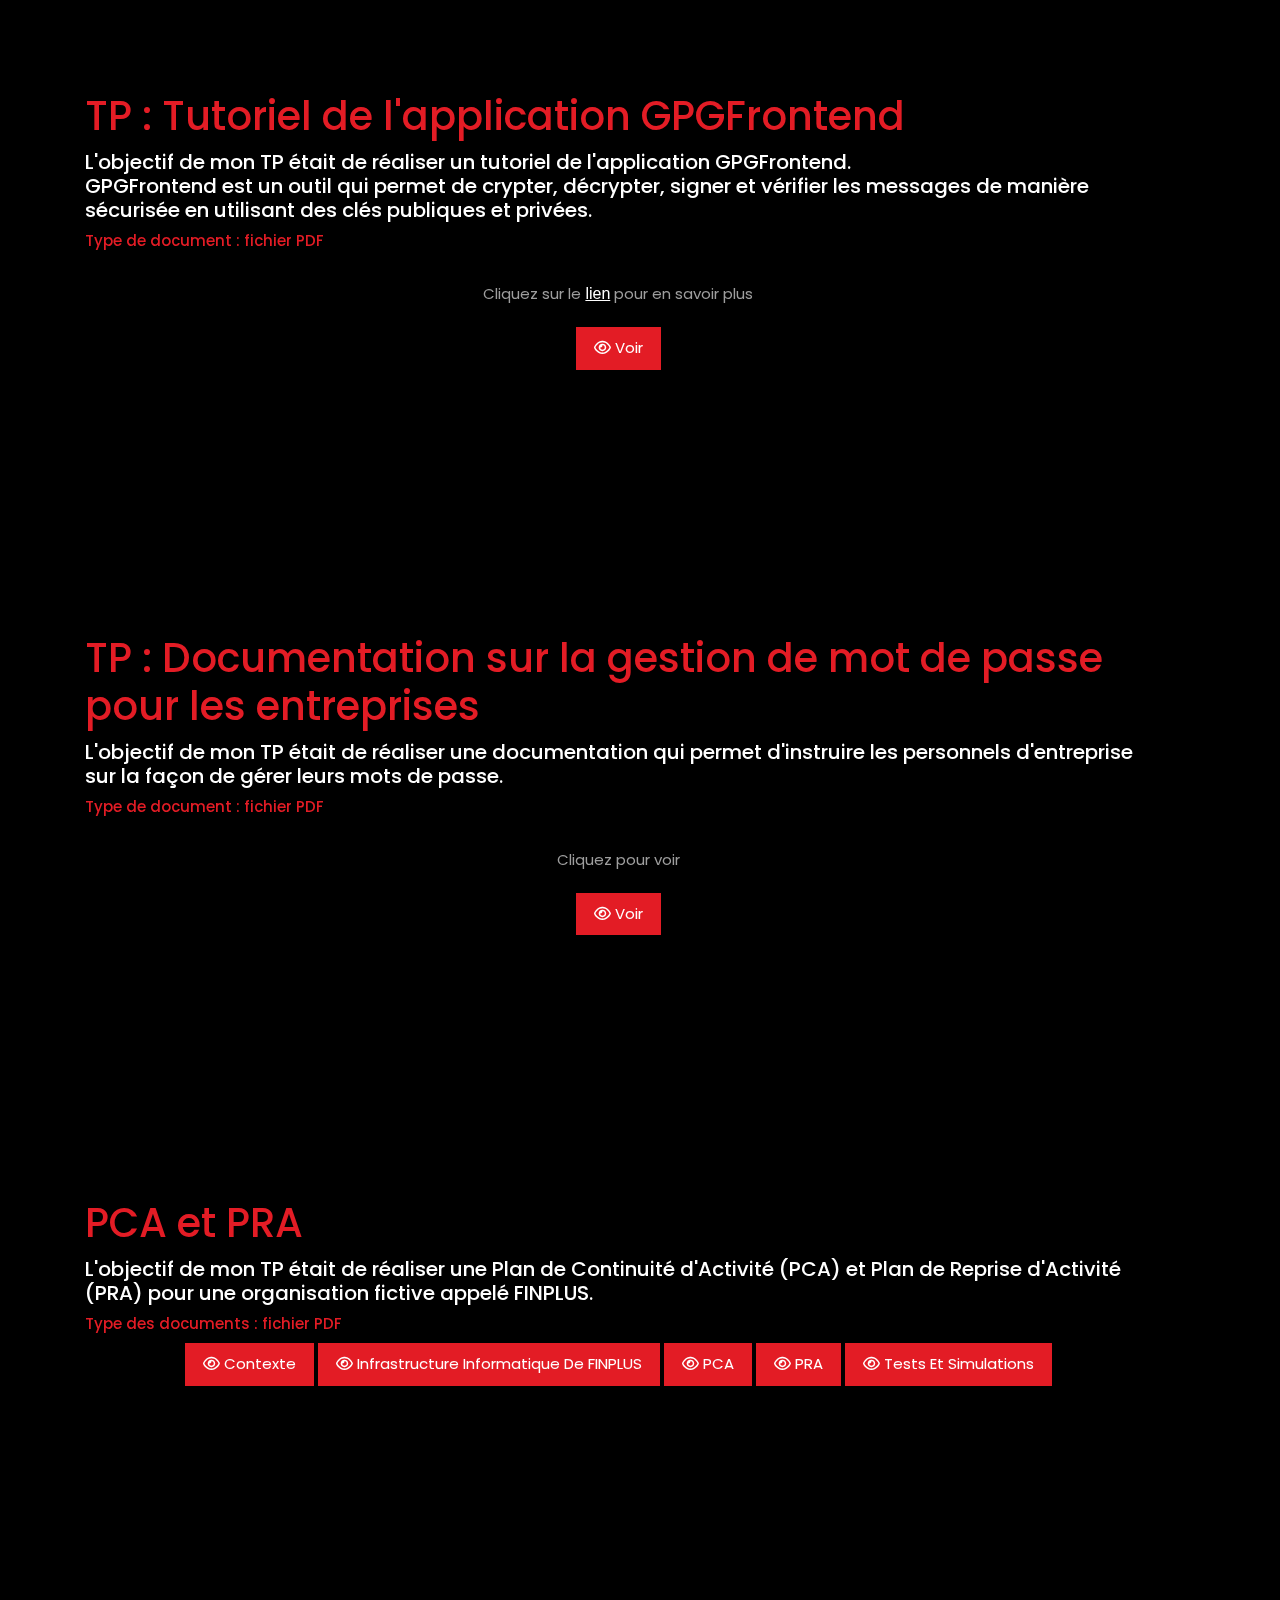
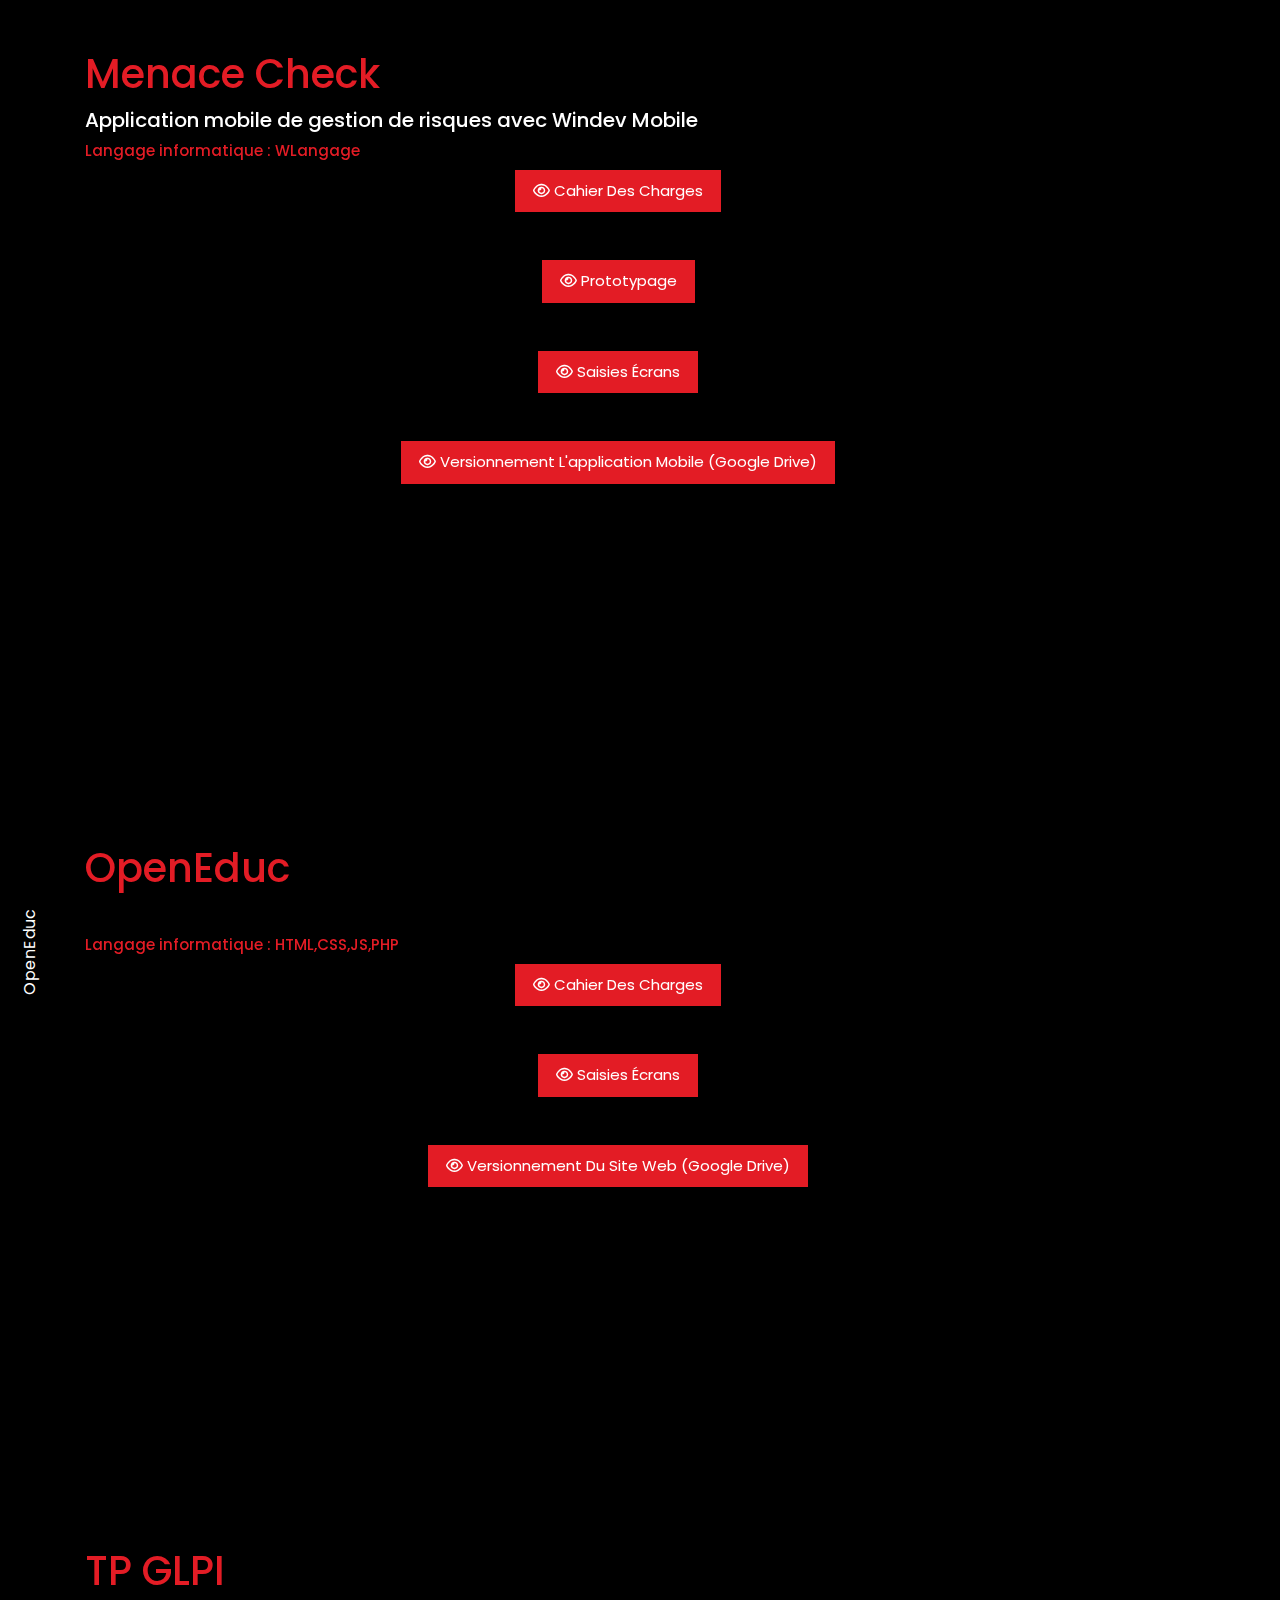
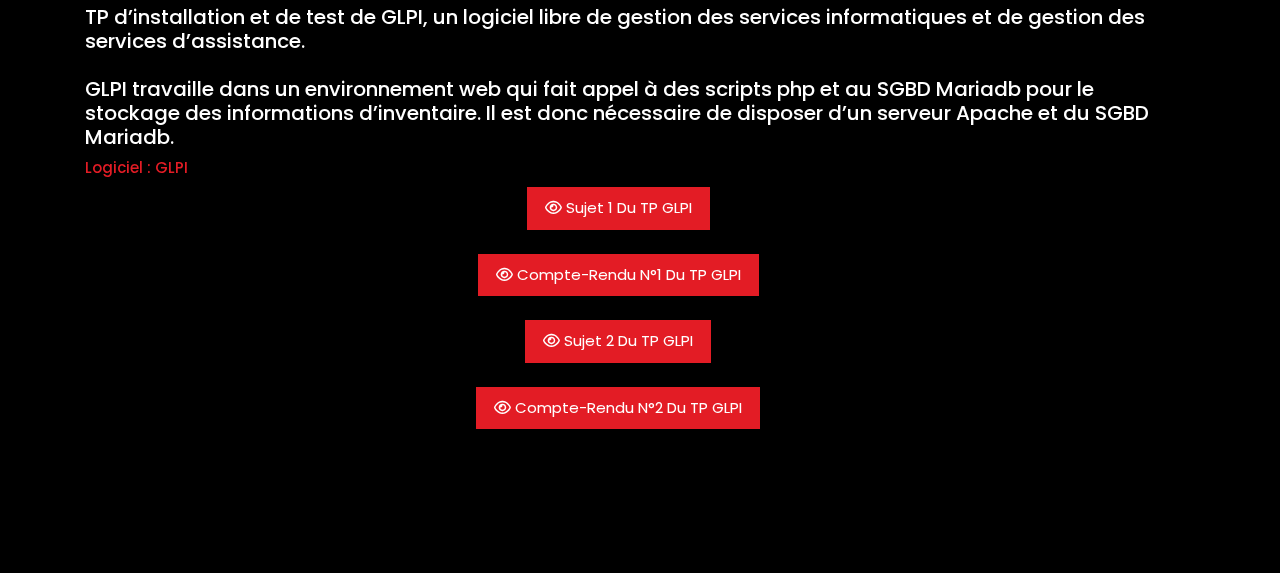
==== commit 5a52cb66: "Add files via upload" ====
--- a/mes_projet.html
+++ b/mes_projet.html
@@ -834,9 +834,9 @@
                   <a href="https://drive.google.com/drive/folders/1zN-hkjpv0yIkTx3gAmq7LKxniT-ig-_R?usp=sharing" style="display: inline-block;"><i
                 class="far fa-eye"></i> Versionnement l'application mobile (google drive)</a>
                 <br><br><br>
-                <div style="text-align: center;">
+                <!-- <div style="text-align: center;">
                   <a href="https://drive.google.com/drive/folders/1hKQSKrJft7sZ8yayHP1Tz7h_8IsS37r-?usp=sharing" style="display: inline-block;"><i
-                class="far fa-eye"></i> Les codes de l'application mobile</a>
+                class="far fa-eye"></i> Les codes de l'application mobile</a> -->
                 <br><br><br>         
               </div>
             </div>
@@ -877,9 +877,9 @@
                 <a href="https://drive.google.com/drive/folders/1D3UdXcWv958KmkQpUzj3RAtezFXkrXvE?usp=drive_link" style="display: inline-block;"><i
               class="far fa-eye"></i> Versionnement du site web (google drive)</a>
               <br><br><br>
-              <div style="text-align: center;">
-                <a href="https://drive.google.com/drive/folders/1zpQ-7WWHZV6hX_XUqA9OfnuV_XTOF7nG?usp=sharing" style="display: inline-block;"><i
-              class="far fa-eye"></i> Les codes du site web (google drive)</a>
+              <!-- <div style="text-align: center;">
+                <a href="https://drive.google.com/drive/folders/1D3UdXcWv958KmkQpUzj3RAtezFXkrXvE?usp=drive_link" style="display: inline-block;"><i
+              class="far fa-eye"></i> Les codes du site web (google drive)</a> -->
               <br><br><br>    
               <!------- DOC A AJOUTER---------
                 ------------------------------
